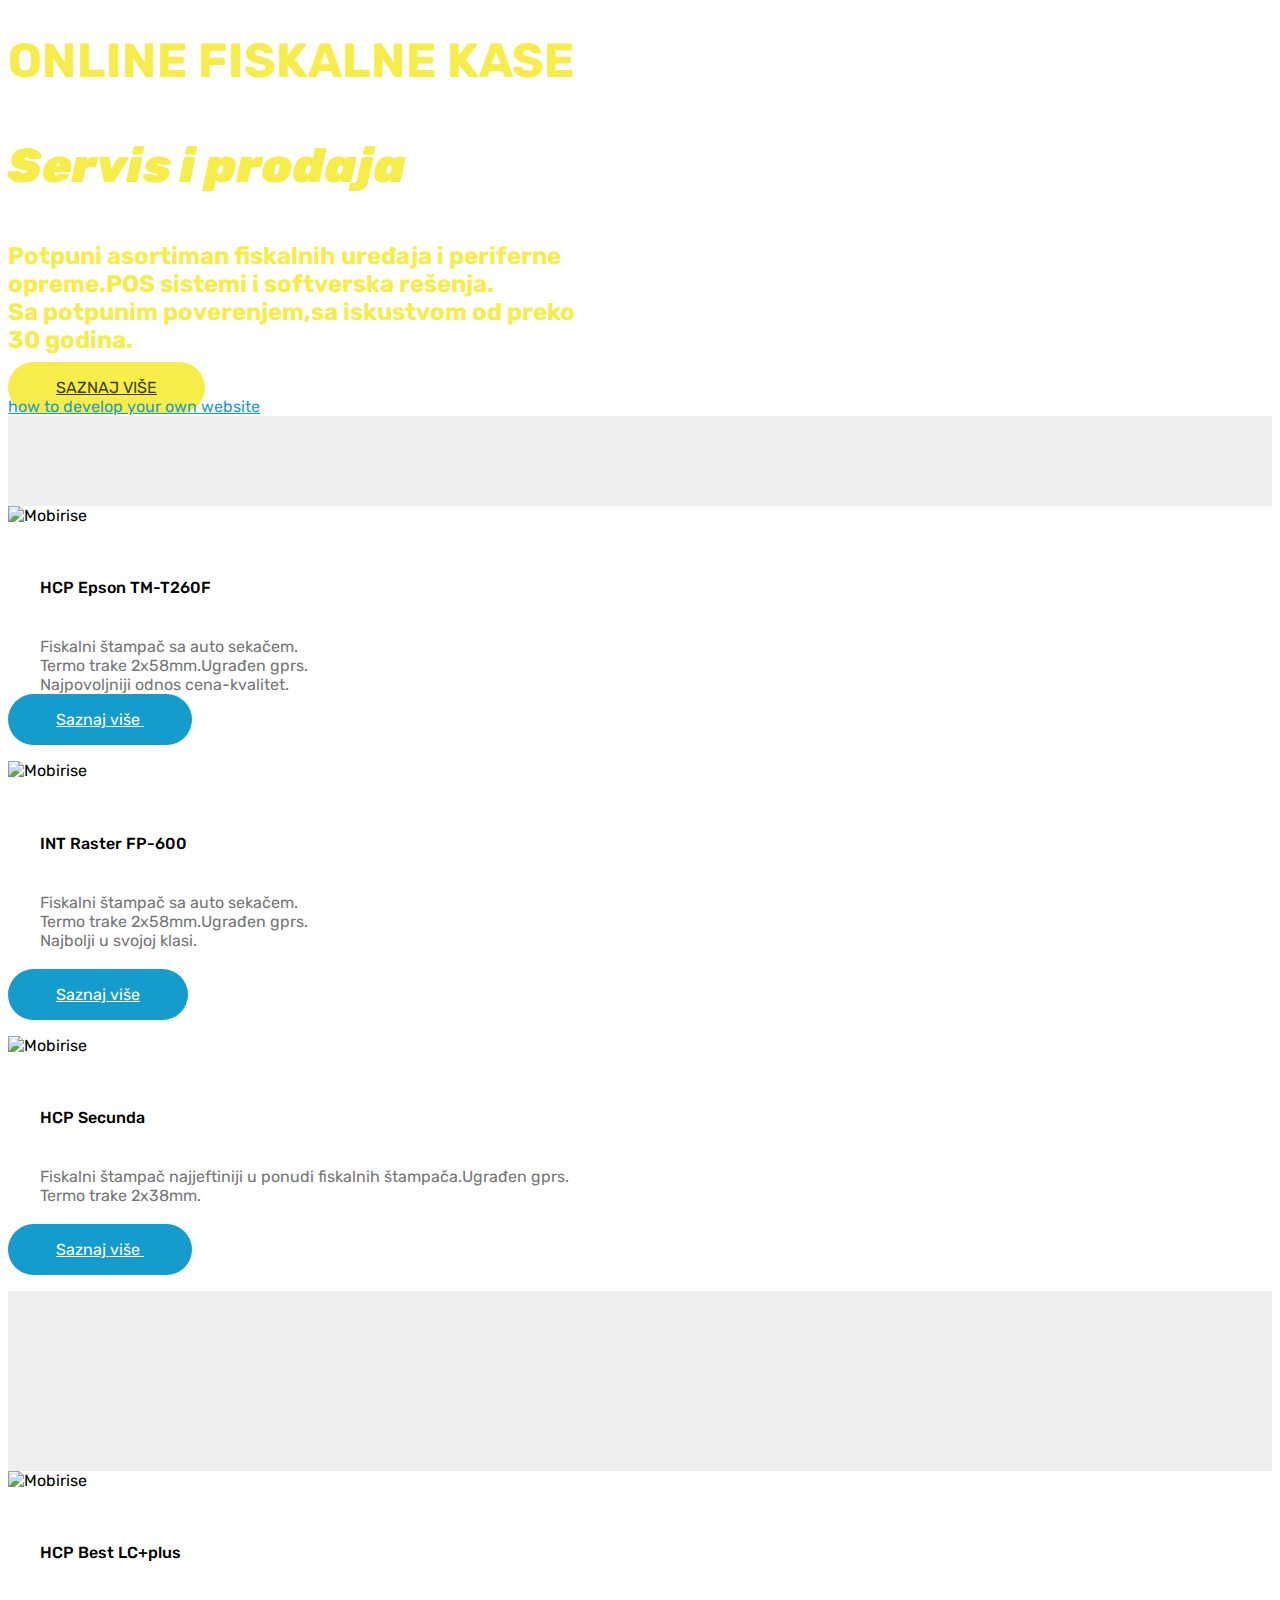
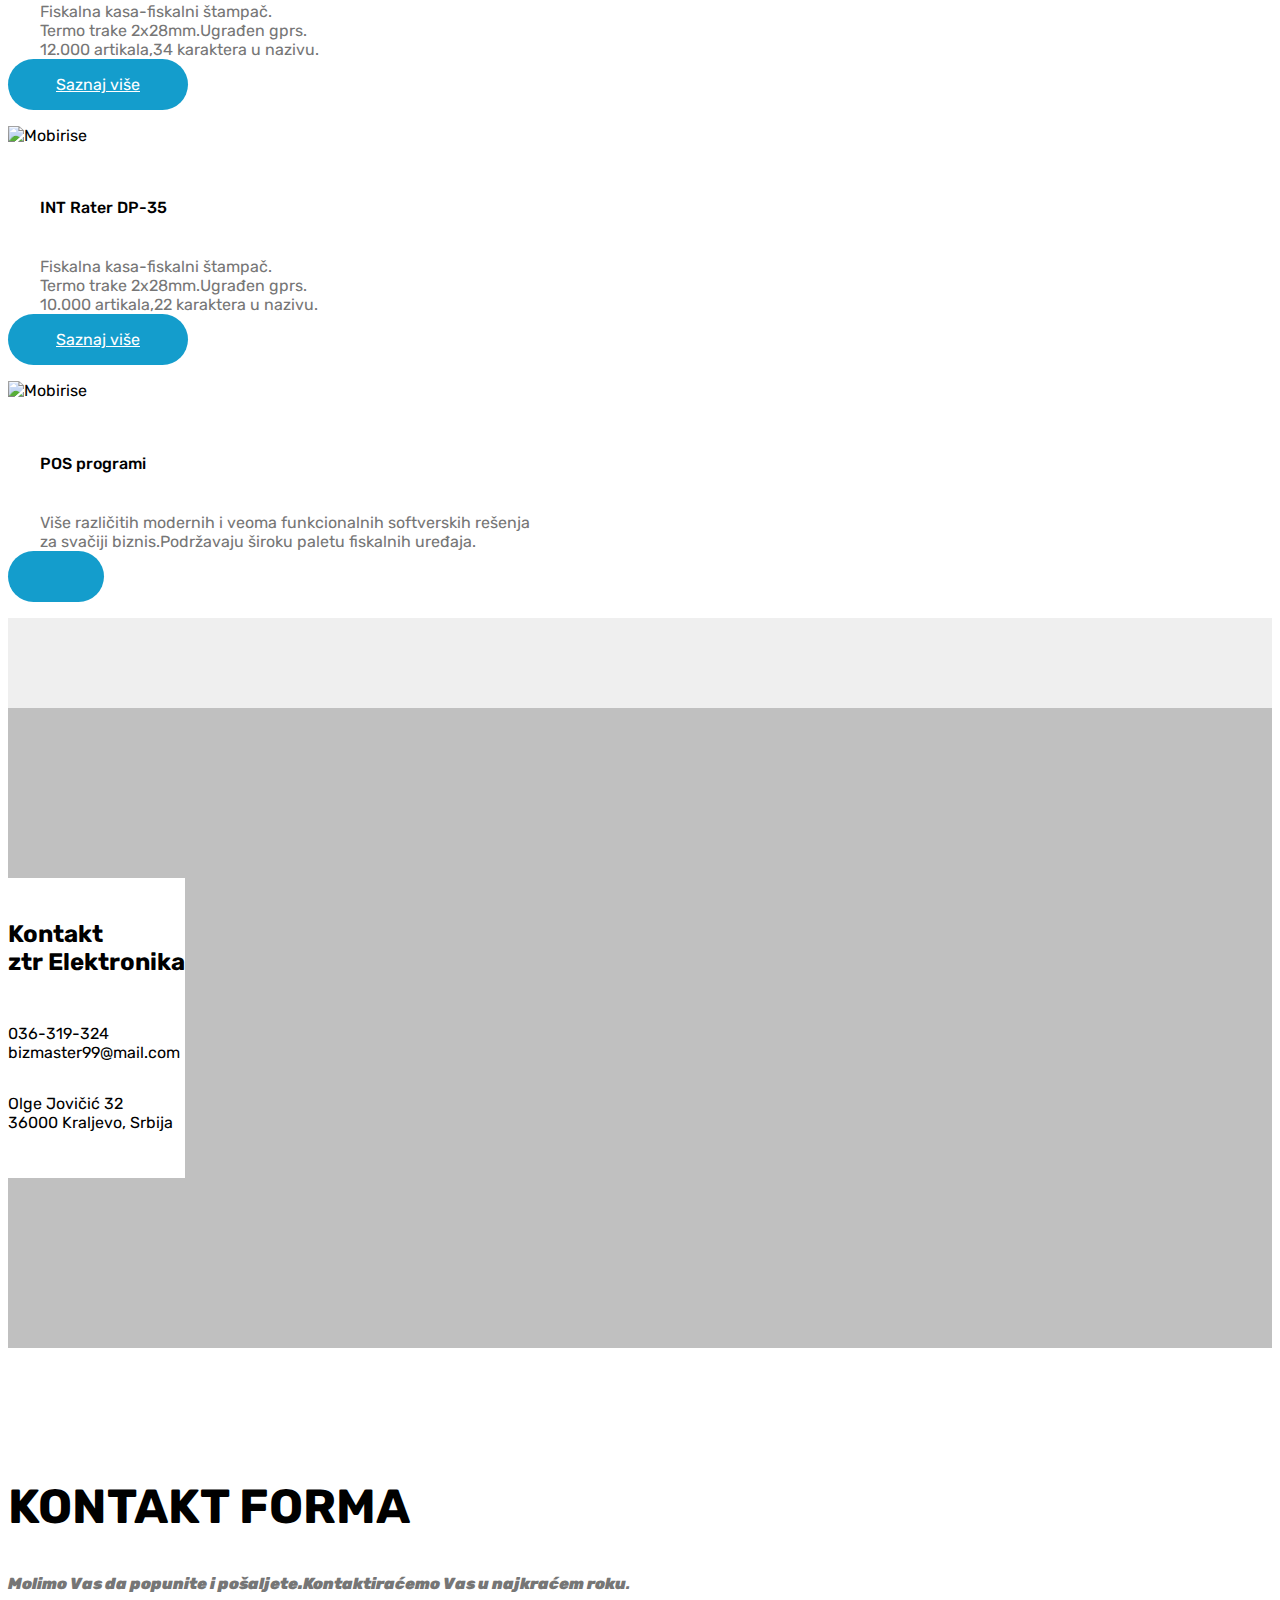
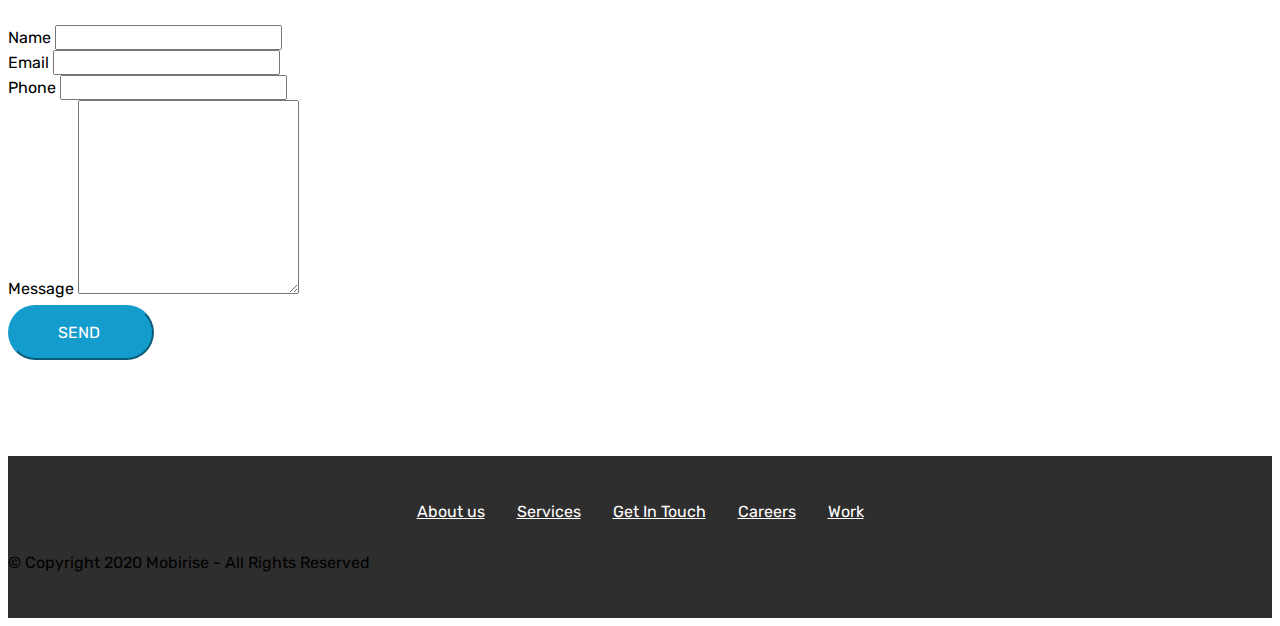
==== index.html @ 7638347e "create github pages" ====
<!DOCTYPE html>
<html  >
<head>
  <!-- Site made with Mobirise Website Builder v4.12.1, https://mobirise.com -->
  <meta charset="UTF-8">
  <meta http-equiv="X-UA-Compatible" content="IE=edge">
  <meta name="generator" content="Mobirise v4.12.1, mobirise.com">
  <meta name="viewport" content="width=device-width, initial-scale=1, minimum-scale=1">
  <link rel="shortcut icon" href="assets/images/logo4.png" type="image/x-icon">
  <meta name="description" content="">
  
  <title>Home</title>
  <link rel="stylesheet" href="assets/web/assets/mobirise-icons/mobirise-icons.css">
  <link rel="stylesheet" href="assets/bootstrap/css/bootstrap.min.css">
  <link rel="stylesheet" href="assets/bootstrap/css/bootstrap-grid.min.css">
  <link rel="stylesheet" href="assets/bootstrap/css/bootstrap-reboot.min.css">
  <link rel="stylesheet" href="assets/tether/tether.min.css">
  <link rel="stylesheet" href="assets/socicon/css/styles.css">
  <link rel="stylesheet" href="assets/theme/css/style.css">
  <link rel="preload" as="style" href="assets/mobirise/css/mbr-additional.css"><link rel="stylesheet" href="assets/mobirise/css/mbr-additional.css" type="text/css">
  
  
  
</head>
<body>
  <section class="header9 cid-rQvzvfm8LG mbr-fullscreen mbr-parallax-background" id="header9-1">

    

    <div class="mbr-overlay" style="opacity: 0; background-color: rgb(255, 255, 255);">
    </div>

    <div class="container">
        <div class="media-container-column mbr-white col-lg-8 col-md-10">
            <h1 class="mbr-section-title align-left mbr-bold pb-3 mbr-fonts-style display-2">ONLINE FISKALNE KASE<br></h1>
            <h3 class="mbr-section-subtitle align-left mbr-light pb-3 mbr-fonts-style display-2"><strong>Servis i prodaja</strong></h3>
            <p class="mbr-text align-left pb-3 mbr-fonts-style display-5"><strong>
                Potpuni asortiman fiskalnih uređaja i periferne </strong><br><strong>opreme.POS sistemi i softverska rešenja.</strong><br><strong>Sa potpunim poverenjem,sa iskustvom od preko </strong><br><strong>30 godina.</strong></p>
            <div class="mbr-section-btn align-left"><a class="btn btn-md btn-success display-4" href="https://mobirise.co">SAZNAJ VIŠE</a></div>
        </div>
    </div>

    <div class="mbr-arrow hidden-sm-down" aria-hidden="true">
        <a href="#next">
            <i class="mbri-down mbr-iconfont"></i>
        </a>
    </div>
</section>

<section class="engine"><a href="https://mobirise.info/k">how to develop your own website</a></section><section class="features3 cid-rQvD0f20ky" id="features3-7">

    

    
    <div class="container">
        <div class="media-container-row">
            <div class="card p-3 col-12 col-md-6 col-lg-4">
                <div class="card-wrapper">
                    <div class="card-img">
                        <img src="assets/images/0000000-tm-t260f-orig-2000.jpg-455x550.jpeg" alt="Mobirise" title="">
                    </div>
                    <div class="card-box">
                        <h4 class="card-title mbr-fonts-style display-7">HCP Epson TM-T260F<br></h4>
                        <p class="mbr-text mbr-fonts-style display-7">Fiskalni štampač sa auto sekačem.
<br>Termo trake 2x58mm.Ugrađen gprs.
<br>Najpovoljniji odnos cena-kvalitet.<br></p>
                    </div>
                    <div class="mbr-section-btn text-center"><a href="https://hcp.rs/sr/proizvodi/fiskalni-ure%C4%91aji/hcp-epson-tm-t260" class="btn btn-primary display-4" target="_blank">Saznaj više&nbsp;</a></div>
                </div>
            </div>

            <div class="card p-3 col-12 col-md-6 col-lg-4">
                <div class="card-wrapper">
                    <div class="card-img">
                        <img src="assets/images/fp600beli-600x597.jpeg" alt="Mobirise" title="">
                    </div>
                    <div class="card-box">
                        <h4 class="card-title mbr-fonts-style display-7">INT Raster FP-600</h4>
                        <p class="mbr-text mbr-fonts-style display-7">Fiskalni štampač sa auto sekačem.<br>Termo trake 2x58mm.Ugrađen gprs.<br>Najbolji u svojoj klasi.<br><br></p>
                    </div>
                    <div class="mbr-section-btn text-center"><a href="http://www.intraster.rs/product/FP-600/573434cb14cf5" class="btn btn-primary display-4" target="_blank">Saznaj više</a></div>
                </div>
            </div>

            <div class="card p-3 col-12 col-md-6 col-lg-4">
                <div class="card-wrapper">
                    <div class="card-img">
                        <img src="assets/images/secunda.jpg-640x640-copy-640x640.jpg" alt="Mobirise" title="">
                    </div>
                    <div class="card-box">
                        <h4 class="card-title mbr-fonts-style display-7">HCP Secunda</h4>
                        <p class="mbr-text mbr-fonts-style display-7">Fiskalni štampač najjeftiniji u ponudi fiskalnih štampača.Ugrađen gprs.<br>Termo trake 2x38mm.<br><br></p>
                    </div>
                    <div class="mbr-section-btn text-center"><a href="https://hcp.rs/sr/proizvodi/fiskalni-ure%C4%91aji/secunda" class="btn btn-primary display-4" target="_blank">Saznaj više&nbsp;</a></div>
                </div>
            </div>

            
        </div>
    </div>
</section>

<section class="features3 cid-rQvD3uN4kS" id="features3-8">

    

    
    <div class="container">
        <div class="media-container-row">
            <div class="card p-3 col-12 col-md-6 col-lg-4">
                <div class="card-wrapper">
                    <div class="card-img">
                        <img src="assets/images/1-676x577.jpg" alt="Mobirise" title="">
                    </div>
                    <div class="card-box">
                        <h4 class="card-title mbr-fonts-style display-7">HCP Best LC+plus</h4>
                        <p class="mbr-text mbr-fonts-style display-7">Fiskalna kasa-fiskalni štampač.<br>Termo trake 2x28mm.Ugrađen gprs.<br>12.000 artikala,34 karaktera u nazivu.</p>
                    </div>
                    <div class="mbr-section-btn text-center"><a href="https://hcp.rs/sr/proizvodi/fiskalni-ure%C4%91aji/best-lc" class="btn btn-primary display-4" target="_blank">Saznaj više</a></div>
                </div>
            </div>

            <div class="card p-3 col-12 col-md-6 col-lg-4">
                <div class="card-wrapper">
                    <div class="card-img">
                        <img src="assets/images/dp35.1-612x460.jpg" alt="Mobirise" title="">
                    </div>
                    <div class="card-box">
                        <h4 class="card-title mbr-fonts-style display-7">INT Rater DP-35</h4>
                        <p class="mbr-text mbr-fonts-style display-7">Fiskalna kasa-fiskalni štampač.
<br>Termo trake 2x28mm.Ugrađen gprs.
<br>10.000 artikala,22 karaktera u nazivu.</p>
                    </div>
                    <div class="mbr-section-btn text-center"><a href="http://www.intraster.rs/product/DP-35/573434cb20b5d" class="btn btn-primary display-4" target="_blank">Saznaj više</a></div>
                </div>
            </div>

            <div class="card p-3 col-12 col-md-6 col-lg-4">
                <div class="card-wrapper">
                    <div class="card-img">
                        <img src="assets/images/m1-1-676x422.jpg" alt="Mobirise" title="">
                    </div>
                    <div class="card-box">
                        <h4 class="card-title mbr-fonts-style display-7">POS programi</h4>
                        <p class="mbr-text mbr-fonts-style display-7">Više različitih modernih i veoma funkcionalnih softverskih rešenja<br>za svačiji biznis.Podržavaju široku paletu fiskalnih uređaja.</p>
                    </div>
                    <div class="mbr-section-btn text-center"><a href="https://mobirise.co" class="btn btn-primary display-4"></a></div>
                </div>
            </div>

            
        </div>
    </div>
</section>

<section class="contacts4 cid-rQvDs4I9K6" id="contacts4-a">

    

    <div class="main_wrapper">
        <div class="b_wrapper">
            <div class="container">
                <div class="row">
                    <div class="col-12 col-md-5 p-0">
                        <div class="block p-5">
                            <div class="block_wrapper">
                                <h4 class="align-left mbr-fonts-style pb-4 m-0 display-5">Kontakt&nbsp;<br>ztr Elektronika<br></h4>
                                <p class="mbr-text align-left mbr-fonts-style pb-4 m-0 display-7">036-319-324<br>bizmaster99@mail.com</p>
                                <p class="mbr-text align-left mbr-fonts-style m-0 display-7">Olge Jovičić 32<br>36000 Kraljevo, Srbija<br><br></p>
                            </div>
                        </div>
                    </div>
                </div>
            </div>
        </div>
        <!--Map-->
        <div class="google-map"><iframe frameborder="0" style="border:0" src="https://www.google.com/maps/embed/v1/place?key=AIzaSyAEIpgj38KyLFELm2bK9Y7krBkz1K-cMq8&amp;q=place_id:EipPbGdlIEpvdmnEjWnEhyAtIFJpdGUgMzIsIEtyYWxqZXZvLCBTZXJiaWEiGhIYChQKEgnnLonM4gBXRxGwnPc2V6OBixAg" allowfullscreen=""></iframe></div>
    </div>
</section>

<section class="mbr-section form1 cid-rQvDf5ATrv" id="form1-9">

    

    
    <div class="container">
        <div class="row justify-content-center">
            <div class="title col-12 col-lg-8">
                <h2 class="mbr-section-title align-center pb-3 mbr-fonts-style display-2">KONTAKT FORMA</h2>
                <h3 class="mbr-section-subtitle align-center mbr-light pb-3 mbr-fonts-style display-7"><em><strong>Molimo Vas da popunite i pošaljete.Kontaktiraćemo Vas u najkraćem roku</strong>.</em></h3>
            </div>
        </div>
    </div>
    <div class="container">
        <div class="row justify-content-center">
            <div class="media-container-column col-lg-8" data-form-type="formoid">
                <!---Formbuilder Form--->
                <form action="https://mobirise.com/" method="POST" class="mbr-form form-with-styler" data-form-title="Mobirise Form"><input type="hidden" name="email" data-form-email="true" value="DifdHAzIC3pXCcosR1FjIde7xh2M9wGekkypINDsxrRYdnPQ/q0P+TBaqbU9roQad15WiYChRStwgJpd98q3VB9Axp/YcqZrBgleumSgj5swXajoc0ea/OZbLF1CyVzx">
                    <div class="row">
                        <div hidden="hidden" data-form-alert="" class="alert alert-success col-12">Thanks for filling out the form!</div>
                        <div hidden="hidden" data-form-alert-danger="" class="alert alert-danger col-12">
                        </div>
                    </div>
                    <div class="dragArea row">
                        <div class="col-md-4  form-group" data-for="name">
                            <label for="name-form1-9" class="form-control-label mbr-fonts-style display-7">Name</label>
                            <input type="text" name="name" data-form-field="Name" required="required" class="form-control display-7" id="name-form1-9">
                        </div>
                        <div class="col-md-4  form-group" data-for="email">
                            <label for="email-form1-9" class="form-control-label mbr-fonts-style display-7">Email</label>
                            <input type="email" name="email" data-form-field="Email" required="required" class="form-control display-7" id="email-form1-9">
                        </div>
                        <div data-for="phone" class="col-md-4  form-group">
                            <label for="phone-form1-9" class="form-control-label mbr-fonts-style display-7">Phone</label>
                            <input type="tel" name="phone" data-form-field="Phone" class="form-control display-7" id="phone-form1-9">
                        </div>
                        <div data-for="message" class="col-md-12 form-group">
                            <label for="message-form1-9" class="form-control-label mbr-fonts-style display-7">Message</label>
                            <textarea name="message" data-form-field="Message" class="form-control display-7" id="message-form1-9"></textarea>
                        </div>
                        <div class="col-md-12 input-group-btn align-center"><button type="submit" class="btn btn-primary btn-form display-4" href="mailto:bizmaster99@gmail.com">SEND&nbsp;</button></div>
                    </div>
                </form><!---Formbuilder Form--->
            </div>
        </div>
    </div>
</section>

<section once="footers" class="cid-rQvIQLHQCl" id="footer7-b">

    

    

    <div class="container">
        <div class="media-container-row align-center mbr-white">
            <div class="row row-links">
                <ul class="foot-menu">
                    
                    
                    
                    
                    
                <li class="foot-menu-item mbr-fonts-style display-7">
                        <a class="text-white mbr-bold" href="#" target="_blank">About us</a>
                    </li><li class="foot-menu-item mbr-fonts-style display-7">
                        <a class="text-white mbr-bold" href="#" target="_blank">Services</a>
                    </li><li class="foot-menu-item mbr-fonts-style display-7">
                        <a class="text-white mbr-bold" href="#" target="_blank">Get In Touch</a>
                    </li><li class="foot-menu-item mbr-fonts-style display-7">
                        <a class="text-white mbr-bold" href="#" target="_blank">Careers</a>
                    </li><li class="foot-menu-item mbr-fonts-style display-7">
                        <a class="text-white mbr-bold" href="#" target="_blank">Work</a>
                    </li></ul>
            </div>
            <div class="row social-row">
                <div class="social-list align-right pb-2">
                    
                    
                    
                    
                    
                    
                <div class="soc-item">
                        <a href="https://twitter.com/mobirise" target="_blank">
                            <span class="socicon-twitter socicon mbr-iconfont mbr-iconfont-social"></span>
                        </a>
                    </div><div class="soc-item">
                        <a href="https://www.facebook.com/pages/Mobirise/1616226671953247" target="_blank">
                            <span class="socicon-facebook socicon mbr-iconfont mbr-iconfont-social"></span>
                        </a>
                    </div><div class="soc-item">
                        <a href="https://www.youtube.com/c/mobirise" target="_blank">
                            <span class="socicon-youtube socicon mbr-iconfont mbr-iconfont-social"></span>
                        </a>
                    </div><div class="soc-item">
                        <a href="https://instagram.com/mobirise" target="_blank">
                            <span class="socicon-instagram socicon mbr-iconfont mbr-iconfont-social"></span>
                        </a>
                    </div><div class="soc-item">
                        <a href="https://plus.google.com/u/0/+Mobirise" target="_blank">
                            <span class="socicon-googleplus socicon mbr-iconfont mbr-iconfont-social"></span>
                        </a>
                    </div><div class="soc-item">
                        <a href="https://www.behance.net/Mobirise" target="_blank">
                            <span class="socicon-behance socicon mbr-iconfont mbr-iconfont-social"></span>
                        </a>
                    </div></div>
            </div>
            <div class="row row-copirayt">
                <p class="mbr-text mb-0 mbr-fonts-style mbr-white align-center display-7">
                    © Copyright 2020 Mobirise - All Rights Reserved
                </p>
            </div>
        </div>
    </div>
</section>


  <script src="assets/web/assets/jquery/jquery.min.js"></script>
  <script src="assets/popper/popper.min.js"></script>
  <script src="assets/bootstrap/js/bootstrap.min.js"></script>
  <script src="assets/tether/tether.min.js"></script>
  <script src="assets/smoothscroll/smooth-scroll.js"></script>
  <script src="assets/parallax/jarallax.min.js"></script>
  <script src="assets/theme/js/script.js"></script>
  <script src="assets/formoid/formoid.min.js"></script>
  
  
</body>
</html>
---- assets/mobirise/css/mbr-additional.css ----
@import url(https://fonts.googleapis.com/css?family=Rubik:300,300i,400,400i,500,500i,700,700i,900,900i&display=swap);





body {
  font-family: Rubik;
}
.display-1 {
  font-family: 'Rubik', sans-serif;
  font-size: 4.25rem;
  font-display: swap;
}
.display-1 > .mbr-iconfont {
  font-size: 6.8rem;
}
.display-2 {
  font-family: 'Rubik', sans-serif;
  font-size: 3rem;
  font-display: swap;
}
.display-2 > .mbr-iconfont {
  font-size: 4.8rem;
}
.display-4 {
  font-family: 'Rubik', sans-serif;
  font-size: 1rem;
  font-display: swap;
}
.display-4 > .mbr-iconfont {
  font-size: 1.6rem;
}
.display-5 {
  font-family: 'Rubik', sans-serif;
  font-size: 1.5rem;
  font-display: swap;
}
.display-5 > .mbr-iconfont {
  font-size: 2.4rem;
}
.display-7 {
  font-family: 'Rubik', sans-serif;
  font-size: 1rem;
  font-display: swap;
}
.display-7 > .mbr-iconfont {
  font-size: 1.6rem;
}
/* ---- Fluid typography for mobile devices ---- */
/* 1.4 - font scale ratio ( bootstrap == 1.42857 ) */
/* 100vw - current viewport width */
/* (48 - 20)  48 == 48rem == 768px, 20 == 20rem == 320px(minimal supported viewport) */
/* 0.65 - min scale variable, may vary */
@media (max-width: 768px) {
  .display-1 {
    font-size: 3.4rem;
    font-size: calc( 2.1374999999999997rem + (4.25 - 2.1374999999999997) * ((100vw - 20rem) / (48 - 20)));
    line-height: calc( 1.4 * (2.1374999999999997rem + (4.25 - 2.1374999999999997) * ((100vw - 20rem) / (48 - 20))));
  }
  .display-2 {
    font-size: 2.4rem;
    font-size: calc( 1.7rem + (3 - 1.7) * ((100vw - 20rem) / (48 - 20)));
    line-height: calc( 1.4 * (1.7rem + (3 - 1.7) * ((100vw - 20rem) / (48 - 20))));
  }
  .display-4 {
    font-size: 0.8rem;
    font-size: calc( 1rem + (1 - 1) * ((100vw - 20rem) / (48 - 20)));
    line-height: calc( 1.4 * (1rem + (1 - 1) * ((100vw - 20rem) / (48 - 20))));
  }
  .display-5 {
    font-size: 1.2rem;
    font-size: calc( 1.175rem + (1.5 - 1.175) * ((100vw - 20rem) / (48 - 20)));
    line-height: calc( 1.4 * (1.175rem + (1.5 - 1.175) * ((100vw - 20rem) / (48 - 20))));
  }
}
/* Buttons */
.btn {
  padding: 1rem 3rem;
  border-radius: 3px;
}
.btn-sm {
  padding: 0.6rem 1.5rem;
  border-radius: 3px;
}
.btn-md {
  padding: 1rem 3rem;
  border-radius: 3px;
}
.btn-lg {
  padding: 1.2rem 3.2rem;
  border-radius: 3px;
}
.bg-primary {
  background-color: #149dcc !important;
}
.bg-success {
  background-color: #f7ed4a !important;
}
.bg-info {
  background-color: #82786e !important;
}
.bg-warning {
  background-color: #879a9f !important;
}
.bg-danger {
  background-color: #b1a374 !important;
}
.btn-primary,
.btn-primary:active {
  background-color: #149dcc !important;
  border-color: #149dcc !important;
  color: #ffffff !important;
}
.btn-primary:hover,
.btn-primary:focus,
.btn-primary.focus,
.btn-primary.active {
  color: #ffffff !important;
  background-color: #0d6786 !important;
  border-color: #0d6786 !important;
}
.btn-primary.disabled,
.btn-primary:disabled {
  color: #ffffff !important;
  background-color: #0d6786 !important;
  border-color: #0d6786 !important;
}
.btn-secondary,
.btn-secondary:active {
  background-color: #ff3366 !important;
  border-color: #ff3366 !important;
  color: #ffffff !important;
}
.btn-secondary:hover,
.btn-secondary:focus,
.btn-secondary.focus,
.btn-secondary.active {
  color: #ffffff !important;
  background-color: #e50039 !important;
  border-color: #e50039 !important;
}
.btn-secondary.disabled,
.btn-secondary:disabled {
  color: #ffffff !important;
  background-color: #e50039 !important;
  border-color: #e50039 !important;
}
.btn-info,
.btn-info:active {
  background-color: #82786e !important;
  border-color: #82786e !important;
  color: #ffffff !important;
}
.btn-info:hover,
.btn-info:focus,
.btn-info.focus,
.btn-info.active {
  color: #ffffff !important;
  background-color: #59524b !important;
  border-color: #59524b !important;
}
.btn-info.disabled,
.btn-info:disabled {
  color: #ffffff !important;
  background-color: #59524b !important;
  border-color: #59524b !important;
}
.btn-success,
.btn-success:active {
  background-color: #f7ed4a !important;
  border-color: #f7ed4a !important;
  color: #3f3c03 !important;
}
.btn-success:hover,
.btn-success:focus,
.btn-success.focus,
.btn-success.active {
  color: #3f3c03 !important;
  background-color: #eadd0a !important;
  border-color: #eadd0a !important;
}
.btn-success.disabled,
.btn-success:disabled {
  color: #3f3c03 !important;
  background-color: #eadd0a !important;
  border-color: #eadd0a !important;
}
.btn-warning,
.btn-warning:active {
  background-color: #879a9f !important;
  border-color: #879a9f !important;
  color: #ffffff !important;
}
.btn-warning:hover,
.btn-warning:focus,
.btn-warning.focus,
.btn-warning.active {
  color: #ffffff !important;
  background-color: #617479 !important;
  border-color: #617479 !important;
}
.btn-warning.disabled,
.btn-warning:disabled {
  color: #ffffff !important;
  background-color: #617479 !important;
  border-color: #617479 !important;
}
.btn-danger,
.btn-danger:active {
  background-color: #b1a374 !important;
  border-color: #b1a374 !important;
  color: #ffffff !important;
}
.btn-danger:hover,
.btn-danger:focus,
.btn-danger.focus,
.btn-danger.active {
  color: #ffffff !important;
  background-color: #8b7d4e !important;
  border-color: #8b7d4e !important;
}
.btn-danger.disabled,
.btn-danger:disabled {
  color: #ffffff !important;
  background-color: #8b7d4e !important;
  border-color: #8b7d4e !important;
}
.btn-white {
  color: #333333 !important;
}
.btn-white,
.btn-white:active {
  background-color: #ffffff !important;
  border-color: #ffffff !important;
  color: #808080 !important;
}
.btn-white:hover,
.btn-white:focus,
.btn-white.focus,
.btn-white.active {
  color: #808080 !important;
  background-color: #d9d9d9 !important;
  border-color: #d9d9d9 !important;
}
.btn-white.disabled,
.btn-white:disabled {
  color: #808080 !important;
  background-color: #d9d9d9 !important;
  border-color: #d9d9d9 !important;
}
.btn-black,
.btn-black:active {
  background-color: #333333 !important;
  border-color: #333333 !important;
  color: #ffffff !important;
}
.btn-black:hover,
.btn-black:focus,
.btn-black.focus,
.btn-black.active {
  color: #ffffff !important;
  background-color: #0d0d0d !important;
  border-color: #0d0d0d !important;
}
.btn-black.disabled,
.btn-black:disabled {
  color: #ffffff !important;
  background-color: #0d0d0d !important;
  border-color: #0d0d0d !important;
}
.btn-primary-outline,
.btn-primary-outline:active {
  background: none;
  border-color: #0b566f;
  color: #0b566f;
}
.btn-primary-outline:hover,
.btn-primary-outline:focus,
.btn-primary-outline.focus,
.btn-primary-outline.active {
  color: #ffffff;
  background-color: #149dcc;
  border-color: #149dcc;
}
.btn-primary-outline.disabled,
.btn-primary-outline:disabled {
  color: #ffffff !important;
  background-color: #149dcc !important;
  border-color: #149dcc !important;
}
.btn-secondary-outline,
.btn-secondary-outline:active {
  background: none;
  border-color: #cc0033;
  color: #cc0033;
}
.btn-secondary-outline:hover,
.btn-secondary-outline:focus,
.btn-secondary-outline.focus,
.btn-secondary-outline.active {
  color: #ffffff;
  background-color: #ff3366;
  border-color: #ff3366;
}
.btn-secondary-outline.disabled,
.btn-secondary-outline:disabled {
  color: #ffffff !important;
  background-color: #ff3366 !important;
  border-color: #ff3366 !important;
}
.btn-info-outline,
.btn-info-outline:active {
  background: none;
  border-color: #4b453f;
  color: #4b453f;
}
.btn-info-outline:hover,
.btn-info-outline:focus,
.btn-info-outline.focus,
.btn-info-outline.active {
  color: #ffffff;
  background-color: #82786e;
  border-color: #82786e;
}
.btn-info-outline.disabled,
.btn-info-outline:disabled {
  color: #ffffff !important;
  background-color: #82786e !important;
  border-color: #82786e !important;
}
.btn-success-outline,
.btn-success-outline:active {
  background: none;
  border-color: #d2c609;
  color: #d2c609;
}
.btn-success-outline:hover,
.btn-success-outline:focus,
.btn-success-outline.focus,
.btn-success-outline.active {
  color: #3f3c03;
  background-color: #f7ed4a;
  border-color: #f7ed4a;
}
.btn-success-outline.disabled,
.btn-success-outline:disabled {
  color: #3f3c03 !important;
  background-color: #f7ed4a !important;
  border-color: #f7ed4a !important;
}
.btn-warning-outline,
.btn-warning-outline:active {
  background: none;
  border-color: #55666b;
  color: #55666b;
}
.btn-warning-outline:hover,
.btn-warning-outline:focus,
.btn-warning-outline.focus,
.btn-warning-outline.active {
  color: #ffffff;
  background-color: #879a9f;
  border-color: #879a9f;
}
.btn-warning-outline.disabled,
.btn-warning-outline:disabled {
  color: #ffffff !important;
  background-color: #879a9f !important;
  border-color: #879a9f !important;
}
.btn-danger-outline,
.btn-danger-outline:active {
  background: none;
  border-color: #7a6e45;
  color: #7a6e45;
}
.btn-danger-outline:hover,
.btn-danger-outline:focus,
.btn-danger-outline.focus,
.btn-danger-outline.active {
  color: #ffffff;
  background-color: #b1a374;
  border-color: #b1a374;
}
.btn-danger-outline.disabled,
.btn-danger-outline:disabled {
  color: #ffffff !important;
  background-color: #b1a374 !important;
  border-color: #b1a374 !important;
}
.btn-black-outline,
.btn-black-outline:active {
  background: none;
  border-color: #000000;
  color: #000000;
}
.btn-black-outline:hover,
.btn-black-outline:focus,
.btn-black-outline.focus,
.btn-black-outline.active {
  color: #ffffff;
  background-color: #333333;
  border-color: #333333;
}
.btn-black-outline.disabled,
.btn-black-outline:disabled {
  color: #ffffff !important;
  background-color: #333333 !important;
  border-color: #333333 !important;
}
.btn-white-outline,
.btn-white-outline:active,
.btn-white-outline.active {
  background: none;
  border-color: #ffffff;
  color: #ffffff;
}
.btn-white-outline:hover,
.btn-white-outline:focus,
.btn-white-outline.focus {
  color: #333333;
  background-color: #ffffff;
  border-color: #ffffff;
}
.text-primary {
  color: #149dcc !important;
}
.text-secondary {
  color: #ff3366 !important;
}
.text-success {
  color: #f7ed4a !important;
}
.text-info {
  color: #82786e !important;
}
.text-warning {
  color: #879a9f !important;
}
.text-danger {
  color: #b1a374 !important;
}
.text-white {
  color: #ffffff !important;
}
.text-black {
  color: #000000 !important;
}
a.text-primary:hover,
a.text-primary:focus {
  color: #0b566f !important;
}
a.text-secondary:hover,
a.text-secondary:focus {
  color: #cc0033 !important;
}
a.text-success:hover,
a.text-success:focus {
  color: #d2c609 !important;
}
a.text-info:hover,
a.text-info:focus {
  color: #4b453f !important;
}
a.text-warning:hover,
a.text-warning:focus {
  color: #55666b !important;
}
a.text-danger:hover,
a.text-danger:focus {
  color: #7a6e45 !important;
}
a.text-white:hover,
a.text-white:focus {
  color: #b3b3b3 !important;
}
a.text-black:hover,
a.text-black:focus {
  color: #4d4d4d !important;
}
.alert-success {
  background-color: #70c770;
}
.alert-info {
  background-color: #82786e;
}
.alert-warning {
  background-color: #879a9f;
}
.alert-danger {
  background-color: #b1a374;
}
.mbr-section-btn a.btn:not(.btn-form) {
  border-radius: 100px;
}
.mbr-section-btn a.btn:not(.btn-form):hover,
.mbr-section-btn a.btn:not(.btn-form):focus {
  box-shadow: none !important;
}
.mbr-section-btn a.btn:not(.btn-form):hover,
.mbr-section-btn a.btn:not(.btn-form):focus {
  box-shadow: 0 10px 40px 0 rgba(0, 0, 0, 0.2) !important;
  -webkit-box-shadow: 0 10px 40px 0 rgba(0, 0, 0, 0.2) !important;
}
.mbr-gallery-filter li a {
  border-radius: 100px !important;
}
.mbr-gallery-filter li.active .btn {
  background-color: #149dcc;
  border-color: #149dcc;
  color: #ffffff;
}
.mbr-gallery-filter li.active .btn:focus {
  box-shadow: none;
}
.nav-tabs .nav-link {
  border-radius: 100px !important;
}
a,
a:hover {
  color: #149dcc;
}
.mbr-plan-header.bg-primary .mbr-plan-subtitle,
.mbr-plan-header.bg-primary .mbr-plan-price-desc {
  color: #b4e6f8;
}
.mbr-plan-header.bg-success .mbr-plan-subtitle,
.mbr-plan-header.bg-success .mbr-plan-price-desc {
  color: #ffffff;
}
.mbr-plan-header.bg-info .mbr-plan-subtitle,
.mbr-plan-header.bg-info .mbr-plan-price-desc {
  color: #beb8b2;
}
.mbr-plan-header.bg-warning .mbr-plan-subtitle,
.mbr-plan-header.bg-warning .mbr-plan-price-desc {
  color: #ced6d8;
}
.mbr-plan-header.bg-danger .mbr-plan-subtitle,
.mbr-plan-header.bg-danger .mbr-plan-price-desc {
  color: #dfd9c6;
}
/* Scroll to top button*/
.scrollToTop_wraper {
  display: none;
}
.form-control {
  font-family: 'Rubik', sans-serif;
  font-size: 1rem;
  font-display: swap;
}
.form-control > .mbr-iconfont {
  font-size: 1.6rem;
}
blockquote {
  border-color: #149dcc;
}
/* Forms */
.mbr-form .btn {
  margin: .4rem 0;
}
.mbr-form .input-group-btn a.btn {
  border-radius: 100px !important;
}
.mbr-form .input-group-btn a.btn:hover {
  box-shadow: 0 10px 40px 0 rgba(0, 0, 0, 0.2);
}
.mbr-form .input-group-btn button[type="submit"] {
  border-radius: 100px !important;
  padding: 1rem 3rem;
}
.mbr-form .input-group-btn button[type="submit"]:hover {
  box-shadow: 0 10px 40px 0 rgba(0, 0, 0, 0.2);
}
.form2 .form-control {
  border-top-left-radius: 100px;
  border-bottom-left-radius: 100px;
}
.form2 .input-group-btn a.btn {
  border-top-left-radius: 0 !important;
  border-bottom-left-radius: 0 !important;
}
.form2 .input-group-btn button[type="submit"] {
  border-top-left-radius: 0 !important;
  border-bottom-left-radius: 0 !important;
}
.form3 input[type="email"] {
  border-radius: 100px !important;
}
@media (max-width: 349px) {
  .form2 input[type="email"] {
    border-radius: 100px !important;
  }
  .form2 .input-group-btn a.btn {
    border-radius: 100px !important;
  }
  .form2 .input-group-btn button[type="submit"] {
    border-radius: 100px !important;
  }
}
@media (max-width: 767px) {
  .btn {
    font-size: .75rem !important;
  }
  .btn .mbr-iconfont {
    font-size: 1rem !important;
  }
}
/* Footer */
.mbr-footer-content li::before,
.mbr-footer .mbr-contacts li::before {
  background: #149dcc;
}
.mbr-footer-content li a:hover,
.mbr-footer .mbr-contacts li a:hover {
  color: #149dcc;
}
.footer3 input[type="email"],
.footer4 input[type="email"] {
  border-radius: 100px !important;
}
.footer3 .input-group-btn a.btn,
.footer4 .input-group-btn a.btn {
  border-radius: 100px !important;
}
.footer3 .input-group-btn button[type="submit"],
.footer4 .input-group-btn button[type="submit"] {
  border-radius: 100px !important;
}
/* Headers*/
.header13 .form-inline input[type="email"],
.header14 .form-inline input[type="email"] {
  border-radius: 100px;
}
.header13 .form-inline input[type="text"],
.header14 .form-inline input[type="text"] {
  border-radius: 100px;
}
.header13 .form-inline input[type="tel"],
.header14 .form-inline input[type="tel"] {
  border-radius: 100px;
}
.header13 .form-inline a.btn,
.header14 .form-inline a.btn {
  border-radius: 100px;
}
.header13 .form-inline button,
.header14 .form-inline button {
  border-radius: 100px !important;
}
@media screen and (-ms-high-contrast: active), (-ms-high-contrast: none) {
  .card-wrapper {
    flex: auto !important;
  }
}
.jq-selectbox li:hover,
.jq-selectbox li.selected {
  background-color: #149dcc;
  color: #ffffff;
}
.jq-selectbox .jq-selectbox__trigger-arrow,
.jq-number__spin.minus:after,
.jq-number__spin.plus:after {
  transition: 0.4s;
  border-top-color: currentColor;
  border-bottom-color: currentColor;
}
.jq-selectbox:hover .jq-selectbox__trigger-arrow,
.jq-number__spin.minus:hover:after,
.jq-number__spin.plus:hover:after {
  border-top-color: #149dcc;
  border-bottom-color: #149dcc;
}
.xdsoft_datetimepicker .xdsoft_calendar td.xdsoft_default,
.xdsoft_datetimepicker .xdsoft_calendar td.xdsoft_current,
.xdsoft_datetimepicker .xdsoft_timepicker .xdsoft_time_box > div > div.xdsoft_current {
  color: #ffffff !important;
  background-color: #149dcc !important;
  box-shadow: none !important;
}
.xdsoft_datetimepicker .xdsoft_calendar td:hover,
.xdsoft_datetimepicker .xdsoft_timepicker .xdsoft_time_box > div > div:hover {
  color: #ffffff !important;
  background: #ff3366 !important;
  box-shadow: none !important;
}
.lazy-bg {
  background-image: none !important;
}
.lazy-placeholder:not(section),
.lazy-none {
  display: block;
  position: relative;
  padding-bottom: 56.25%;
}
iframe.lazy-placeholder,
.lazy-placeholder:after {
  content: '';
  position: absolute;
  width: 100px;
  height: 100px;
  background: transparent no-repeat center;
  background-size: contain;
  top: 50%;
  left: 50%;
  transform: translateX(-50%) translateY(-50%);
  background-image: url("data:image/svg+xml;charset=UTF-8,%3csvg width='32' height='32' viewBox='0 0 64 64' xmlns='http://www.w3.org/2000/svg' stroke='%23149dcc' %3e%3cg fill='none' fill-rule='evenodd'%3e%3cg transform='translate(16 16)' stroke-width='2'%3e%3ccircle stroke-opacity='.5' cx='16' cy='16' r='16'/%3e%3cpath d='M32 16c0-9.94-8.06-16-16-16'%3e%3canimateTransform attributeName='transform' type='rotate' from='0 16 16' to='360 16 16' dur='1s' repeatCount='indefinite'/%3e%3c/path%3e%3c/g%3e%3c/g%3e%3c/svg%3e");
}
section.lazy-placeholder:after {
  opacity: 0.3;
}
.cid-rQvzvfm8LG {
  background-image: url("../../../assets/images/online-trading-845x551.png");
}
.cid-rQvzvfm8LG h1 {
  color: #616161;
}
.cid-rQvzvfm8LG h2,
.cid-rQvzvfm8LG h3,
.cid-rQvzvfm8LG p {
  color: #767676;
}
.cid-rQvzvfm8LG .mbr-section-subtitle {
  font-style: italic;
}
.cid-rQvzvfm8LG .mbr-text,
.cid-rQvzvfm8LG .mbr-section-btn {
  color: #f7ed4a;
}
.cid-rQvzvfm8LG H1 {
  color: #f7ed4a;
}
.cid-rQvzvfm8LG H3 {
  color: #f7ed4a;
}
.cid-rQvD0f20ky {
  padding-top: 90px;
  padding-bottom: 90px;
  background-color: #efefef;
}
.cid-rQvD0f20ky .card-box {
  padding: 0 2rem;
}
.cid-rQvD0f20ky .mbr-section-btn {
  padding-top: 1rem;
}
.cid-rQvD0f20ky .mbr-section-btn a {
  margin-top: 1rem;
  margin-bottom: 0;
}
.cid-rQvD0f20ky h4 {
  font-weight: 500;
  margin-bottom: 0;
  text-align: left;
  padding-top: 2rem;
}
.cid-rQvD0f20ky p {
  margin-bottom: 0;
  text-align: left;
  padding-top: 1.5rem;
}
.cid-rQvD0f20ky .mbr-text {
  color: #767676;
}
.cid-rQvD0f20ky .card-wrapper {
  height: 100%;
  padding-bottom: 2rem;
  background: #ffffff;
  box-shadow: 0px 0px 0px 0px rgba(0, 0, 0, 0);
  transition: box-shadow 0.3s;
}
.cid-rQvD0f20ky .card-wrapper:hover {
  box-shadow: 0px 0px 30px 0px rgba(0, 0, 0, 0.05);
  transition: box-shadow 0.3s;
}
.cid-rQvD3uN4kS {
  padding-top: 90px;
  padding-bottom: 90px;
  background-color: #efefef;
}
.cid-rQvD3uN4kS .card-box {
  padding: 0 2rem;
}
.cid-rQvD3uN4kS .mbr-section-btn {
  padding-top: 1rem;
}
.cid-rQvD3uN4kS .mbr-section-btn a {
  margin-top: 1rem;
  margin-bottom: 0;
}
.cid-rQvD3uN4kS h4 {
  font-weight: 500;
  margin-bottom: 0;
  text-align: left;
  padding-top: 2rem;
}
.cid-rQvD3uN4kS p {
  margin-bottom: 0;
  text-align: left;
  padding-top: 1.5rem;
}
.cid-rQvD3uN4kS .mbr-text {
  color: #767676;
}
.cid-rQvD3uN4kS .card-wrapper {
  height: 100%;
  padding-bottom: 2rem;
  background: #ffffff;
  box-shadow: 0px 0px 0px 0px rgba(0, 0, 0, 0);
  transition: box-shadow 0.3s;
}
.cid-rQvD3uN4kS .card-wrapper:hover {
  box-shadow: 0px 0px 30px 0px rgba(0, 0, 0, 0.05);
  transition: box-shadow 0.3s;
}
.cid-rQvDs4I9K6 .main_wrapper {
  position: relative;
  height: 40rem;
  width: 100%;
  background-color: #c0c0c0;
}
.cid-rQvDs4I9K6 .main_wrapper .b_wrapper {
  height: 100%;
  display: flex;
  align-items: center;
  position: relative;
  z-index: 2;
  pointer-events: none;
}
.cid-rQvDs4I9K6 .main_wrapper .b_wrapper .block {
  height: 300px;
  background-color: #ffffff;
  pointer-events: fill;
}
.cid-rQvDs4I9K6 .main_wrapper .b_wrapper .block .block_wrapper {
  display: flex;
  flex-direction: column;
  justify-content: center;
  height: 100%;
}
.cid-rQvDs4I9K6 .google-map {
  height: 100%;
  width: 100%;
  position: absolute;
  left: 0;
  top: 0;
  z-index: 1;
}
.cid-rQvDs4I9K6 .google-map iframe {
  height: 100%;
  width: 100%;
}
.cid-rQvDs4I9K6 .google-map [data-state-details] {
  color: #6b6763;
  font-family: Montserrat;
  height: 1.5em;
  margin-top: -0.75em;
  padding-left: 1.25rem;
  padding-right: 1.25rem;
  position: absolute;
  text-align: center;
  top: 50%;
  width: 100%;
}
.cid-rQvDs4I9K6 .google-map[data-state] {
  background: #e9e5dc;
}
.cid-rQvDs4I9K6 .google-map[data-state="loading"] [data-state-details] {
  display: none;
}
@media (max-width: 767px) {
  .cid-rQvDs4I9K6 .main_wrapper .b_wrapper {
    display: block;
    height: unset;
  }
  .cid-rQvDs4I9K6 .google-map {
    position: relative;
  }
  .cid-rQvDs4I9K6 .container {
    max-width: 100%;
    padding: 0;
  }
}
.cid-rQvDf5ATrv {
  padding-top: 90px;
  padding-bottom: 90px;
  background-color: #ffffff;
}
.cid-rQvDf5ATrv .title {
  margin-bottom: 2rem;
}
.cid-rQvDf5ATrv .mbr-section-subtitle {
  color: #767676;
}
.cid-rQvDf5ATrv a:not([href]):not([tabindex]) {
  color: #fff;
  border-radius: 3px;
}
.cid-rQvDf5ATrv a.btn-white:not([href]):not([tabindex]) {
  color: #333;
}
.cid-rQvDf5ATrv textarea.form-control {
  min-height: 188px;
}
.cid-rQvIQLHQCl {
  padding-top: 30px;
  padding-bottom: 30px;
  background-color: #2e2e2e;
}
.cid-rQvIQLHQCl .row-links {
  width: 100%;
  -webkit-justify-content: center;
  justify-content: center;
}
.cid-rQvIQLHQCl .social-row {
  width: 100%;
  -webkit-justify-content: center;
  justify-content: center;
}
.cid-rQvIQLHQCl .media-container-row {
  -webkit-flex-direction: column;
  flex-direction: column;
  -webkit-justify-content: center;
  justify-content: center;
  -webkit-align-items: center;
  align-items: center;
}
.cid-rQvIQLHQCl .media-container-row .foot-menu {
  list-style: none;
  display: flex;
  -webkit-justify-content: center;
  justify-content: center;
  -webkit-flex-wrap: wrap;
  flex-wrap: wrap;
  padding: 0;
  margin-bottom: 0;
}
.cid-rQvIQLHQCl .media-container-row .foot-menu li {
  padding: 0 1rem 1rem 1rem;
}
.cid-rQvIQLHQCl .media-container-row .foot-menu li p {
  margin: 0;
}
.cid-rQvIQLHQCl .media-container-row .social-list {
  padding-left: 0;
  margin-bottom: 0;
  list-style: none;
  display: flex;
  -webkit-flex-wrap: wrap;
  flex-wrap: wrap;
  -webkit-justify-content: flex-end;
  justify-content: flex-end;
}
.cid-rQvIQLHQCl .media-container-row .social-list .mbr-iconfont-social {
  font-size: 1.5rem;
  color: #ffffff;
}
.cid-rQvIQLHQCl .media-container-row .social-list .soc-item {
  margin: 0 .5rem;
}
.cid-rQvIQLHQCl .media-container-row .social-list a {
  margin: 0;
  opacity: .5;
  -webkit-transition: .2s linear;
  transition: .2s linear;
}
.cid-rQvIQLHQCl .media-container-row .social-list a:hover {
  opacity: 1;
}
@media (max-width: 767px) {
  .cid-rQvIQLHQCl .media-container-row .social-list {
    -webkit-justify-content: center;
    justify-content: center;
  }
}
.cid-rQvIQLHQCl .media-container-row .row-copirayt {
  word-break: break-word;
  width: 100%;
}
.cid-rQvIQLHQCl .media-container-row .row-copirayt p {
  width: 100%;
}
---- assets/mobirise/css/mbr-additional.css ----
@import url(https://fonts.googleapis.com/css?family=Rubik:300,300i,400,400i,500,500i,700,700i,900,900i&display=swap);





body {
  font-family: Rubik;
}
.display-1 {
  font-family: 'Rubik', sans-serif;
  font-size: 4.25rem;
  font-display: swap;
}
.display-1 > .mbr-iconfont {
  font-size: 6.8rem;
}
.display-2 {
  font-family: 'Rubik', sans-serif;
  font-size: 3rem;
  font-display: swap;
}
.display-2 > .mbr-iconfont {
  font-size: 4.8rem;
}
.display-4 {
  font-family: 'Rubik', sans-serif;
  font-size: 1rem;
  font-display: swap;
}
.display-4 > .mbr-iconfont {
  font-size: 1.6rem;
}
.display-5 {
  font-family: 'Rubik', sans-serif;
  font-size: 1.5rem;
  font-display: swap;
}
.display-5 > .mbr-iconfont {
  font-size: 2.4rem;
}
.display-7 {
  font-family: 'Rubik', sans-serif;
  font-size: 1rem;
  font-display: swap;
}
.display-7 > .mbr-iconfont {
  font-size: 1.6rem;
}
/* ---- Fluid typography for mobile devices ---- */
/* 1.4 - font scale ratio ( bootstrap == 1.42857 ) */
/* 100vw - current viewport width */
/* (48 - 20)  48 == 48rem == 768px, 20 == 20rem == 320px(minimal supported viewport) */
/* 0.65 - min scale variable, may vary */
@media (max-width: 768px) {
  .display-1 {
    font-size: 3.4rem;
    font-size: calc( 2.1374999999999997rem + (4.25 - 2.1374999999999997) * ((100vw - 20rem) / (48 - 20)));
    line-height: calc( 1.4 * (2.1374999999999997rem + (4.25 - 2.1374999999999997) * ((100vw - 20rem) / (48 - 20))));
  }
  .display-2 {
    font-size: 2.4rem;
    font-size: calc( 1.7rem + (3 - 1.7) * ((100vw - 20rem) / (48 - 20)));
    line-height: calc( 1.4 * (1.7rem + (3 - 1.7) * ((100vw - 20rem) / (48 - 20))));
  }
  .display-4 {
    font-size: 0.8rem;
    font-size: calc( 1rem + (1 - 1) * ((100vw - 20rem) / (48 - 20)));
    line-height: calc( 1.4 * (1rem + (1 - 1) * ((100vw - 20rem) / (48 - 20))));
  }
  .display-5 {
    font-size: 1.2rem;
    font-size: calc( 1.175rem + (1.5 - 1.175) * ((100vw - 20rem) / (48 - 20)));
    line-height: calc( 1.4 * (1.175rem + (1.5 - 1.175) * ((100vw - 20rem) / (48 - 20))));
  }
}
/* Buttons */
.btn {
  padding: 1rem 3rem;
  border-radius: 3px;
}
.btn-sm {
  padding: 0.6rem 1.5rem;
  border-radius: 3px;
}
.btn-md {
  padding: 1rem 3rem;
  border-radius: 3px;
}
.btn-lg {
  padding: 1.2rem 3.2rem;
  border-radius: 3px;
}
.bg-primary {
  background-color: #149dcc !important;
}
.bg-success {
  background-color: #f7ed4a !important;
}
.bg-info {
  background-color: #82786e !important;
}
.bg-warning {
  background-color: #879a9f !important;
}
.bg-danger {
  background-color: #b1a374 !important;
}
.btn-primary,
.btn-primary:active {
  background-color: #149dcc !important;
  border-color: #149dcc !important;
  color: #ffffff !important;
}
.btn-primary:hover,
.btn-primary:focus,
.btn-primary.focus,
.btn-primary.active {
  color: #ffffff !important;
  background-color: #0d6786 !important;
  border-color: #0d6786 !important;
}
.btn-primary.disabled,
.btn-primary:disabled {
  color: #ffffff !important;
  background-color: #0d6786 !important;
  border-color: #0d6786 !important;
}
.btn-secondary,
.btn-secondary:active {
  background-color: #ff3366 !important;
  border-color: #ff3366 !important;
  color: #ffffff !important;
}
.btn-secondary:hover,
.btn-secondary:focus,
.btn-secondary.focus,
.btn-secondary.active {
  color: #ffffff !important;
  background-color: #e50039 !important;
  border-color: #e50039 !important;
}
.btn-secondary.disabled,
.btn-secondary:disabled {
  color: #ffffff !important;
  background-color: #e50039 !important;
  border-color: #e50039 !important;
}
.btn-info,
.btn-info:active {
  background-color: #82786e !important;
  border-color: #82786e !important;
  color: #ffffff !important;
}
.btn-info:hover,
.btn-info:focus,
.btn-info.focus,
.btn-info.active {
  color: #ffffff !important;
  background-color: #59524b !important;
  border-color: #59524b !important;
}
.btn-info.disabled,
.btn-info:disabled {
  color: #ffffff !important;
  background-color: #59524b !important;
  border-color: #59524b !important;
}
.btn-success,
.btn-success:active {
  background-color: #f7ed4a !important;
  border-color: #f7ed4a !important;
  color: #3f3c03 !important;
}
.btn-success:hover,
.btn-success:focus,
.btn-success.focus,
.btn-success.active {
  color: #3f3c03 !important;
  background-color: #eadd0a !important;
  border-color: #eadd0a !important;
}
.btn-success.disabled,
.btn-success:disabled {
  color: #3f3c03 !important;
  background-color: #eadd0a !important;
  border-color: #eadd0a !important;
}
.btn-warning,
.btn-warning:active {
  background-color: #879a9f !important;
  border-color: #879a9f !important;
  color: #ffffff !important;
}
.btn-warning:hover,
.btn-warning:focus,
.btn-warning.focus,
.btn-warning.active {
  color: #ffffff !important;
  background-color: #617479 !important;
  border-color: #617479 !important;
}
.btn-warning.disabled,
.btn-warning:disabled {
  color: #ffffff !important;
  background-color: #617479 !important;
  border-color: #617479 !important;
}
.btn-danger,
.btn-danger:active {
  background-color: #b1a374 !important;
  border-color: #b1a374 !important;
  color: #ffffff !important;
}
.btn-danger:hover,
.btn-danger:focus,
.btn-danger.focus,
.btn-danger.active {
  color: #ffffff !important;
  background-color: #8b7d4e !important;
  border-color: #8b7d4e !important;
}
.btn-danger.disabled,
.btn-danger:disabled {
  color: #ffffff !important;
  background-color: #8b7d4e !important;
  border-color: #8b7d4e !important;
}
.btn-white {
  color: #333333 !important;
}
.btn-white,
.btn-white:active {
  background-color: #ffffff !important;
  border-color: #ffffff !important;
  color: #808080 !important;
}
.btn-white:hover,
.btn-white:focus,
.btn-white.focus,
.btn-white.active {
  color: #808080 !important;
  background-color: #d9d9d9 !important;
  border-color: #d9d9d9 !important;
}
.btn-white.disabled,
.btn-white:disabled {
  color: #808080 !important;
  background-color: #d9d9d9 !important;
  border-color: #d9d9d9 !important;
}
.btn-black,
.btn-black:active {
  background-color: #333333 !important;
  border-color: #333333 !important;
  color: #ffffff !important;
}
.btn-black:hover,
.btn-black:focus,
.btn-black.focus,
.btn-black.active {
  color: #ffffff !important;
  background-color: #0d0d0d !important;
  border-color: #0d0d0d !important;
}
.btn-black.disabled,
.btn-black:disabled {
  color: #ffffff !important;
  background-color: #0d0d0d !important;
  border-color: #0d0d0d !important;
}
.btn-primary-outline,
.btn-primary-outline:active {
  background: none;
  border-color: #0b566f;
  color: #0b566f;
}
.btn-primary-outline:hover,
.btn-primary-outline:focus,
.btn-primary-outline.focus,
.btn-primary-outline.active {
  color: #ffffff;
  background-color: #149dcc;
  border-color: #149dcc;
}
.btn-primary-outline.disabled,
.btn-primary-outline:disabled {
  color: #ffffff !important;
  background-color: #149dcc !important;
  border-color: #149dcc !important;
}
.btn-secondary-outline,
.btn-secondary-outline:active {
  background: none;
  border-color: #cc0033;
  color: #cc0033;
}
.btn-secondary-outline:hover,
.btn-secondary-outline:focus,
.btn-secondary-outline.focus,
.btn-secondary-outline.active {
  color: #ffffff;
  background-color: #ff3366;
  border-color: #ff3366;
}
.btn-secondary-outline.disabled,
.btn-secondary-outline:disabled {
  color: #ffffff !important;
  background-color: #ff3366 !important;
  border-color: #ff3366 !important;
}
.btn-info-outline,
.btn-info-outline:active {
  background: none;
  border-color: #4b453f;
  color: #4b453f;
}
.btn-info-outline:hover,
.btn-info-outline:focus,
.btn-info-outline.focus,
.btn-info-outline.active {
  color: #ffffff;
  background-color: #82786e;
  border-color: #82786e;
}
.btn-info-outline.disabled,
.btn-info-outline:disabled {
  color: #ffffff !important;
  background-color: #82786e !important;
  border-color: #82786e !important;
}
.btn-success-outline,
.btn-success-outline:active {
  background: none;
  border-color: #d2c609;
  color: #d2c609;
}
.btn-success-outline:hover,
.btn-success-outline:focus,
.btn-success-outline.focus,
.btn-success-outline.active {
  color: #3f3c03;
  background-color: #f7ed4a;
  border-color: #f7ed4a;
}
.btn-success-outline.disabled,
.btn-success-outline:disabled {
  color: #3f3c03 !important;
  background-color: #f7ed4a !important;
  border-color: #f7ed4a !important;
}
.btn-warning-outline,
.btn-warning-outline:active {
  background: none;
  border-color: #55666b;
  color: #55666b;
}
.btn-warning-outline:hover,
.btn-warning-outline:focus,
.btn-warning-outline.focus,
.btn-warning-outline.active {
  color: #ffffff;
  background-color: #879a9f;
  border-color: #879a9f;
}
.btn-warning-outline.disabled,
.btn-warning-outline:disabled {
  color: #ffffff !important;
  background-color: #879a9f !important;
  border-color: #879a9f !important;
}
.btn-danger-outline,
.btn-danger-outline:active {
  background: none;
  border-color: #7a6e45;
  color: #7a6e45;
}
.btn-danger-outline:hover,
.btn-danger-outline:focus,
.btn-danger-outline.focus,
.btn-danger-outline.active {
  color: #ffffff;
  background-color: #b1a374;
  border-color: #b1a374;
}
.btn-danger-outline.disabled,
.btn-danger-outline:disabled {
  color: #ffffff !important;
  background-color: #b1a374 !important;
  border-color: #b1a374 !important;
}
.btn-black-outline,
.btn-black-outline:active {
  background: none;
  border-color: #000000;
  color: #000000;
}
.btn-black-outline:hover,
.btn-black-outline:focus,
.btn-black-outline.focus,
.btn-black-outline.active {
  color: #ffffff;
  background-color: #333333;
  border-color: #333333;
}
.btn-black-outline.disabled,
.btn-black-outline:disabled {
  color: #ffffff !important;
  background-color: #333333 !important;
  border-color: #333333 !important;
}
.btn-white-outline,
.btn-white-outline:active,
.btn-white-outline.active {
  background: none;
  border-color: #ffffff;
  color: #ffffff;
}
.btn-white-outline:hover,
.btn-white-outline:focus,
.btn-white-outline.focus {
  color: #333333;
  background-color: #ffffff;
  border-color: #ffffff;
}
.text-primary {
  color: #149dcc !important;
}
.text-secondary {
  color: #ff3366 !important;
}
.text-success {
  color: #f7ed4a !important;
}
.text-info {
  color: #82786e !important;
}
.text-warning {
  color: #879a9f !important;
}
.text-danger {
  color: #b1a374 !important;
}
.text-white {
  color: #ffffff !important;
}
.text-black {
  color: #000000 !important;
}
a.text-primary:hover,
a.text-primary:focus {
  color: #0b566f !important;
}
a.text-secondary:hover,
a.text-secondary:focus {
  color: #cc0033 !important;
}
a.text-success:hover,
a.text-success:focus {
  color: #d2c609 !important;
}
a.text-info:hover,
a.text-info:focus {
  color: #4b453f !important;
}
a.text-warning:hover,
a.text-warning:focus {
  color: #55666b !important;
}
a.text-danger:hover,
a.text-danger:focus {
  color: #7a6e45 !important;
}
a.text-white:hover,
a.text-white:focus {
  color: #b3b3b3 !important;
}
a.text-black:hover,
a.text-black:focus {
  color: #4d4d4d !important;
}
.alert-success {
  background-color: #70c770;
}
.alert-info {
  background-color: #82786e;
}
.alert-warning {
  background-color: #879a9f;
}
.alert-danger {
  background-color: #b1a374;
}
.mbr-section-btn a.btn:not(.btn-form) {
  border-radius: 100px;
}
.mbr-section-btn a.btn:not(.btn-form):hover,
.mbr-section-btn a.btn:not(.btn-form):focus {
  box-shadow: none !important;
}
.mbr-section-btn a.btn:not(.btn-form):hover,
.mbr-section-btn a.btn:not(.btn-form):focus {
  box-shadow: 0 10px 40px 0 rgba(0, 0, 0, 0.2) !important;
  -webkit-box-shadow: 0 10px 40px 0 rgba(0, 0, 0, 0.2) !important;
}
.mbr-gallery-filter li a {
  border-radius: 100px !important;
}
.mbr-gallery-filter li.active .btn {
  background-color: #149dcc;
  border-color: #149dcc;
  color: #ffffff;
}
.mbr-gallery-filter li.active .btn:focus {
  box-shadow: none;
}
.nav-tabs .nav-link {
  border-radius: 100px !important;
}
a,
a:hover {
  color: #149dcc;
}
.mbr-plan-header.bg-primary .mbr-plan-subtitle,
.mbr-plan-header.bg-primary .mbr-plan-price-desc {
  color: #b4e6f8;
}
.mbr-plan-header.bg-success .mbr-plan-subtitle,
.mbr-plan-header.bg-success .mbr-plan-price-desc {
  color: #ffffff;
}
.mbr-plan-header.bg-info .mbr-plan-subtitle,
.mbr-plan-header.bg-info .mbr-plan-price-desc {
  color: #beb8b2;
}
.mbr-plan-header.bg-warning .mbr-plan-subtitle,
.mbr-plan-header.bg-warning .mbr-plan-price-desc {
  color: #ced6d8;
}
.mbr-plan-header.bg-danger .mbr-plan-subtitle,
.mbr-plan-header.bg-danger .mbr-plan-price-desc {
  color: #dfd9c6;
}
/* Scroll to top button*/
.scrollToTop_wraper {
  display: none;
}
.form-control {
  font-family: 'Rubik', sans-serif;
  font-size: 1rem;
  font-display: swap;
}
.form-control > .mbr-iconfont {
  font-size: 1.6rem;
}
blockquote {
  border-color: #149dcc;
}
/* Forms */
.mbr-form .btn {
  margin: .4rem 0;
}
.mbr-form .input-group-btn a.btn {
  border-radius: 100px !important;
}
.mbr-form .input-group-btn a.btn:hover {
  box-shadow: 0 10px 40px 0 rgba(0, 0, 0, 0.2);
}
.mbr-form .input-group-btn button[type="submit"] {
  border-radius: 100px !important;
  padding: 1rem 3rem;
}
.mbr-form .input-group-btn button[type="submit"]:hover {
  box-shadow: 0 10px 40px 0 rgba(0, 0, 0, 0.2);
}
.form2 .form-control {
  border-top-left-radius: 100px;
  border-bottom-left-radius: 100px;
}
.form2 .input-group-btn a.btn {
  border-top-left-radius: 0 !important;
  border-bottom-left-radius: 0 !important;
}
.form2 .input-group-btn button[type="submit"] {
  border-top-left-radius: 0 !important;
  border-bottom-left-radius: 0 !important;
}
.form3 input[type="email"] {
  border-radius: 100px !important;
}
@media (max-width: 349px) {
  .form2 input[type="email"] {
    border-radius: 100px !important;
  }
  .form2 .input-group-btn a.btn {
    border-radius: 100px !important;
  }
  .form2 .input-group-btn button[type="submit"] {
    border-radius: 100px !important;
  }
}
@media (max-width: 767px) {
  .btn {
    font-size: .75rem !important;
  }
  .btn .mbr-iconfont {
    font-size: 1rem !important;
  }
}
/* Footer */
.mbr-footer-content li::before,
.mbr-footer .mbr-contacts li::before {
  background: #149dcc;
}
.mbr-footer-content li a:hover,
.mbr-footer .mbr-contacts li a:hover {
  color: #149dcc;
}
.footer3 input[type="email"],
.footer4 input[type="email"] {
  border-radius: 100px !important;
}
.footer3 .input-group-btn a.btn,
.footer4 .input-group-btn a.btn {
  border-radius: 100px !important;
}
.footer3 .input-group-btn button[type="submit"],
.footer4 .input-group-btn button[type="submit"] {
  border-radius: 100px !important;
}
/* Headers*/
.header13 .form-inline input[type="email"],
.header14 .form-inline input[type="email"] {
  border-radius: 100px;
}
.header13 .form-inline input[type="text"],
.header14 .form-inline input[type="text"] {
  border-radius: 100px;
}
.header13 .form-inline input[type="tel"],
.header14 .form-inline input[type="tel"] {
  border-radius: 100px;
}
.header13 .form-inline a.btn,
.header14 .form-inline a.btn {
  border-radius: 100px;
}
.header13 .form-inline button,
.header14 .form-inline button {
  border-radius: 100px !important;
}
@media screen and (-ms-high-contrast: active), (-ms-high-contrast: none) {
  .card-wrapper {
    flex: auto !important;
  }
}
.jq-selectbox li:hover,
.jq-selectbox li.selected {
  background-color: #149dcc;
  color: #ffffff;
}
.jq-selectbox .jq-selectbox__trigger-arrow,
.jq-number__spin.minus:after,
.jq-number__spin.plus:after {
  transition: 0.4s;
  border-top-color: currentColor;
  border-bottom-color: currentColor;
}
.jq-selectbox:hover .jq-selectbox__trigger-arrow,
.jq-number__spin.minus:hover:after,
.jq-number__spin.plus:hover:after {
  border-top-color: #149dcc;
  border-bottom-color: #149dcc;
}
.xdsoft_datetimepicker .xdsoft_calendar td.xdsoft_default,
.xdsoft_datetimepicker .xdsoft_calendar td.xdsoft_current,
.xdsoft_datetimepicker .xdsoft_timepicker .xdsoft_time_box > div > div.xdsoft_current {
  color: #ffffff !important;
  background-color: #149dcc !important;
  box-shadow: none !important;
}
.xdsoft_datetimepicker .xdsoft_calendar td:hover,
.xdsoft_datetimepicker .xdsoft_timepicker .xdsoft_time_box > div > div:hover {
  color: #ffffff !important;
  background: #ff3366 !important;
  box-shadow: none !important;
}
.lazy-bg {
  background-image: none !important;
}
.lazy-placeholder:not(section),
.lazy-none {
  display: block;
  position: relative;
  padding-bottom: 56.25%;
}
iframe.lazy-placeholder,
.lazy-placeholder:after {
  content: '';
  position: absolute;
  width: 100px;
  height: 100px;
  background: transparent no-repeat center;
  background-size: contain;
  top: 50%;
  left: 50%;
  transform: translateX(-50%) translateY(-50%);
  background-image: url("data:image/svg+xml;charset=UTF-8,%3csvg width='32' height='32' viewBox='0 0 64 64' xmlns='http://www.w3.org/2000/svg' stroke='%23149dcc' %3e%3cg fill='none' fill-rule='evenodd'%3e%3cg transform='translate(16 16)' stroke-width='2'%3e%3ccircle stroke-opacity='.5' cx='16' cy='16' r='16'/%3e%3cpath d='M32 16c0-9.94-8.06-16-16-16'%3e%3canimateTransform attributeName='transform' type='rotate' from='0 16 16' to='360 16 16' dur='1s' repeatCount='indefinite'/%3e%3c/path%3e%3c/g%3e%3c/g%3e%3c/svg%3e");
}
section.lazy-placeholder:after {
  opacity: 0.3;
}
.cid-rQvzvfm8LG {
  background-image: url("../../../assets/images/online-trading-845x551.png");
}
.cid-rQvzvfm8LG h1 {
  color: #616161;
}
.cid-rQvzvfm8LG h2,
.cid-rQvzvfm8LG h3,
.cid-rQvzvfm8LG p {
  color: #767676;
}
.cid-rQvzvfm8LG .mbr-section-subtitle {
  font-style: italic;
}
.cid-rQvzvfm8LG .mbr-text,
.cid-rQvzvfm8LG .mbr-section-btn {
  color: #f7ed4a;
}
.cid-rQvzvfm8LG H1 {
  color: #f7ed4a;
}
.cid-rQvzvfm8LG H3 {
  color: #f7ed4a;
}
.cid-rQvD0f20ky {
  padding-top: 90px;
  padding-bottom: 90px;
  background-color: #efefef;
}
.cid-rQvD0f20ky .card-box {
  padding: 0 2rem;
}
.cid-rQvD0f20ky .mbr-section-btn {
  padding-top: 1rem;
}
.cid-rQvD0f20ky .mbr-section-btn a {
  margin-top: 1rem;
  margin-bottom: 0;
}
.cid-rQvD0f20ky h4 {
  font-weight: 500;
  margin-bottom: 0;
  text-align: left;
  padding-top: 2rem;
}
.cid-rQvD0f20ky p {
  margin-bottom: 0;
  text-align: left;
  padding-top: 1.5rem;
}
.cid-rQvD0f20ky .mbr-text {
  color: #767676;
}
.cid-rQvD0f20ky .card-wrapper {
  height: 100%;
  padding-bottom: 2rem;
  background: #ffffff;
  box-shadow: 0px 0px 0px 0px rgba(0, 0, 0, 0);
  transition: box-shadow 0.3s;
}
.cid-rQvD0f20ky .card-wrapper:hover {
  box-shadow: 0px 0px 30px 0px rgba(0, 0, 0, 0.05);
  transition: box-shadow 0.3s;
}
.cid-rQvD3uN4kS {
  padding-top: 90px;
  padding-bottom: 90px;
  background-color: #efefef;
}
.cid-rQvD3uN4kS .card-box {
  padding: 0 2rem;
}
.cid-rQvD3uN4kS .mbr-section-btn {
  padding-top: 1rem;
}
.cid-rQvD3uN4kS .mbr-section-btn a {
  margin-top: 1rem;
  margin-bottom: 0;
}
.cid-rQvD3uN4kS h4 {
  font-weight: 500;
  margin-bottom: 0;
  text-align: left;
  padding-top: 2rem;
}
.cid-rQvD3uN4kS p {
  margin-bottom: 0;
  text-align: left;
  padding-top: 1.5rem;
}
.cid-rQvD3uN4kS .mbr-text {
  color: #767676;
}
.cid-rQvD3uN4kS .card-wrapper {
  height: 100%;
  padding-bottom: 2rem;
  background: #ffffff;
  box-shadow: 0px 0px 0px 0px rgba(0, 0, 0, 0);
  transition: box-shadow 0.3s;
}
.cid-rQvD3uN4kS .card-wrapper:hover {
  box-shadow: 0px 0px 30px 0px rgba(0, 0, 0, 0.05);
  transition: box-shadow 0.3s;
}
.cid-rQvDs4I9K6 .main_wrapper {
  position: relative;
  height: 40rem;
  width: 100%;
  background-color: #c0c0c0;
}
.cid-rQvDs4I9K6 .main_wrapper .b_wrapper {
  height: 100%;
  display: flex;
  align-items: center;
  position: relative;
  z-index: 2;
  pointer-events: none;
}
.cid-rQvDs4I9K6 .main_wrapper .b_wrapper .block {
  height: 300px;
  background-color: #ffffff;
  pointer-events: fill;
}
.cid-rQvDs4I9K6 .main_wrapper .b_wrapper .block .block_wrapper {
  display: flex;
  flex-direction: column;
  justify-content: center;
  height: 100%;
}
.cid-rQvDs4I9K6 .google-map {
  height: 100%;
  width: 100%;
  position: absolute;
  left: 0;
  top: 0;
  z-index: 1;
}
.cid-rQvDs4I9K6 .google-map iframe {
  height: 100%;
  width: 100%;
}
.cid-rQvDs4I9K6 .google-map [data-state-details] {
  color: #6b6763;
  font-family: Montserrat;
  height: 1.5em;
  margin-top: -0.75em;
  padding-left: 1.25rem;
  padding-right: 1.25rem;
  position: absolute;
  text-align: center;
  top: 50%;
  width: 100%;
}
.cid-rQvDs4I9K6 .google-map[data-state] {
  background: #e9e5dc;
}
.cid-rQvDs4I9K6 .google-map[data-state="loading"] [data-state-details] {
  display: none;
}
@media (max-width: 767px) {
  .cid-rQvDs4I9K6 .main_wrapper .b_wrapper {
    display: block;
    height: unset;
  }
  .cid-rQvDs4I9K6 .google-map {
    position: relative;
  }
  .cid-rQvDs4I9K6 .container {
    max-width: 100%;
    padding: 0;
  }
}
.cid-rQvDf5ATrv {
  padding-top: 90px;
  padding-bottom: 90px;
  background-color: #ffffff;
}
.cid-rQvDf5ATrv .title {
  margin-bottom: 2rem;
}
.cid-rQvDf5ATrv .mbr-section-subtitle {
  color: #767676;
}
.cid-rQvDf5ATrv a:not([href]):not([tabindex]) {
  color: #fff;
  border-radius: 3px;
}
.cid-rQvDf5ATrv a.btn-white:not([href]):not([tabindex]) {
  color: #333;
}
.cid-rQvDf5ATrv textarea.form-control {
  min-height: 188px;
}
.cid-rQvIQLHQCl {
  padding-top: 30px;
  padding-bottom: 30px;
  background-color: #2e2e2e;
}
.cid-rQvIQLHQCl .row-links {
  width: 100%;
  -webkit-justify-content: center;
  justify-content: center;
}
.cid-rQvIQLHQCl .social-row {
  width: 100%;
  -webkit-justify-content: center;
  justify-content: center;
}
.cid-rQvIQLHQCl .media-container-row {
  -webkit-flex-direction: column;
  flex-direction: column;
  -webkit-justify-content: center;
  justify-content: center;
  -webkit-align-items: center;
  align-items: center;
}
.cid-rQvIQLHQCl .media-container-row .foot-menu {
  list-style: none;
  display: flex;
  -webkit-justify-content: center;
  justify-content: center;
  -webkit-flex-wrap: wrap;
  flex-wrap: wrap;
  padding: 0;
  margin-bottom: 0;
}
.cid-rQvIQLHQCl .media-container-row .foot-menu li {
  padding: 0 1rem 1rem 1rem;
}
.cid-rQvIQLHQCl .media-container-row .foot-menu li p {
  margin: 0;
}
.cid-rQvIQLHQCl .media-container-row .social-list {
  padding-left: 0;
  margin-bottom: 0;
  list-style: none;
  display: flex;
  -webkit-flex-wrap: wrap;
  flex-wrap: wrap;
  -webkit-justify-content: flex-end;
  justify-content: flex-end;
}
.cid-rQvIQLHQCl .media-container-row .social-list .mbr-iconfont-social {
  font-size: 1.5rem;
  color: #ffffff;
}
.cid-rQvIQLHQCl .media-container-row .social-list .soc-item {
  margin: 0 .5rem;
}
.cid-rQvIQLHQCl .media-container-row .social-list a {
  margin: 0;
  opacity: .5;
  -webkit-transition: .2s linear;
  transition: .2s linear;
}
.cid-rQvIQLHQCl .media-container-row .social-list a:hover {
  opacity: 1;
}
@media (max-width: 767px) {
  .cid-rQvIQLHQCl .media-container-row .social-list {
    -webkit-justify-content: center;
    justify-content: center;
  }
}
.cid-rQvIQLHQCl .media-container-row .row-copirayt {
  word-break: break-word;
  width: 100%;
}
.cid-rQvIQLHQCl .media-container-row .row-copirayt p {
  width: 100%;
}
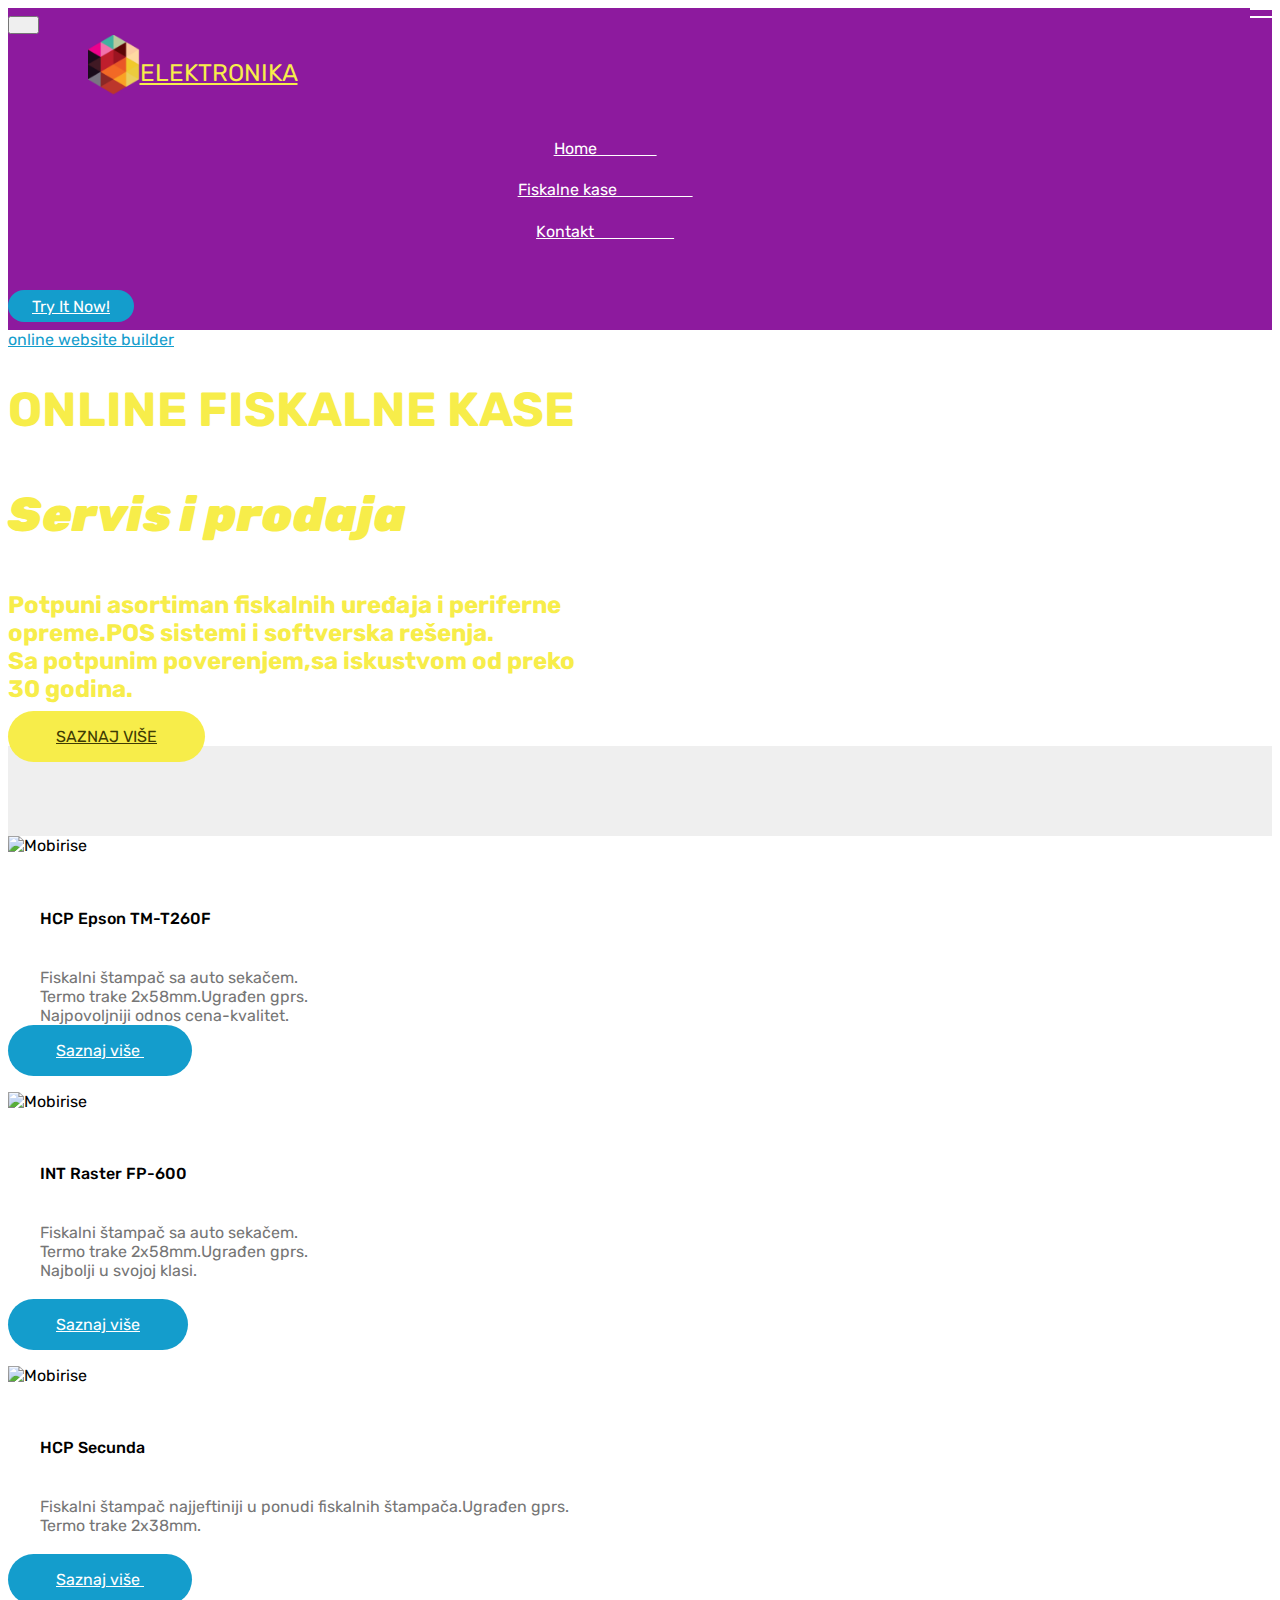
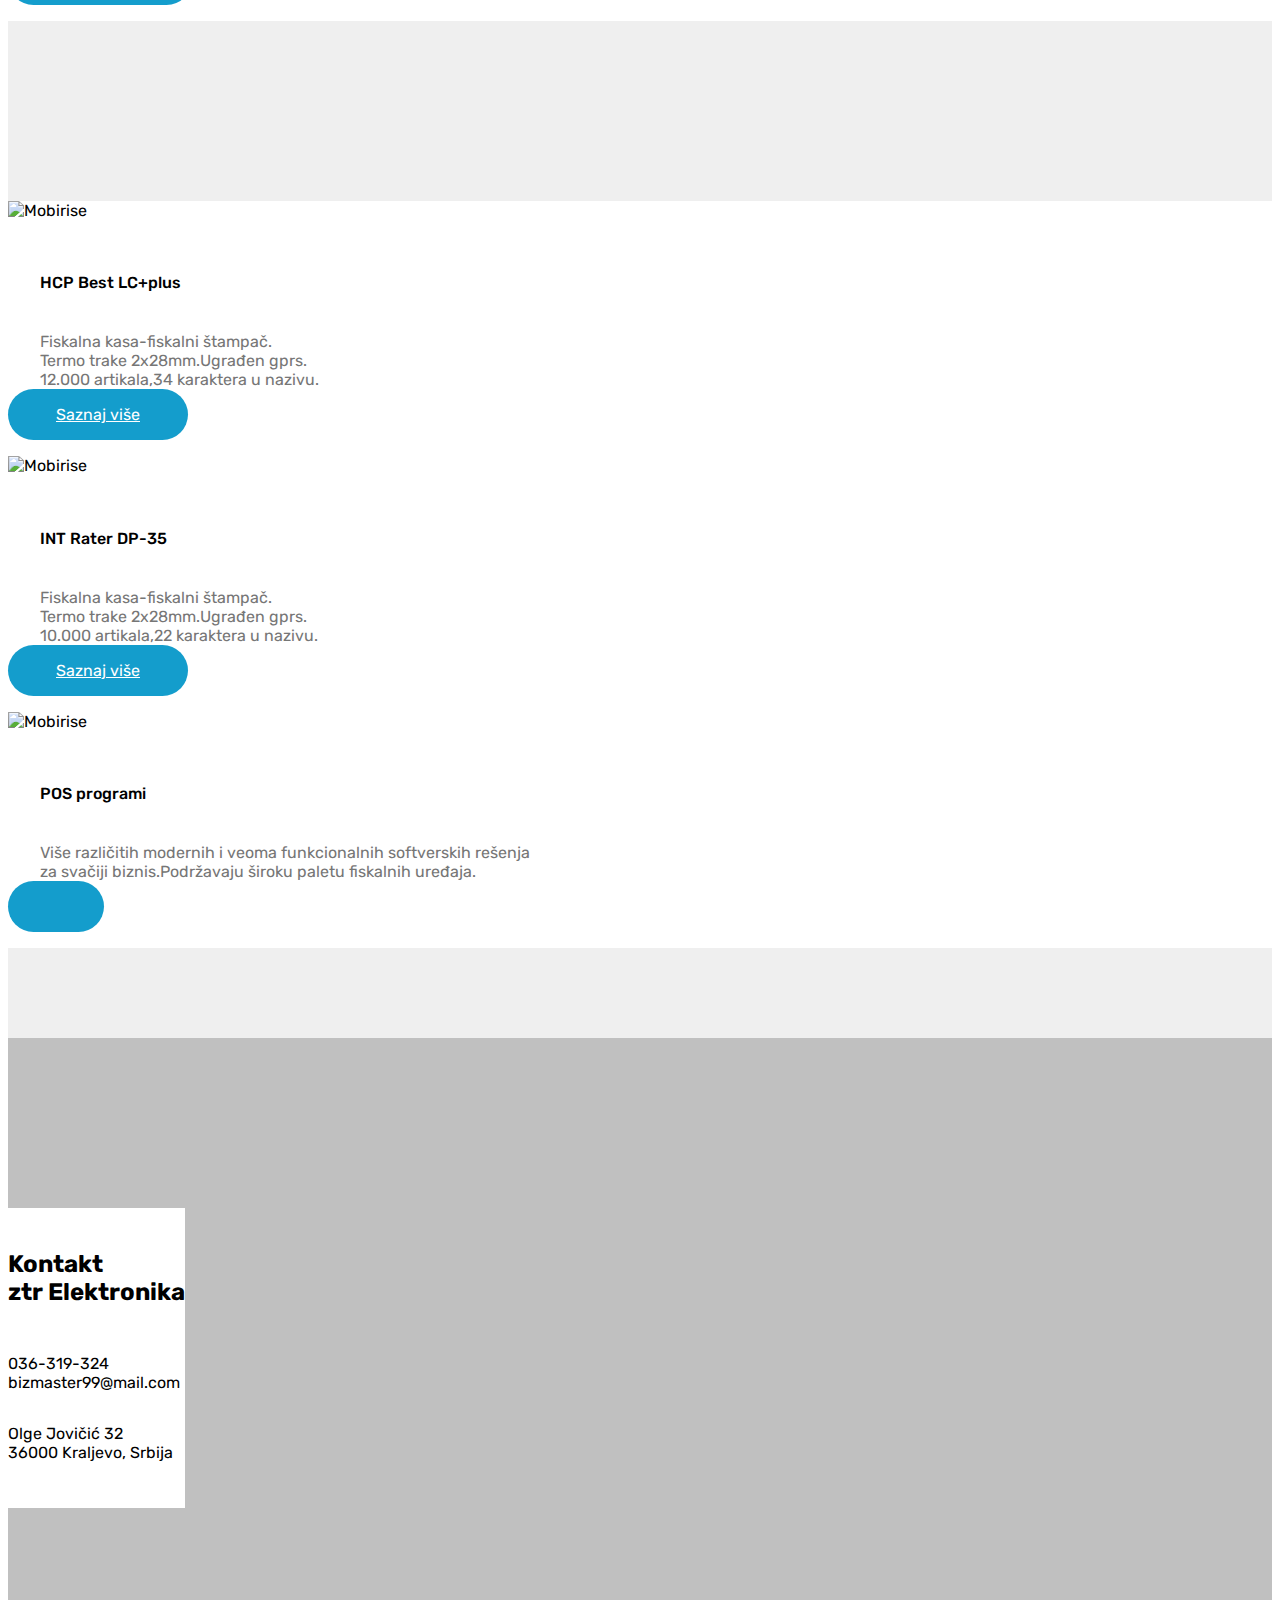
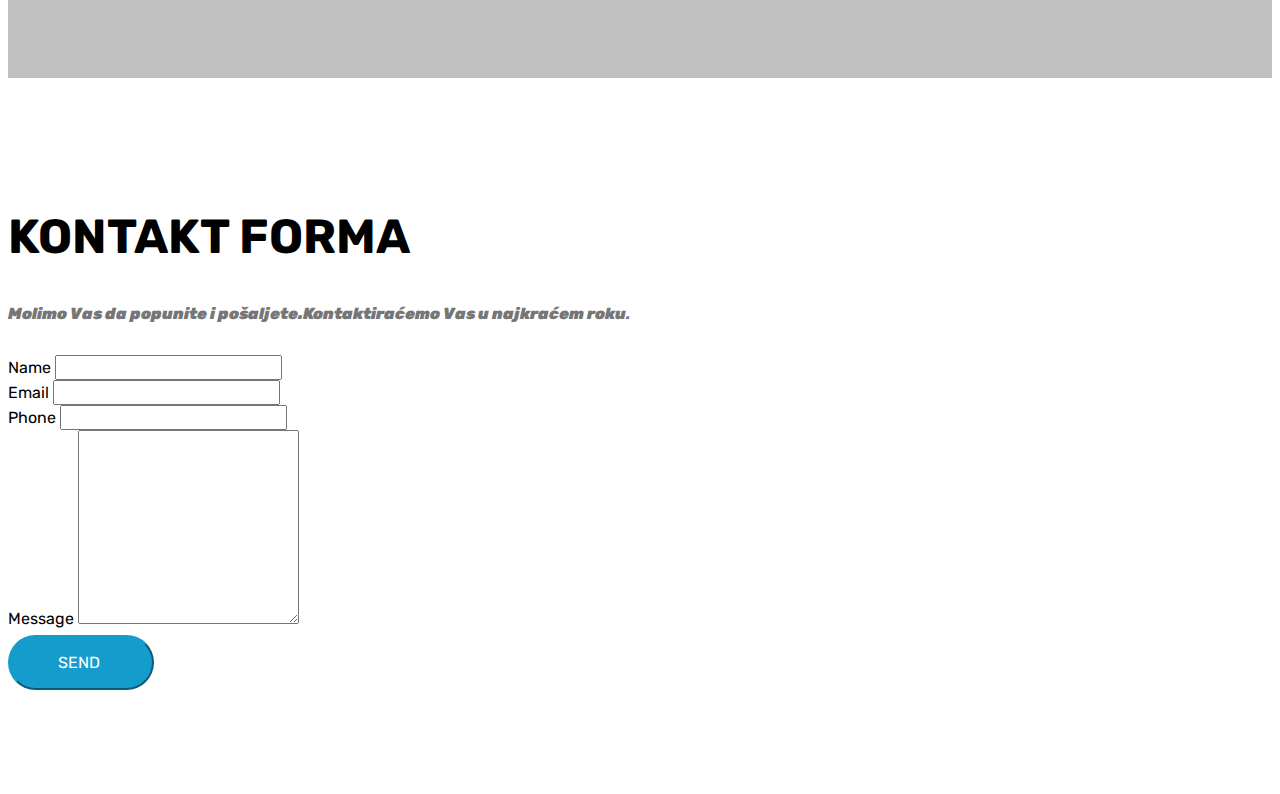
==== commit 46a5585d: "create github pages" ====
--- a/index.html
+++ b/index.html
@@ -6,8 +6,8 @@
   <meta http-equiv="X-UA-Compatible" content="IE=edge">
   <meta name="generator" content="Mobirise v4.12.1, mobirise.com">
   <meta name="viewport" content="width=device-width, initial-scale=1, minimum-scale=1">
-  <link rel="shortcut icon" href="assets/images/logo4.png" type="image/x-icon">
-  <meta name="description" content="">
+  <link rel="shortcut icon" href="assets/images/itproportal-128x151-1.png" type="image/x-icon">
+  <meta name="description" content="home">
   
   <title>Home</title>
   <link rel="stylesheet" href="assets/web/assets/mobirise-icons/mobirise-icons.css">
@@ -15,7 +15,7 @@
   <link rel="stylesheet" href="assets/bootstrap/css/bootstrap-grid.min.css">
   <link rel="stylesheet" href="assets/bootstrap/css/bootstrap-reboot.min.css">
   <link rel="stylesheet" href="assets/tether/tether.min.css">
-  <link rel="stylesheet" href="assets/socicon/css/styles.css">
+  <link rel="stylesheet" href="assets/dropdown/css/style.css">
   <link rel="stylesheet" href="assets/theme/css/style.css">
   <link rel="preload" as="style" href="assets/mobirise/css/mbr-additional.css"><link rel="stylesheet" href="assets/mobirise/css/mbr-additional.css" type="text/css">
   
@@ -23,7 +23,48 @@
   
 </head>
 <body>
-  <section class="header9 cid-rQvzvfm8LG mbr-fullscreen mbr-parallax-background" id="header9-1">
+  <section class="menu cid-rQFHcFsFCb" once="menu" id="menu1-f">
+
+    
+
+    <nav class="navbar navbar-expand beta-menu navbar-dropdown align-items-center navbar-fixed-top navbar-toggleable-sm">
+        <button class="navbar-toggler navbar-toggler-right" type="button" data-toggle="collapse" data-target="#navbarSupportedContent" aria-controls="navbarSupportedContent" aria-expanded="false" aria-label="Toggle navigation">
+            <div class="hamburger">
+                <span></span>
+                <span></span>
+                <span></span>
+                <span></span>
+            </div>
+        </button>
+        <div class="menu-logo">
+            <div class="navbar-brand">
+                <span class="navbar-logo">
+                    <a href="page2.html">
+                         <img src="assets/images/itproportal-122x144.png" alt="Mobirise" title="" style="height: 3.8rem;">
+                    </a>
+                </span>
+                <span class="navbar-caption-wrap"><a class="navbar-caption text-success display-5" href="page1.html">ELEKTRONIKA</a></span>
+            </div>
+        </div>
+        <div class="collapse navbar-collapse" id="navbarSupportedContent">
+            <ul class="navbar-nav nav-dropdown" data-app-modern-menu="true"><li class="nav-item dropdown">
+                    <a class="nav-link link text-white dropdown-toggle display-4" href="page2.html" data-toggle="dropdown-submenu" aria-expanded="false"><span class="mbri-home mbr-iconfont mbr-iconfont-btn"></span>
+                        Home &nbsp; &nbsp; &nbsp; &nbsp; &nbsp; &nbsp; &nbsp;&nbsp;</a><div class="dropdown-menu"><a class="text-white dropdown-item display-4" href="https://mobirise.co">New Item</a></div>
+                </li><li class="nav-item"><a class="nav-link link text-white display-4" href="page2.html"><span class="mbri-shopping-cart mbr-iconfont mbr-iconfont-btn"></span>
+                        Fiskalne kase &nbsp; &nbsp; &nbsp; &nbsp; &nbsp; &nbsp; &nbsp; &nbsp; &nbsp;&nbsp;</a></li><li class="nav-item"><a class="nav-link link text-white display-4" href="page3.html"><span class="mbri-like mbr-iconfont mbr-iconfont-btn"></span>
+                        Kontakt &nbsp; &nbsp; &nbsp; &nbsp; &nbsp; &nbsp; &nbsp; &nbsp; &nbsp; &nbsp;</a></li><li class="nav-item">
+                    <a class="nav-link link text-white display-4" href="https://mobirise.co">
+                        </a>
+                </li></ul>
+            <div class="navbar-buttons mbr-section-btn"><a class="btn btn-sm btn-primary display-4" href="https://mobirise.co">
+                    <span class="mbri-save mbr-iconfont mbr-iconfont-btn "></span>
+                    Try It Now!
+                </a></div>
+        </div>
+    </nav>
+</section>
+
+<section class="engine"><a href="https://mobirise.info/a">online website builder</a></section><section class="header9 cid-rQvzvfm8LG mbr-fullscreen mbr-parallax-background" id="header9-1">
 
     
 
@@ -47,7 +88,7 @@
     </div>
 </section>
 
-<section class="engine"><a href="https://mobirise.info/k">how to develop your own website</a></section><section class="features3 cid-rQvD0f20ky" id="features3-7">
+<section class="features3 cid-rQvD0f20ky" id="features3-7">
 
     
 
@@ -195,7 +236,7 @@
         <div class="row justify-content-center">
             <div class="media-container-column col-lg-8" data-form-type="formoid">
                 <!---Formbuilder Form--->
-                <form action="https://mobirise.com/" method="POST" class="mbr-form form-with-styler" data-form-title="Mobirise Form"><input type="hidden" name="email" data-form-email="true" value="DifdHAzIC3pXCcosR1FjIde7xh2M9wGekkypINDsxrRYdnPQ/q0P+TBaqbU9roQad15WiYChRStwgJpd98q3VB9Axp/YcqZrBgleumSgj5swXajoc0ea/OZbLF1CyVzx">
+                <form action="https://mobirise.com/" method="POST" class="mbr-form form-with-styler" data-form-title="Mobirise Form"><input type="hidden" name="email" data-form-email="true" value="YTh7Z4B4SBxrMaJJ3wDSWPNhqhbSAGyF9c38zX8D30Zc8a5F9gxqT7eAO7rTsSkY2qP9po9hYQMTC6P9ymWlwRPweLEaByFQRZl323ROzrcD3CIn5Yk64DMBO4Pvn6bl">
                     <div class="row">
                         <div hidden="hidden" data-form-alert="" class="alert alert-success col-12">Thanks for filling out the form!</div>
                         <div hidden="hidden" data-form-alert-danger="" class="alert alert-danger col-12">
@@ -226,83 +267,16 @@
     </div>
 </section>
 
-<section once="footers" class="cid-rQvIQLHQCl" id="footer7-b">
-
-    
-
-    
-
-    <div class="container">
-        <div class="media-container-row align-center mbr-white">
-            <div class="row row-links">
-                <ul class="foot-menu">
-                    
-                    
-                    
-                    
-                    
-                <li class="foot-menu-item mbr-fonts-style display-7">
-                        <a class="text-white mbr-bold" href="#" target="_blank">About us</a>
-                    </li><li class="foot-menu-item mbr-fonts-style display-7">
-                        <a class="text-white mbr-bold" href="#" target="_blank">Services</a>
-                    </li><li class="foot-menu-item mbr-fonts-style display-7">
-                        <a class="text-white mbr-bold" href="#" target="_blank">Get In Touch</a>
-                    </li><li class="foot-menu-item mbr-fonts-style display-7">
-                        <a class="text-white mbr-bold" href="#" target="_blank">Careers</a>
-                    </li><li class="foot-menu-item mbr-fonts-style display-7">
-                        <a class="text-white mbr-bold" href="#" target="_blank">Work</a>
-                    </li></ul>
-            </div>
-            <div class="row social-row">
-                <div class="social-list align-right pb-2">
-                    
-                    
-                    
-                    
-                    
-                    
-                <div class="soc-item">
-                        <a href="https://twitter.com/mobirise" target="_blank">
-                            <span class="socicon-twitter socicon mbr-iconfont mbr-iconfont-social"></span>
-                        </a>
-                    </div><div class="soc-item">
-                        <a href="https://www.facebook.com/pages/Mobirise/1616226671953247" target="_blank">
-                            <span class="socicon-facebook socicon mbr-iconfont mbr-iconfont-social"></span>
-                        </a>
-                    </div><div class="soc-item">
-                        <a href="https://www.youtube.com/c/mobirise" target="_blank">
-                            <span class="socicon-youtube socicon mbr-iconfont mbr-iconfont-social"></span>
-                        </a>
-                    </div><div class="soc-item">
-                        <a href="https://instagram.com/mobirise" target="_blank">
-                            <span class="socicon-instagram socicon mbr-iconfont mbr-iconfont-social"></span>
-                        </a>
-                    </div><div class="soc-item">
-                        <a href="https://plus.google.com/u/0/+Mobirise" target="_blank">
-                            <span class="socicon-googleplus socicon mbr-iconfont mbr-iconfont-social"></span>
-                        </a>
-                    </div><div class="soc-item">
-                        <a href="https://www.behance.net/Mobirise" target="_blank">
-                            <span class="socicon-behance socicon mbr-iconfont mbr-iconfont-social"></span>
-                        </a>
-                    </div></div>
-            </div>
-            <div class="row row-copirayt">
-                <p class="mbr-text mb-0 mbr-fonts-style mbr-white align-center display-7">
-                    © Copyright 2020 Mobirise - All Rights Reserved
-                </p>
-            </div>
-        </div>
-    </div>
-</section>
-
 
   <script src="assets/web/assets/jquery/jquery.min.js"></script>
   <script src="assets/popper/popper.min.js"></script>
   <script src="assets/bootstrap/js/bootstrap.min.js"></script>
+  <script src="assets/smoothscroll/smooth-scroll.js"></script>
   <script src="assets/tether/tether.min.js"></script>
-  <script src="assets/smoothscroll/smooth-scroll.js"></script>
   <script src="assets/parallax/jarallax.min.js"></script>
+  <script src="assets/dropdown/js/nav-dropdown.js"></script>
+  <script src="assets/dropdown/js/navbar-dropdown.js"></script>
+  <script src="assets/touchswipe/jquery.touch-swipe.min.js"></script>
   <script src="assets/theme/js/script.js"></script>
   <script src="assets/formoid/formoid.min.js"></script>
   
--- a/assets/mobirise/css/mbr-additional.css
+++ b/assets/mobirise/css/mbr-additional.css
@@ -710,6 +710,1056 @@
 section.lazy-placeholder:after {
   opacity: 0.3;
 }
+.cid-rQFHcFsFCb .navbar {
+  padding: .5rem 0;
+  background: #8d1a9e;
+  transition: none;
+  min-height: 77px;
+}
+.cid-rQFHcFsFCb .navbar-dropdown.bg-color.transparent.opened {
+  background: #8d1a9e;
+}
+.cid-rQFHcFsFCb a {
+  font-style: normal;
+}
+.cid-rQFHcFsFCb .nav-item span {
+  padding-right: 0.4em;
+  line-height: 0.5em;
+  vertical-align: text-bottom;
+  position: relative;
+  text-decoration: none;
+}
+.cid-rQFHcFsFCb .nav-item a {
+  display: -webkit-flex;
+  align-items: center;
+  justify-content: center;
+  padding: 0.7rem 0 !important;
+  margin: 0rem .65rem !important;
+  -webkit-align-items: center;
+  -webkit-justify-content: center;
+}
+.cid-rQFHcFsFCb .nav-item:focus,
+.cid-rQFHcFsFCb .nav-link:focus {
+  outline: none;
+}
+.cid-rQFHcFsFCb .btn {
+  padding: 0.4rem 1.5rem;
+  display: -webkit-inline-flex;
+  align-items: center;
+  -webkit-align-items: center;
+}
+.cid-rQFHcFsFCb .btn .mbr-iconfont {
+  font-size: 1.6rem;
+}
+.cid-rQFHcFsFCb .menu-logo {
+  margin-right: auto;
+}
+.cid-rQFHcFsFCb .menu-logo .navbar-brand {
+  display: flex;
+  margin-left: 5rem;
+  padding: 0;
+  transition: padding .2s;
+  min-height: 3.8rem;
+  -webkit-align-items: center;
+  align-items: center;
+}
+.cid-rQFHcFsFCb .menu-logo .navbar-brand .navbar-caption-wrap {
+  display: flex;
+  -webkit-align-items: center;
+  align-items: center;
+  word-break: break-word;
+  min-width: 7rem;
+  margin: .3rem 0;
+}
+.cid-rQFHcFsFCb .menu-logo .navbar-brand .navbar-caption-wrap .navbar-caption {
+  line-height: 1.2rem !important;
+  padding-right: 2rem;
+}
+.cid-rQFHcFsFCb .menu-logo .navbar-brand .navbar-logo {
+  font-size: 4rem;
+  transition: font-size 0.25s;
+}
+.cid-rQFHcFsFCb .menu-logo .navbar-brand .navbar-logo img {
+  display: flex;
+}
+.cid-rQFHcFsFCb .menu-logo .navbar-brand .navbar-logo .mbr-iconfont {
+  transition: font-size 0.25s;
+}
+.cid-rQFHcFsFCb .menu-logo .navbar-brand .navbar-logo a {
+  display: inline-flex;
+}
+.cid-rQFHcFsFCb .navbar-toggleable-sm .navbar-collapse {
+  justify-content: flex-end;
+  -webkit-justify-content: flex-end;
+  padding-right: 5rem;
+  width: auto;
+}
+.cid-rQFHcFsFCb .navbar-toggleable-sm .navbar-collapse .navbar-nav {
+  flex-wrap: wrap;
+  -webkit-flex-wrap: wrap;
+  padding-left: 0;
+}
+.cid-rQFHcFsFCb .navbar-toggleable-sm .navbar-collapse .navbar-nav .nav-item {
+  -webkit-align-self: center;
+  align-self: center;
+}
+.cid-rQFHcFsFCb .navbar-toggleable-sm .navbar-collapse .navbar-buttons {
+  padding-left: 0;
+  padding-bottom: 0;
+}
+.cid-rQFHcFsFCb .dropdown .dropdown-menu {
+  background: #8d1a9e;
+  visibility: hidden;
+  position: absolute;
+  min-width: 5rem;
+  padding-top: 1.4rem;
+  padding-bottom: 1.4rem;
+  text-align: left;
+}
+.cid-rQFHcFsFCb .dropdown .dropdown-menu .dropdown-item {
+  width: auto;
+  padding: 0.235em 1.5385em 0.235em 1.5385em !important;
+}
+.cid-rQFHcFsFCb .dropdown .dropdown-menu .dropdown-item::after {
+  right: 0.5rem;
+}
+.cid-rQFHcFsFCb .dropdown .dropdown-menu .dropdown-submenu {
+  margin: 0;
+}
+.cid-rQFHcFsFCb .dropdown.open > .dropdown-menu {
+  visibility: visible;
+}
+.cid-rQFHcFsFCb .navbar-toggleable-sm.opened:after {
+  position: absolute;
+  width: 100vw;
+  height: 100vh;
+  content: '';
+  background-color: rgba(0, 0, 0, 0.1);
+  left: 0;
+  bottom: 0;
+  transform: translateY(100%);
+  -webkit-transform: translateY(100%);
+  z-index: 1000;
+}
+.cid-rQFHcFsFCb .navbar.navbar-short {
+  min-height: 60px;
+  transition: all .2s;
+}
+.cid-rQFHcFsFCb .navbar.navbar-short .navbar-toggler-right {
+  top: 20px;
+}
+.cid-rQFHcFsFCb .navbar.navbar-short .navbar-logo a {
+  font-size: 2.5rem !important;
+  line-height: 2.5rem;
+  transition: font-size 0.25s;
+}
+.cid-rQFHcFsFCb .navbar.navbar-short .navbar-logo a .mbr-iconfont {
+  font-size: 2.5rem !important;
+}
+.cid-rQFHcFsFCb .navbar.navbar-short .navbar-logo a img {
+  height: 3rem !important;
+}
+.cid-rQFHcFsFCb .navbar.navbar-short .navbar-brand {
+  min-height: 3rem;
+}
+.cid-rQFHcFsFCb button.navbar-toggler {
+  width: 31px;
+  height: 18px;
+  cursor: pointer;
+  transition: all .2s;
+  top: 1.5rem;
+  right: 1rem;
+}
+.cid-rQFHcFsFCb button.navbar-toggler:focus {
+  outline: none;
+}
+.cid-rQFHcFsFCb button.navbar-toggler .hamburger span {
+  position: absolute;
+  right: 0;
+  width: 30px;
+  height: 2px;
+  border-right: 5px;
+  background-color: #ffffff;
+}
+.cid-rQFHcFsFCb button.navbar-toggler .hamburger span:nth-child(1) {
+  top: 0;
+  transition: all .2s;
+}
+.cid-rQFHcFsFCb button.navbar-toggler .hamburger span:nth-child(2) {
+  top: 8px;
+  transition: all .15s;
+}
+.cid-rQFHcFsFCb button.navbar-toggler .hamburger span:nth-child(3) {
+  top: 8px;
+  transition: all .15s;
+}
+.cid-rQFHcFsFCb button.navbar-toggler .hamburger span:nth-child(4) {
+  top: 16px;
+  transition: all .2s;
+}
+.cid-rQFHcFsFCb nav.opened .hamburger span:nth-child(1) {
+  top: 8px;
+  width: 0;
+  opacity: 0;
+  right: 50%;
+  transition: all .2s;
+}
+.cid-rQFHcFsFCb nav.opened .hamburger span:nth-child(2) {
+  -webkit-transform: rotate(45deg);
+  transform: rotate(45deg);
+  transition: all .25s;
+}
+.cid-rQFHcFsFCb nav.opened .hamburger span:nth-child(3) {
+  -webkit-transform: rotate(-45deg);
+  transform: rotate(-45deg);
+  transition: all .25s;
+}
+.cid-rQFHcFsFCb nav.opened .hamburger span:nth-child(4) {
+  top: 8px;
+  width: 0;
+  opacity: 0;
+  right: 50%;
+  transition: all .2s;
+}
+.cid-rQFHcFsFCb .collapsed.navbar-expand {
+  flex-direction: column;
+  -webkit-flex-direction: column;
+}
+.cid-rQFHcFsFCb .collapsed .btn {
+  display: -webkit-flex;
+}
+.cid-rQFHcFsFCb .collapsed .navbar-collapse {
+  display: none !important;
+  padding-right: 0 !important;
+}
+.cid-rQFHcFsFCb .collapsed .navbar-collapse.collapsing,
+.cid-rQFHcFsFCb .collapsed .navbar-collapse.show {
+  display: block !important;
+}
+.cid-rQFHcFsFCb .collapsed .navbar-collapse.collapsing .navbar-nav,
+.cid-rQFHcFsFCb .collapsed .navbar-collapse.show .navbar-nav {
+  display: block;
+  text-align: center;
+}
+.cid-rQFHcFsFCb .collapsed .navbar-collapse.collapsing .navbar-nav .nav-item,
+.cid-rQFHcFsFCb .collapsed .navbar-collapse.show .navbar-nav .nav-item {
+  clear: both;
+}
+.cid-rQFHcFsFCb .collapsed .navbar-collapse.collapsing .navbar-buttons,
+.cid-rQFHcFsFCb .collapsed .navbar-collapse.show .navbar-buttons {
+  text-align: center;
+}
+.cid-rQFHcFsFCb .collapsed .navbar-collapse.collapsing .navbar-buttons:last-child,
+.cid-rQFHcFsFCb .collapsed .navbar-collapse.show .navbar-buttons:last-child {
+  margin-bottom: 1rem;
+}
+@media (min-width: 1024px) {
+  .cid-rQFHcFsFCb .collapsed:not(.navbar-short) .navbar-collapse {
+    max-height: calc(98.5vh - 3.8rem);
+  }
+}
+.cid-rQFHcFsFCb .collapsed button.navbar-toggler {
+  display: block;
+}
+.cid-rQFHcFsFCb .collapsed .navbar-brand {
+  margin-left: 1rem !important;
+}
+.cid-rQFHcFsFCb .collapsed .navbar-toggleable-sm {
+  flex-direction: column;
+  -webkit-flex-direction: column;
+}
+.cid-rQFHcFsFCb .collapsed .dropdown .dropdown-menu {
+  width: 100%;
+  text-align: center;
+  position: relative;
+  opacity: 0;
+  overflow: hidden;
+  display: block;
+  height: 0;
+  visibility: hidden;
+  padding: 0;
+  transition-duration: .5s;
+  transition-property: opacity,padding,height;
+}
+.cid-rQFHcFsFCb .collapsed .dropdown.open > .dropdown-menu {
+  position: relative;
+  opacity: 1;
+  height: auto;
+  padding: 1.4rem 0;
+  visibility: visible;
+}
+.cid-rQFHcFsFCb .collapsed .dropdown .dropdown-submenu {
+  left: 0;
+  text-align: center;
+  width: 100%;
+}
+.cid-rQFHcFsFCb .collapsed .dropdown .dropdown-toggle[data-toggle="dropdown-submenu"]::after {
+  margin-top: 0;
+  position: inherit;
+  right: 0;
+  top: 50%;
+  display: inline-block;
+  width: 0;
+  height: 0;
+  margin-left: .3em;
+  vertical-align: middle;
+  content: "";
+  border-top: .30em solid;
+  border-right: .30em solid transparent;
+  border-left: .30em solid transparent;
+}
+@media (max-width: 1023px) {
+  .cid-rQFHcFsFCb .navbar-expand {
+    flex-direction: column;
+    -webkit-flex-direction: column;
+  }
+  .cid-rQFHcFsFCb img {
+    height: 3.8rem !important;
+  }
+  .cid-rQFHcFsFCb .btn {
+    display: -webkit-flex;
+  }
+  .cid-rQFHcFsFCb button.navbar-toggler {
+    display: block;
+  }
+  .cid-rQFHcFsFCb .navbar-brand {
+    margin-left: 1rem !important;
+  }
+  .cid-rQFHcFsFCb .navbar-toggleable-sm {
+    flex-direction: column;
+    -webkit-flex-direction: column;
+  }
+  .cid-rQFHcFsFCb .navbar-collapse {
+    display: none !important;
+    padding-right: 0 !important;
+  }
+  .cid-rQFHcFsFCb .navbar-collapse.collapsing,
+  .cid-rQFHcFsFCb .navbar-collapse.show {
+    display: block !important;
+  }
+  .cid-rQFHcFsFCb .navbar-collapse.collapsing .navbar-nav,
+  .cid-rQFHcFsFCb .navbar-collapse.show .navbar-nav {
+    display: block;
+    text-align: center;
+  }
+  .cid-rQFHcFsFCb .navbar-collapse.collapsing .navbar-nav .nav-item,
+  .cid-rQFHcFsFCb .navbar-collapse.show .navbar-nav .nav-item {
+    clear: both;
+  }
+  .cid-rQFHcFsFCb .navbar-collapse.collapsing .navbar-buttons,
+  .cid-rQFHcFsFCb .navbar-collapse.show .navbar-buttons {
+    text-align: center;
+  }
+  .cid-rQFHcFsFCb .navbar-collapse.collapsing .navbar-buttons:last-child,
+  .cid-rQFHcFsFCb .navbar-collapse.show .navbar-buttons:last-child {
+    margin-bottom: 1rem;
+  }
+  .cid-rQFHcFsFCb .dropdown .dropdown-menu {
+    width: 100%;
+    text-align: center;
+    position: relative;
+    opacity: 0;
+    overflow: hidden;
+    display: block;
+    height: 0;
+    visibility: hidden;
+    padding: 0;
+    transition-duration: .5s;
+    transition-property: opacity,padding,height;
+  }
+  .cid-rQFHcFsFCb .dropdown.open > .dropdown-menu {
+    position: relative;
+    opacity: 1;
+    height: auto;
+    padding: 1.4rem 0;
+    visibility: visible;
+  }
+  .cid-rQFHcFsFCb .dropdown .dropdown-submenu {
+    left: 0;
+    text-align: center;
+    width: 100%;
+  }
+  .cid-rQFHcFsFCb .dropdown .dropdown-toggle[data-toggle="dropdown-submenu"]::after {
+    margin-top: 0;
+    position: inherit;
+    right: 0;
+    top: 50%;
+    display: inline-block;
+    width: 0;
+    height: 0;
+    margin-left: .3em;
+    vertical-align: middle;
+    content: "";
+    border-top: .30em solid;
+    border-right: .30em solid transparent;
+    border-left: .30em solid transparent;
+  }
+}
+@media (min-width: 767px) {
+  .cid-rQFHcFsFCb .menu-logo {
+    flex-shrink: 0;
+    -webkit-flex-shrink: 0;
+  }
+}
+.cid-rQFHcFsFCb .navbar-collapse {
+  flex-basis: auto;
+  -webkit-flex-basis: auto;
+}
+.cid-rQFHcFsFCb .nav-link:hover,
+.cid-rQFHcFsFCb .dropdown-item:hover {
+  color: #1234e8 !important;
+}
+.cid-rQFBZhtyuZ {
+  padding-top: 90px;
+  padding-bottom: 90px;
+  background-image: url("../../../assets/images/626550.1570681912.b-1-800x450.jpeg");
+}
+.cid-rQFBZhtyuZ H1 {
+  color: #ff3355;
+}
+.cid-rQFBZhtyuZ .mbr-text,
+.cid-rQFBZhtyuZ .mbr-section-btn {
+  color: #232323;
+}
+.cid-rQFFnUrTW8 {
+  padding-top: 90px;
+  padding-bottom: 90px;
+  background-color: #ffffff;
+}
+.cid-rQFFnUrTW8 .mbr-section-subtitle {
+  color: #232323;
+}
+.cid-rQFFnUrTW8 .btn {
+  margin: 0 0 .5rem 0;
+}
+.cid-rQFHcFsFCb .navbar {
+  padding: .5rem 0;
+  background: #8d1a9e;
+  transition: none;
+  min-height: 77px;
+}
+.cid-rQFHcFsFCb .navbar-dropdown.bg-color.transparent.opened {
+  background: #8d1a9e;
+}
+.cid-rQFHcFsFCb a {
+  font-style: normal;
+}
+.cid-rQFHcFsFCb .nav-item span {
+  padding-right: 0.4em;
+  line-height: 0.5em;
+  vertical-align: text-bottom;
+  position: relative;
+  text-decoration: none;
+}
+.cid-rQFHcFsFCb .nav-item a {
+  display: -webkit-flex;
+  align-items: center;
+  justify-content: center;
+  padding: 0.7rem 0 !important;
+  margin: 0rem .65rem !important;
+  -webkit-align-items: center;
+  -webkit-justify-content: center;
+}
+.cid-rQFHcFsFCb .nav-item:focus,
+.cid-rQFHcFsFCb .nav-link:focus {
+  outline: none;
+}
+.cid-rQFHcFsFCb .btn {
+  padding: 0.4rem 1.5rem;
+  display: -webkit-inline-flex;
+  align-items: center;
+  -webkit-align-items: center;
+}
+.cid-rQFHcFsFCb .btn .mbr-iconfont {
+  font-size: 1.6rem;
+}
+.cid-rQFHcFsFCb .menu-logo {
+  margin-right: auto;
+}
+.cid-rQFHcFsFCb .menu-logo .navbar-brand {
+  display: flex;
+  margin-left: 5rem;
+  padding: 0;
+  transition: padding .2s;
+  min-height: 3.8rem;
+  -webkit-align-items: center;
+  align-items: center;
+}
+.cid-rQFHcFsFCb .menu-logo .navbar-brand .navbar-caption-wrap {
+  display: flex;
+  -webkit-align-items: center;
+  align-items: center;
+  word-break: break-word;
+  min-width: 7rem;
+  margin: .3rem 0;
+}
+.cid-rQFHcFsFCb .menu-logo .navbar-brand .navbar-caption-wrap .navbar-caption {
+  line-height: 1.2rem !important;
+  padding-right: 2rem;
+}
+.cid-rQFHcFsFCb .menu-logo .navbar-brand .navbar-logo {
+  font-size: 4rem;
+  transition: font-size 0.25s;
+}
+.cid-rQFHcFsFCb .menu-logo .navbar-brand .navbar-logo img {
+  display: flex;
+}
+.cid-rQFHcFsFCb .menu-logo .navbar-brand .navbar-logo .mbr-iconfont {
+  transition: font-size 0.25s;
+}
+.cid-rQFHcFsFCb .menu-logo .navbar-brand .navbar-logo a {
+  display: inline-flex;
+}
+.cid-rQFHcFsFCb .navbar-toggleable-sm .navbar-collapse {
+  justify-content: flex-end;
+  -webkit-justify-content: flex-end;
+  padding-right: 5rem;
+  width: auto;
+}
+.cid-rQFHcFsFCb .navbar-toggleable-sm .navbar-collapse .navbar-nav {
+  flex-wrap: wrap;
+  -webkit-flex-wrap: wrap;
+  padding-left: 0;
+}
+.cid-rQFHcFsFCb .navbar-toggleable-sm .navbar-collapse .navbar-nav .nav-item {
+  -webkit-align-self: center;
+  align-self: center;
+}
+.cid-rQFHcFsFCb .navbar-toggleable-sm .navbar-collapse .navbar-buttons {
+  padding-left: 0;
+  padding-bottom: 0;
+}
+.cid-rQFHcFsFCb .dropdown .dropdown-menu {
+  background: #8d1a9e;
+  visibility: hidden;
+  position: absolute;
+  min-width: 5rem;
+  padding-top: 1.4rem;
+  padding-bottom: 1.4rem;
+  text-align: left;
+}
+.cid-rQFHcFsFCb .dropdown .dropdown-menu .dropdown-item {
+  width: auto;
+  padding: 0.235em 1.5385em 0.235em 1.5385em !important;
+}
+.cid-rQFHcFsFCb .dropdown .dropdown-menu .dropdown-item::after {
+  right: 0.5rem;
+}
+.cid-rQFHcFsFCb .dropdown .dropdown-menu .dropdown-submenu {
+  margin: 0;
+}
+.cid-rQFHcFsFCb .dropdown.open > .dropdown-menu {
+  visibility: visible;
+}
+.cid-rQFHcFsFCb .navbar-toggleable-sm.opened:after {
+  position: absolute;
+  width: 100vw;
+  height: 100vh;
+  content: '';
+  background-color: rgba(0, 0, 0, 0.1);
+  left: 0;
+  bottom: 0;
+  transform: translateY(100%);
+  -webkit-transform: translateY(100%);
+  z-index: 1000;
+}
+.cid-rQFHcFsFCb .navbar.navbar-short {
+  min-height: 60px;
+  transition: all .2s;
+}
+.cid-rQFHcFsFCb .navbar.navbar-short .navbar-toggler-right {
+  top: 20px;
+}
+.cid-rQFHcFsFCb .navbar.navbar-short .navbar-logo a {
+  font-size: 2.5rem !important;
+  line-height: 2.5rem;
+  transition: font-size 0.25s;
+}
+.cid-rQFHcFsFCb .navbar.navbar-short .navbar-logo a .mbr-iconfont {
+  font-size: 2.5rem !important;
+}
+.cid-rQFHcFsFCb .navbar.navbar-short .navbar-logo a img {
+  height: 3rem !important;
+}
+.cid-rQFHcFsFCb .navbar.navbar-short .navbar-brand {
+  min-height: 3rem;
+}
+.cid-rQFHcFsFCb button.navbar-toggler {
+  width: 31px;
+  height: 18px;
+  cursor: pointer;
+  transition: all .2s;
+  top: 1.5rem;
+  right: 1rem;
+}
+.cid-rQFHcFsFCb button.navbar-toggler:focus {
+  outline: none;
+}
+.cid-rQFHcFsFCb button.navbar-toggler .hamburger span {
+  position: absolute;
+  right: 0;
+  width: 30px;
+  height: 2px;
+  border-right: 5px;
+  background-color: #ffffff;
+}
+.cid-rQFHcFsFCb button.navbar-toggler .hamburger span:nth-child(1) {
+  top: 0;
+  transition: all .2s;
+}
+.cid-rQFHcFsFCb button.navbar-toggler .hamburger span:nth-child(2) {
+  top: 8px;
+  transition: all .15s;
+}
+.cid-rQFHcFsFCb button.navbar-toggler .hamburger span:nth-child(3) {
+  top: 8px;
+  transition: all .15s;
+}
+.cid-rQFHcFsFCb button.navbar-toggler .hamburger span:nth-child(4) {
+  top: 16px;
+  transition: all .2s;
+}
+.cid-rQFHcFsFCb nav.opened .hamburger span:nth-child(1) {
+  top: 8px;
+  width: 0;
+  opacity: 0;
+  right: 50%;
+  transition: all .2s;
+}
+.cid-rQFHcFsFCb nav.opened .hamburger span:nth-child(2) {
+  -webkit-transform: rotate(45deg);
+  transform: rotate(45deg);
+  transition: all .25s;
+}
+.cid-rQFHcFsFCb nav.opened .hamburger span:nth-child(3) {
+  -webkit-transform: rotate(-45deg);
+  transform: rotate(-45deg);
+  transition: all .25s;
+}
+.cid-rQFHcFsFCb nav.opened .hamburger span:nth-child(4) {
+  top: 8px;
+  width: 0;
+  opacity: 0;
+  right: 50%;
+  transition: all .2s;
+}
+.cid-rQFHcFsFCb .collapsed.navbar-expand {
+  flex-direction: column;
+  -webkit-flex-direction: column;
+}
+.cid-rQFHcFsFCb .collapsed .btn {
+  display: -webkit-flex;
+}
+.cid-rQFHcFsFCb .collapsed .navbar-collapse {
+  display: none !important;
+  padding-right: 0 !important;
+}
+.cid-rQFHcFsFCb .collapsed .navbar-collapse.collapsing,
+.cid-rQFHcFsFCb .collapsed .navbar-collapse.show {
+  display: block !important;
+}
+.cid-rQFHcFsFCb .collapsed .navbar-collapse.collapsing .navbar-nav,
+.cid-rQFHcFsFCb .collapsed .navbar-collapse.show .navbar-nav {
+  display: block;
+  text-align: center;
+}
+.cid-rQFHcFsFCb .collapsed .navbar-collapse.collapsing .navbar-nav .nav-item,
+.cid-rQFHcFsFCb .collapsed .navbar-collapse.show .navbar-nav .nav-item {
+  clear: both;
+}
+.cid-rQFHcFsFCb .collapsed .navbar-collapse.collapsing .navbar-buttons,
+.cid-rQFHcFsFCb .collapsed .navbar-collapse.show .navbar-buttons {
+  text-align: center;
+}
+.cid-rQFHcFsFCb .collapsed .navbar-collapse.collapsing .navbar-buttons:last-child,
+.cid-rQFHcFsFCb .collapsed .navbar-collapse.show .navbar-buttons:last-child {
+  margin-bottom: 1rem;
+}
+@media (min-width: 1024px) {
+  .cid-rQFHcFsFCb .collapsed:not(.navbar-short) .navbar-collapse {
+    max-height: calc(98.5vh - 3.8rem);
+  }
+}
+.cid-rQFHcFsFCb .collapsed button.navbar-toggler {
+  display: block;
+}
+.cid-rQFHcFsFCb .collapsed .navbar-brand {
+  margin-left: 1rem !important;
+}
+.cid-rQFHcFsFCb .collapsed .navbar-toggleable-sm {
+  flex-direction: column;
+  -webkit-flex-direction: column;
+}
+.cid-rQFHcFsFCb .collapsed .dropdown .dropdown-menu {
+  width: 100%;
+  text-align: center;
+  position: relative;
+  opacity: 0;
+  overflow: hidden;
+  display: block;
+  height: 0;
+  visibility: hidden;
+  padding: 0;
+  transition-duration: .5s;
+  transition-property: opacity,padding,height;
+}
+.cid-rQFHcFsFCb .collapsed .dropdown.open > .dropdown-menu {
+  position: relative;
+  opacity: 1;
+  height: auto;
+  padding: 1.4rem 0;
+  visibility: visible;
+}
+.cid-rQFHcFsFCb .collapsed .dropdown .dropdown-submenu {
+  left: 0;
+  text-align: center;
+  width: 100%;
+}
+.cid-rQFHcFsFCb .collapsed .dropdown .dropdown-toggle[data-toggle="dropdown-submenu"]::after {
+  margin-top: 0;
+  position: inherit;
+  right: 0;
+  top: 50%;
+  display: inline-block;
+  width: 0;
+  height: 0;
+  margin-left: .3em;
+  vertical-align: middle;
+  content: "";
+  border-top: .30em solid;
+  border-right: .30em solid transparent;
+  border-left: .30em solid transparent;
+}
+@media (max-width: 1023px) {
+  .cid-rQFHcFsFCb .navbar-expand {
+    flex-direction: column;
+    -webkit-flex-direction: column;
+  }
+  .cid-rQFHcFsFCb img {
+    height: 3.8rem !important;
+  }
+  .cid-rQFHcFsFCb .btn {
+    display: -webkit-flex;
+  }
+  .cid-rQFHcFsFCb button.navbar-toggler {
+    display: block;
+  }
+  .cid-rQFHcFsFCb .navbar-brand {
+    margin-left: 1rem !important;
+  }
+  .cid-rQFHcFsFCb .navbar-toggleable-sm {
+    flex-direction: column;
+    -webkit-flex-direction: column;
+  }
+  .cid-rQFHcFsFCb .navbar-collapse {
+    display: none !important;
+    padding-right: 0 !important;
+  }
+  .cid-rQFHcFsFCb .navbar-collapse.collapsing,
+  .cid-rQFHcFsFCb .navbar-collapse.show {
+    display: block !important;
+  }
+  .cid-rQFHcFsFCb .navbar-collapse.collapsing .navbar-nav,
+  .cid-rQFHcFsFCb .navbar-collapse.show .navbar-nav {
+    display: block;
+    text-align: center;
+  }
+  .cid-rQFHcFsFCb .navbar-collapse.collapsing .navbar-nav .nav-item,
+  .cid-rQFHcFsFCb .navbar-collapse.show .navbar-nav .nav-item {
+    clear: both;
+  }
+  .cid-rQFHcFsFCb .navbar-collapse.collapsing .navbar-buttons,
+  .cid-rQFHcFsFCb .navbar-collapse.show .navbar-buttons {
+    text-align: center;
+  }
+  .cid-rQFHcFsFCb .navbar-collapse.collapsing .navbar-buttons:last-child,
+  .cid-rQFHcFsFCb .navbar-collapse.show .navbar-buttons:last-child {
+    margin-bottom: 1rem;
+  }
+  .cid-rQFHcFsFCb .dropdown .dropdown-menu {
+    width: 100%;
+    text-align: center;
+    position: relative;
+    opacity: 0;
+    overflow: hidden;
+    display: block;
+    height: 0;
+    visibility: hidden;
+    padding: 0;
+    transition-duration: .5s;
+    transition-property: opacity,padding,height;
+  }
+  .cid-rQFHcFsFCb .dropdown.open > .dropdown-menu {
+    position: relative;
+    opacity: 1;
+    height: auto;
+    padding: 1.4rem 0;
+    visibility: visible;
+  }
+  .cid-rQFHcFsFCb .dropdown .dropdown-submenu {
+    left: 0;
+    text-align: center;
+    width: 100%;
+  }
+  .cid-rQFHcFsFCb .dropdown .dropdown-toggle[data-toggle="dropdown-submenu"]::after {
+    margin-top: 0;
+    position: inherit;
+    right: 0;
+    top: 50%;
+    display: inline-block;
+    width: 0;
+    height: 0;
+    margin-left: .3em;
+    vertical-align: middle;
+    content: "";
+    border-top: .30em solid;
+    border-right: .30em solid transparent;
+    border-left: .30em solid transparent;
+  }
+}
+@media (min-width: 767px) {
+  .cid-rQFHcFsFCb .menu-logo {
+    flex-shrink: 0;
+    -webkit-flex-shrink: 0;
+  }
+}
+.cid-rQFHcFsFCb .navbar-collapse {
+  flex-basis: auto;
+  -webkit-flex-basis: auto;
+}
+.cid-rQFHcFsFCb .nav-link:hover,
+.cid-rQFHcFsFCb .dropdown-item:hover {
+  color: #1234e8 !important;
+}
+.cid-rQGvKAfnr2 {
+  padding-top: 90px;
+  padding-bottom: 90px;
+  background-image: url("../../../assets/images/background4.jpg");
+}
+.cid-rQGvOeEcaf {
+  padding-top: 90px;
+  padding-bottom: 90px;
+  background-color: #ffffff;
+}
+.cid-rQGvOeEcaf .mbr-section-subtitle {
+  color: #767676;
+  font-weight: 300;
+}
+.cid-rQGvOeEcaf .number-wrap {
+  color: #4f4943;
+  border-color: rgba(255, 255, 255, 0.15);
+  position: relative;
+  display: inline-block;
+  text-align: center;
+  padding: 5px 10px 13px 10px;
+  margin: 0;
+  min-width: 118px;
+  border-radius: 2px;
+  max-width: 100%;
+}
+.cid-rQGvOeEcaf .number {
+  font-style: normal;
+  font-weight: 700;
+  font-size: 55px;
+  text-transform: none;
+  letter-spacing: -2px;
+  word-spacing: 0;
+  line-height: 1.3;
+  color: #232323;
+}
+.cid-rQGvOeEcaf .period {
+  display: block;
+  padding-top: 2px;
+  border-top: 1px solid rgba(0, 0, 0, 0.1);
+}
+.cid-rQGvOeEcaf .dot {
+  position: absolute;
+  top: -10px;
+  right: -1em;
+  width: 1em;
+  display: block;
+  height: 83%;
+  overflow: hidden;
+  font-style: normal;
+  font-weight: 700;
+  font-size: 55px;
+  line-height: 89.65px;
+  text-transform: none;
+  letter-spacing: 0;
+  word-spacing: 0;
+  color: #232323;
+}
+.cid-rQGvOeEcaf .countdown-cont {
+  max-width: 700px;
+  margin: 0 auto;
+}
+@media (max-width: 768px) {
+  .cid-rQGvOeEcaf .dot {
+    display: none;
+  }
+}
+@media (max-width: 543px) {
+  .cid-rQGvOeEcaf .number-wrap {
+    margin-bottom: 15px;
+  }
+}
+@media (max-width: 550px) {
+  .cid-rQGvOeEcaf .col-xs-3 {
+    padding-left: 0;
+    padding-right: 0;
+    max-width: 25%;
+    flex: 0 0 25%;
+  }
+  .cid-rQGvOeEcaf .number-wrap {
+    min-width: auto;
+  }
+}
+@media (max-width: 440px) {
+  .cid-rQGvOeEcaf .number,
+  .cid-rQGvOeEcaf .dot {
+    font-size: 40px;
+  }
+}
+@media (max-width: 380px) {
+  .cid-rQGvOeEcaf .period {
+    font-size: 0.8rem;
+  }
+}
+.cid-rQGvY8CSjc {
+  padding-top: 90px;
+  padding-bottom: 90px;
+  background-color: #c1c1c1;
+}
+.cid-rQGvY8CSjc div.b {
+  padding-top: 2rem;
+}
+.cid-rQGvY8CSjc .mbr-text {
+  color: #767676;
+  margin: 0;
+  padding-top: 1.5rem;
+}
+.cid-rQGvY8CSjc a:not([href]):not([tabindex]) {
+  color: #fff;
+  border-radius: 3px;
+}
+.cid-rQGvY8CSjc .google-map {
+  height: 30rem;
+  position: relative;
+}
+.cid-rQGvY8CSjc .google-map iframe {
+  height: 100%;
+  width: 100%;
+}
+.cid-rQGvY8CSjc .google-map [data-state-details] {
+  color: #6b6763;
+  font-family: Montserrat;
+  height: 1.5em;
+  margin-top: -0.75em;
+  padding-left: 1.25rem;
+  padding-right: 1.25rem;
+  position: absolute;
+  text-align: center;
+  top: 50%;
+  width: 100%;
+}
+.cid-rQGvY8CSjc .google-map[data-state] {
+  background: #e9e5dc;
+}
+.cid-rQGvY8CSjc .google-map[data-state="loading"] [data-state-details] {
+  display: none;
+}
+.cid-rQGvY8CSjc div.left-block.wrapper {
+  height: 100%;
+  display: flex;
+  flex-direction: column;
+  justify-content: flex-start;
+}
+@media (max-width: 767px) {
+  .cid-rQGvY8CSjc div.left-block.wrapper {
+    padding-bottom: 3rem;
+  }
+}
+.cid-rQGwaNFANA {
+  padding-top: 30px;
+  padding-bottom: 30px;
+  background-color: #2e2e2e;
+}
+.cid-rQGwaNFANA .row-links {
+  width: 100%;
+  -webkit-justify-content: center;
+  justify-content: center;
+}
+.cid-rQGwaNFANA .social-row {
+  width: 100%;
+  -webkit-justify-content: center;
+  justify-content: center;
+}
+.cid-rQGwaNFANA .media-container-row {
+  -webkit-flex-direction: column;
+  flex-direction: column;
+  -webkit-justify-content: center;
+  justify-content: center;
+  -webkit-align-items: center;
+  align-items: center;
+}
+.cid-rQGwaNFANA .media-container-row .foot-menu {
+  list-style: none;
+  display: flex;
+  -webkit-justify-content: center;
+  justify-content: center;
+  -webkit-flex-wrap: wrap;
+  flex-wrap: wrap;
+  padding: 0;
+  margin-bottom: 0;
+}
+.cid-rQGwaNFANA .media-container-row .foot-menu li {
+  padding: 0 1rem 1rem 1rem;
+}
+.cid-rQGwaNFANA .media-container-row .foot-menu li p {
+  margin: 0;
+}
+.cid-rQGwaNFANA .media-container-row .social-list {
+  padding-left: 0;
+  margin-bottom: 0;
+  list-style: none;
+  display: flex;
+  -webkit-flex-wrap: wrap;
+  flex-wrap: wrap;
+  -webkit-justify-content: flex-end;
+  justify-content: flex-end;
+}
+.cid-rQGwaNFANA .media-container-row .social-list .mbr-iconfont-social {
+  font-size: 1.5rem;
+  color: #ffffff;
+}
+.cid-rQGwaNFANA .media-container-row .social-list .soc-item {
+  margin: 0 .5rem;
+}
+.cid-rQGwaNFANA .media-container-row .social-list a {
+  margin: 0;
+  opacity: .5;
+  -webkit-transition: .2s linear;
+  transition: .2s linear;
+}
+.cid-rQGwaNFANA .media-container-row .social-list a:hover {
+  opacity: 1;
+}
+@media (max-width: 767px) {
+  .cid-rQGwaNFANA .media-container-row .social-list {
+    -webkit-justify-content: center;
+    justify-content: center;
+  }
+}
+.cid-rQGwaNFANA .media-container-row .row-copirayt {
+  word-break: break-word;
+  width: 100%;
+}
+.cid-rQGwaNFANA .media-container-row .row-copirayt p {
+  width: 100%;
+}
+.cid-rQGwaNFANA .media-container-row .mbr-text {
+  text-align: right;
+}
 .cid-rQvzvfm8LG {
   background-image: url("../../../assets/images/online-trading-845x551.png");
 }
@@ -903,81 +1953,402 @@
 .cid-rQvDf5ATrv textarea.form-control {
   min-height: 188px;
 }
-.cid-rQvIQLHQCl {
-  padding-top: 30px;
-  padding-bottom: 30px;
-  background-color: #2e2e2e;
-}
-.cid-rQvIQLHQCl .row-links {
-  width: 100%;
+.cid-rQFHcFsFCb .navbar {
+  padding: .5rem 0;
+  background: #8d1a9e;
+  transition: none;
+  min-height: 77px;
+}
+.cid-rQFHcFsFCb .navbar-dropdown.bg-color.transparent.opened {
+  background: #8d1a9e;
+}
+.cid-rQFHcFsFCb a {
+  font-style: normal;
+}
+.cid-rQFHcFsFCb .nav-item span {
+  padding-right: 0.4em;
+  line-height: 0.5em;
+  vertical-align: text-bottom;
+  position: relative;
+  text-decoration: none;
+}
+.cid-rQFHcFsFCb .nav-item a {
+  display: -webkit-flex;
+  align-items: center;
+  justify-content: center;
+  padding: 0.7rem 0 !important;
+  margin: 0rem .65rem !important;
+  -webkit-align-items: center;
   -webkit-justify-content: center;
-  justify-content: center;
-}
-.cid-rQvIQLHQCl .social-row {
-  width: 100%;
-  -webkit-justify-content: center;
-  justify-content: center;
-}
-.cid-rQvIQLHQCl .media-container-row {
-  -webkit-flex-direction: column;
-  flex-direction: column;
-  -webkit-justify-content: center;
-  justify-content: center;
+}
+.cid-rQFHcFsFCb .nav-item:focus,
+.cid-rQFHcFsFCb .nav-link:focus {
+  outline: none;
+}
+.cid-rQFHcFsFCb .btn {
+  padding: 0.4rem 1.5rem;
+  display: -webkit-inline-flex;
+  align-items: center;
+  -webkit-align-items: center;
+}
+.cid-rQFHcFsFCb .btn .mbr-iconfont {
+  font-size: 1.6rem;
+}
+.cid-rQFHcFsFCb .menu-logo {
+  margin-right: auto;
+}
+.cid-rQFHcFsFCb .menu-logo .navbar-brand {
+  display: flex;
+  margin-left: 5rem;
+  padding: 0;
+  transition: padding .2s;
+  min-height: 3.8rem;
   -webkit-align-items: center;
   align-items: center;
 }
-.cid-rQvIQLHQCl .media-container-row .foot-menu {
-  list-style: none;
+.cid-rQFHcFsFCb .menu-logo .navbar-brand .navbar-caption-wrap {
   display: flex;
-  -webkit-justify-content: center;
-  justify-content: center;
+  -webkit-align-items: center;
+  align-items: center;
+  word-break: break-word;
+  min-width: 7rem;
+  margin: .3rem 0;
+}
+.cid-rQFHcFsFCb .menu-logo .navbar-brand .navbar-caption-wrap .navbar-caption {
+  line-height: 1.2rem !important;
+  padding-right: 2rem;
+}
+.cid-rQFHcFsFCb .menu-logo .navbar-brand .navbar-logo {
+  font-size: 4rem;
+  transition: font-size 0.25s;
+}
+.cid-rQFHcFsFCb .menu-logo .navbar-brand .navbar-logo img {
+  display: flex;
+}
+.cid-rQFHcFsFCb .menu-logo .navbar-brand .navbar-logo .mbr-iconfont {
+  transition: font-size 0.25s;
+}
+.cid-rQFHcFsFCb .menu-logo .navbar-brand .navbar-logo a {
+  display: inline-flex;
+}
+.cid-rQFHcFsFCb .navbar-toggleable-sm .navbar-collapse {
+  justify-content: flex-end;
+  -webkit-justify-content: flex-end;
+  padding-right: 5rem;
+  width: auto;
+}
+.cid-rQFHcFsFCb .navbar-toggleable-sm .navbar-collapse .navbar-nav {
+  flex-wrap: wrap;
   -webkit-flex-wrap: wrap;
-  flex-wrap: wrap;
+  padding-left: 0;
+}
+.cid-rQFHcFsFCb .navbar-toggleable-sm .navbar-collapse .navbar-nav .nav-item {
+  -webkit-align-self: center;
+  align-self: center;
+}
+.cid-rQFHcFsFCb .navbar-toggleable-sm .navbar-collapse .navbar-buttons {
+  padding-left: 0;
+  padding-bottom: 0;
+}
+.cid-rQFHcFsFCb .dropdown .dropdown-menu {
+  background: #8d1a9e;
+  visibility: hidden;
+  position: absolute;
+  min-width: 5rem;
+  padding-top: 1.4rem;
+  padding-bottom: 1.4rem;
+  text-align: left;
+}
+.cid-rQFHcFsFCb .dropdown .dropdown-menu .dropdown-item {
+  width: auto;
+  padding: 0.235em 1.5385em 0.235em 1.5385em !important;
+}
+.cid-rQFHcFsFCb .dropdown .dropdown-menu .dropdown-item::after {
+  right: 0.5rem;
+}
+.cid-rQFHcFsFCb .dropdown .dropdown-menu .dropdown-submenu {
+  margin: 0;
+}
+.cid-rQFHcFsFCb .dropdown.open > .dropdown-menu {
+  visibility: visible;
+}
+.cid-rQFHcFsFCb .navbar-toggleable-sm.opened:after {
+  position: absolute;
+  width: 100vw;
+  height: 100vh;
+  content: '';
+  background-color: rgba(0, 0, 0, 0.1);
+  left: 0;
+  bottom: 0;
+  transform: translateY(100%);
+  -webkit-transform: translateY(100%);
+  z-index: 1000;
+}
+.cid-rQFHcFsFCb .navbar.navbar-short {
+  min-height: 60px;
+  transition: all .2s;
+}
+.cid-rQFHcFsFCb .navbar.navbar-short .navbar-toggler-right {
+  top: 20px;
+}
+.cid-rQFHcFsFCb .navbar.navbar-short .navbar-logo a {
+  font-size: 2.5rem !important;
+  line-height: 2.5rem;
+  transition: font-size 0.25s;
+}
+.cid-rQFHcFsFCb .navbar.navbar-short .navbar-logo a .mbr-iconfont {
+  font-size: 2.5rem !important;
+}
+.cid-rQFHcFsFCb .navbar.navbar-short .navbar-logo a img {
+  height: 3rem !important;
+}
+.cid-rQFHcFsFCb .navbar.navbar-short .navbar-brand {
+  min-height: 3rem;
+}
+.cid-rQFHcFsFCb button.navbar-toggler {
+  width: 31px;
+  height: 18px;
+  cursor: pointer;
+  transition: all .2s;
+  top: 1.5rem;
+  right: 1rem;
+}
+.cid-rQFHcFsFCb button.navbar-toggler:focus {
+  outline: none;
+}
+.cid-rQFHcFsFCb button.navbar-toggler .hamburger span {
+  position: absolute;
+  right: 0;
+  width: 30px;
+  height: 2px;
+  border-right: 5px;
+  background-color: #ffffff;
+}
+.cid-rQFHcFsFCb button.navbar-toggler .hamburger span:nth-child(1) {
+  top: 0;
+  transition: all .2s;
+}
+.cid-rQFHcFsFCb button.navbar-toggler .hamburger span:nth-child(2) {
+  top: 8px;
+  transition: all .15s;
+}
+.cid-rQFHcFsFCb button.navbar-toggler .hamburger span:nth-child(3) {
+  top: 8px;
+  transition: all .15s;
+}
+.cid-rQFHcFsFCb button.navbar-toggler .hamburger span:nth-child(4) {
+  top: 16px;
+  transition: all .2s;
+}
+.cid-rQFHcFsFCb nav.opened .hamburger span:nth-child(1) {
+  top: 8px;
+  width: 0;
+  opacity: 0;
+  right: 50%;
+  transition: all .2s;
+}
+.cid-rQFHcFsFCb nav.opened .hamburger span:nth-child(2) {
+  -webkit-transform: rotate(45deg);
+  transform: rotate(45deg);
+  transition: all .25s;
+}
+.cid-rQFHcFsFCb nav.opened .hamburger span:nth-child(3) {
+  -webkit-transform: rotate(-45deg);
+  transform: rotate(-45deg);
+  transition: all .25s;
+}
+.cid-rQFHcFsFCb nav.opened .hamburger span:nth-child(4) {
+  top: 8px;
+  width: 0;
+  opacity: 0;
+  right: 50%;
+  transition: all .2s;
+}
+.cid-rQFHcFsFCb .collapsed.navbar-expand {
+  flex-direction: column;
+  -webkit-flex-direction: column;
+}
+.cid-rQFHcFsFCb .collapsed .btn {
+  display: -webkit-flex;
+}
+.cid-rQFHcFsFCb .collapsed .navbar-collapse {
+  display: none !important;
+  padding-right: 0 !important;
+}
+.cid-rQFHcFsFCb .collapsed .navbar-collapse.collapsing,
+.cid-rQFHcFsFCb .collapsed .navbar-collapse.show {
+  display: block !important;
+}
+.cid-rQFHcFsFCb .collapsed .navbar-collapse.collapsing .navbar-nav,
+.cid-rQFHcFsFCb .collapsed .navbar-collapse.show .navbar-nav {
+  display: block;
+  text-align: center;
+}
+.cid-rQFHcFsFCb .collapsed .navbar-collapse.collapsing .navbar-nav .nav-item,
+.cid-rQFHcFsFCb .collapsed .navbar-collapse.show .navbar-nav .nav-item {
+  clear: both;
+}
+.cid-rQFHcFsFCb .collapsed .navbar-collapse.collapsing .navbar-buttons,
+.cid-rQFHcFsFCb .collapsed .navbar-collapse.show .navbar-buttons {
+  text-align: center;
+}
+.cid-rQFHcFsFCb .collapsed .navbar-collapse.collapsing .navbar-buttons:last-child,
+.cid-rQFHcFsFCb .collapsed .navbar-collapse.show .navbar-buttons:last-child {
+  margin-bottom: 1rem;
+}
+@media (min-width: 1024px) {
+  .cid-rQFHcFsFCb .collapsed:not(.navbar-short) .navbar-collapse {
+    max-height: calc(98.5vh - 3.8rem);
+  }
+}
+.cid-rQFHcFsFCb .collapsed button.navbar-toggler {
+  display: block;
+}
+.cid-rQFHcFsFCb .collapsed .navbar-brand {
+  margin-left: 1rem !important;
+}
+.cid-rQFHcFsFCb .collapsed .navbar-toggleable-sm {
+  flex-direction: column;
+  -webkit-flex-direction: column;
+}
+.cid-rQFHcFsFCb .collapsed .dropdown .dropdown-menu {
+  width: 100%;
+  text-align: center;
+  position: relative;
+  opacity: 0;
+  overflow: hidden;
+  display: block;
+  height: 0;
+  visibility: hidden;
   padding: 0;
-  margin-bottom: 0;
-}
-.cid-rQvIQLHQCl .media-container-row .foot-menu li {
-  padding: 0 1rem 1rem 1rem;
-}
-.cid-rQvIQLHQCl .media-container-row .foot-menu li p {
-  margin: 0;
-}
-.cid-rQvIQLHQCl .media-container-row .social-list {
-  padding-left: 0;
-  margin-bottom: 0;
-  list-style: none;
-  display: flex;
-  -webkit-flex-wrap: wrap;
-  flex-wrap: wrap;
-  -webkit-justify-content: flex-end;
-  justify-content: flex-end;
-}
-.cid-rQvIQLHQCl .media-container-row .social-list .mbr-iconfont-social {
-  font-size: 1.5rem;
-  color: #ffffff;
-}
-.cid-rQvIQLHQCl .media-container-row .social-list .soc-item {
-  margin: 0 .5rem;
-}
-.cid-rQvIQLHQCl .media-container-row .social-list a {
-  margin: 0;
-  opacity: .5;
-  -webkit-transition: .2s linear;
-  transition: .2s linear;
-}
-.cid-rQvIQLHQCl .media-container-row .social-list a:hover {
+  transition-duration: .5s;
+  transition-property: opacity,padding,height;
+}
+.cid-rQFHcFsFCb .collapsed .dropdown.open > .dropdown-menu {
+  position: relative;
   opacity: 1;
-}
-@media (max-width: 767px) {
-  .cid-rQvIQLHQCl .media-container-row .social-list {
-    -webkit-justify-content: center;
-    justify-content: center;
-  }
-}
-.cid-rQvIQLHQCl .media-container-row .row-copirayt {
-  word-break: break-word;
+  height: auto;
+  padding: 1.4rem 0;
+  visibility: visible;
+}
+.cid-rQFHcFsFCb .collapsed .dropdown .dropdown-submenu {
+  left: 0;
+  text-align: center;
   width: 100%;
 }
-.cid-rQvIQLHQCl .media-container-row .row-copirayt p {
-  width: 100%;
-}
+.cid-rQFHcFsFCb .collapsed .dropdown .dropdown-toggle[data-toggle="dropdown-submenu"]::after {
+  margin-top: 0;
+  position: inherit;
+  right: 0;
+  top: 50%;
+  display: inline-block;
+  width: 0;
+  height: 0;
+  margin-left: .3em;
+  vertical-align: middle;
+  content: "";
+  border-top: .30em solid;
+  border-right: .30em solid transparent;
+  border-left: .30em solid transparent;
+}
+@media (max-width: 1023px) {
+  .cid-rQFHcFsFCb .navbar-expand {
+    flex-direction: column;
+    -webkit-flex-direction: column;
+  }
+  .cid-rQFHcFsFCb img {
+    height: 3.8rem !important;
+  }
+  .cid-rQFHcFsFCb .btn {
+    display: -webkit-flex;
+  }
+  .cid-rQFHcFsFCb button.navbar-toggler {
+    display: block;
+  }
+  .cid-rQFHcFsFCb .navbar-brand {
+    margin-left: 1rem !important;
+  }
+  .cid-rQFHcFsFCb .navbar-toggleable-sm {
+    flex-direction: column;
+    -webkit-flex-direction: column;
+  }
+  .cid-rQFHcFsFCb .navbar-collapse {
+    display: none !important;
+    padding-right: 0 !important;
+  }
+  .cid-rQFHcFsFCb .navbar-collapse.collapsing,
+  .cid-rQFHcFsFCb .navbar-collapse.show {
+    display: block !important;
+  }
+  .cid-rQFHcFsFCb .navbar-collapse.collapsing .navbar-nav,
+  .cid-rQFHcFsFCb .navbar-collapse.show .navbar-nav {
+    display: block;
+    text-align: center;
+  }
+  .cid-rQFHcFsFCb .navbar-collapse.collapsing .navbar-nav .nav-item,
+  .cid-rQFHcFsFCb .navbar-collapse.show .navbar-nav .nav-item {
+    clear: both;
+  }
+  .cid-rQFHcFsFCb .navbar-collapse.collapsing .navbar-buttons,
+  .cid-rQFHcFsFCb .navbar-collapse.show .navbar-buttons {
+    text-align: center;
+  }
+  .cid-rQFHcFsFCb .navbar-collapse.collapsing .navbar-buttons:last-child,
+  .cid-rQFHcFsFCb .navbar-collapse.show .navbar-buttons:last-child {
+    margin-bottom: 1rem;
+  }
+  .cid-rQFHcFsFCb .dropdown .dropdown-menu {
+    width: 100%;
+    text-align: center;
+    position: relative;
+    opacity: 0;
+    overflow: hidden;
+    display: block;
+    height: 0;
+    visibility: hidden;
+    padding: 0;
+    transition-duration: .5s;
+    transition-property: opacity,padding,height;
+  }
+  .cid-rQFHcFsFCb .dropdown.open > .dropdown-menu {
+    position: relative;
+    opacity: 1;
+    height: auto;
+    padding: 1.4rem 0;
+    visibility: visible;
+  }
+  .cid-rQFHcFsFCb .dropdown .dropdown-submenu {
+    left: 0;
+    text-align: center;
+    width: 100%;
+  }
+  .cid-rQFHcFsFCb .dropdown .dropdown-toggle[data-toggle="dropdown-submenu"]::after {
+    margin-top: 0;
+    position: inherit;
+    right: 0;
+    top: 50%;
+    display: inline-block;
+    width: 0;
+    height: 0;
+    margin-left: .3em;
+    vertical-align: middle;
+    content: "";
+    border-top: .30em solid;
+    border-right: .30em solid transparent;
+    border-left: .30em solid transparent;
+  }
+}
+@media (min-width: 767px) {
+  .cid-rQFHcFsFCb .menu-logo {
+    flex-shrink: 0;
+    -webkit-flex-shrink: 0;
+  }
+}
+.cid-rQFHcFsFCb .navbar-collapse {
+  flex-basis: auto;
+  -webkit-flex-basis: auto;
+}
+.cid-rQFHcFsFCb .nav-link:hover,
+.cid-rQFHcFsFCb .dropdown-item:hover {
+  color: #1234e8 !important;
+}
--- a/assets/mobirise/css/mbr-additional.css
+++ b/assets/mobirise/css/mbr-additional.css
@@ -710,6 +710,1056 @@
 section.lazy-placeholder:after {
   opacity: 0.3;
 }
+.cid-rQFHcFsFCb .navbar {
+  padding: .5rem 0;
+  background: #8d1a9e;
+  transition: none;
+  min-height: 77px;
+}
+.cid-rQFHcFsFCb .navbar-dropdown.bg-color.transparent.opened {
+  background: #8d1a9e;
+}
+.cid-rQFHcFsFCb a {
+  font-style: normal;
+}
+.cid-rQFHcFsFCb .nav-item span {
+  padding-right: 0.4em;
+  line-height: 0.5em;
+  vertical-align: text-bottom;
+  position: relative;
+  text-decoration: none;
+}
+.cid-rQFHcFsFCb .nav-item a {
+  display: -webkit-flex;
+  align-items: center;
+  justify-content: center;
+  padding: 0.7rem 0 !important;
+  margin: 0rem .65rem !important;
+  -webkit-align-items: center;
+  -webkit-justify-content: center;
+}
+.cid-rQFHcFsFCb .nav-item:focus,
+.cid-rQFHcFsFCb .nav-link:focus {
+  outline: none;
+}
+.cid-rQFHcFsFCb .btn {
+  padding: 0.4rem 1.5rem;
+  display: -webkit-inline-flex;
+  align-items: center;
+  -webkit-align-items: center;
+}
+.cid-rQFHcFsFCb .btn .mbr-iconfont {
+  font-size: 1.6rem;
+}
+.cid-rQFHcFsFCb .menu-logo {
+  margin-right: auto;
+}
+.cid-rQFHcFsFCb .menu-logo .navbar-brand {
+  display: flex;
+  margin-left: 5rem;
+  padding: 0;
+  transition: padding .2s;
+  min-height: 3.8rem;
+  -webkit-align-items: center;
+  align-items: center;
+}
+.cid-rQFHcFsFCb .menu-logo .navbar-brand .navbar-caption-wrap {
+  display: flex;
+  -webkit-align-items: center;
+  align-items: center;
+  word-break: break-word;
+  min-width: 7rem;
+  margin: .3rem 0;
+}
+.cid-rQFHcFsFCb .menu-logo .navbar-brand .navbar-caption-wrap .navbar-caption {
+  line-height: 1.2rem !important;
+  padding-right: 2rem;
+}
+.cid-rQFHcFsFCb .menu-logo .navbar-brand .navbar-logo {
+  font-size: 4rem;
+  transition: font-size 0.25s;
+}
+.cid-rQFHcFsFCb .menu-logo .navbar-brand .navbar-logo img {
+  display: flex;
+}
+.cid-rQFHcFsFCb .menu-logo .navbar-brand .navbar-logo .mbr-iconfont {
+  transition: font-size 0.25s;
+}
+.cid-rQFHcFsFCb .menu-logo .navbar-brand .navbar-logo a {
+  display: inline-flex;
+}
+.cid-rQFHcFsFCb .navbar-toggleable-sm .navbar-collapse {
+  justify-content: flex-end;
+  -webkit-justify-content: flex-end;
+  padding-right: 5rem;
+  width: auto;
+}
+.cid-rQFHcFsFCb .navbar-toggleable-sm .navbar-collapse .navbar-nav {
+  flex-wrap: wrap;
+  -webkit-flex-wrap: wrap;
+  padding-left: 0;
+}
+.cid-rQFHcFsFCb .navbar-toggleable-sm .navbar-collapse .navbar-nav .nav-item {
+  -webkit-align-self: center;
+  align-self: center;
+}
+.cid-rQFHcFsFCb .navbar-toggleable-sm .navbar-collapse .navbar-buttons {
+  padding-left: 0;
+  padding-bottom: 0;
+}
+.cid-rQFHcFsFCb .dropdown .dropdown-menu {
+  background: #8d1a9e;
+  visibility: hidden;
+  position: absolute;
+  min-width: 5rem;
+  padding-top: 1.4rem;
+  padding-bottom: 1.4rem;
+  text-align: left;
+}
+.cid-rQFHcFsFCb .dropdown .dropdown-menu .dropdown-item {
+  width: auto;
+  padding: 0.235em 1.5385em 0.235em 1.5385em !important;
+}
+.cid-rQFHcFsFCb .dropdown .dropdown-menu .dropdown-item::after {
+  right: 0.5rem;
+}
+.cid-rQFHcFsFCb .dropdown .dropdown-menu .dropdown-submenu {
+  margin: 0;
+}
+.cid-rQFHcFsFCb .dropdown.open > .dropdown-menu {
+  visibility: visible;
+}
+.cid-rQFHcFsFCb .navbar-toggleable-sm.opened:after {
+  position: absolute;
+  width: 100vw;
+  height: 100vh;
+  content: '';
+  background-color: rgba(0, 0, 0, 0.1);
+  left: 0;
+  bottom: 0;
+  transform: translateY(100%);
+  -webkit-transform: translateY(100%);
+  z-index: 1000;
+}
+.cid-rQFHcFsFCb .navbar.navbar-short {
+  min-height: 60px;
+  transition: all .2s;
+}
+.cid-rQFHcFsFCb .navbar.navbar-short .navbar-toggler-right {
+  top: 20px;
+}
+.cid-rQFHcFsFCb .navbar.navbar-short .navbar-logo a {
+  font-size: 2.5rem !important;
+  line-height: 2.5rem;
+  transition: font-size 0.25s;
+}
+.cid-rQFHcFsFCb .navbar.navbar-short .navbar-logo a .mbr-iconfont {
+  font-size: 2.5rem !important;
+}
+.cid-rQFHcFsFCb .navbar.navbar-short .navbar-logo a img {
+  height: 3rem !important;
+}
+.cid-rQFHcFsFCb .navbar.navbar-short .navbar-brand {
+  min-height: 3rem;
+}
+.cid-rQFHcFsFCb button.navbar-toggler {
+  width: 31px;
+  height: 18px;
+  cursor: pointer;
+  transition: all .2s;
+  top: 1.5rem;
+  right: 1rem;
+}
+.cid-rQFHcFsFCb button.navbar-toggler:focus {
+  outline: none;
+}
+.cid-rQFHcFsFCb button.navbar-toggler .hamburger span {
+  position: absolute;
+  right: 0;
+  width: 30px;
+  height: 2px;
+  border-right: 5px;
+  background-color: #ffffff;
+}
+.cid-rQFHcFsFCb button.navbar-toggler .hamburger span:nth-child(1) {
+  top: 0;
+  transition: all .2s;
+}
+.cid-rQFHcFsFCb button.navbar-toggler .hamburger span:nth-child(2) {
+  top: 8px;
+  transition: all .15s;
+}
+.cid-rQFHcFsFCb button.navbar-toggler .hamburger span:nth-child(3) {
+  top: 8px;
+  transition: all .15s;
+}
+.cid-rQFHcFsFCb button.navbar-toggler .hamburger span:nth-child(4) {
+  top: 16px;
+  transition: all .2s;
+}
+.cid-rQFHcFsFCb nav.opened .hamburger span:nth-child(1) {
+  top: 8px;
+  width: 0;
+  opacity: 0;
+  right: 50%;
+  transition: all .2s;
+}
+.cid-rQFHcFsFCb nav.opened .hamburger span:nth-child(2) {
+  -webkit-transform: rotate(45deg);
+  transform: rotate(45deg);
+  transition: all .25s;
+}
+.cid-rQFHcFsFCb nav.opened .hamburger span:nth-child(3) {
+  -webkit-transform: rotate(-45deg);
+  transform: rotate(-45deg);
+  transition: all .25s;
+}
+.cid-rQFHcFsFCb nav.opened .hamburger span:nth-child(4) {
+  top: 8px;
+  width: 0;
+  opacity: 0;
+  right: 50%;
+  transition: all .2s;
+}
+.cid-rQFHcFsFCb .collapsed.navbar-expand {
+  flex-direction: column;
+  -webkit-flex-direction: column;
+}
+.cid-rQFHcFsFCb .collapsed .btn {
+  display: -webkit-flex;
+}
+.cid-rQFHcFsFCb .collapsed .navbar-collapse {
+  display: none !important;
+  padding-right: 0 !important;
+}
+.cid-rQFHcFsFCb .collapsed .navbar-collapse.collapsing,
+.cid-rQFHcFsFCb .collapsed .navbar-collapse.show {
+  display: block !important;
+}
+.cid-rQFHcFsFCb .collapsed .navbar-collapse.collapsing .navbar-nav,
+.cid-rQFHcFsFCb .collapsed .navbar-collapse.show .navbar-nav {
+  display: block;
+  text-align: center;
+}
+.cid-rQFHcFsFCb .collapsed .navbar-collapse.collapsing .navbar-nav .nav-item,
+.cid-rQFHcFsFCb .collapsed .navbar-collapse.show .navbar-nav .nav-item {
+  clear: both;
+}
+.cid-rQFHcFsFCb .collapsed .navbar-collapse.collapsing .navbar-buttons,
+.cid-rQFHcFsFCb .collapsed .navbar-collapse.show .navbar-buttons {
+  text-align: center;
+}
+.cid-rQFHcFsFCb .collapsed .navbar-collapse.collapsing .navbar-buttons:last-child,
+.cid-rQFHcFsFCb .collapsed .navbar-collapse.show .navbar-buttons:last-child {
+  margin-bottom: 1rem;
+}
+@media (min-width: 1024px) {
+  .cid-rQFHcFsFCb .collapsed:not(.navbar-short) .navbar-collapse {
+    max-height: calc(98.5vh - 3.8rem);
+  }
+}
+.cid-rQFHcFsFCb .collapsed button.navbar-toggler {
+  display: block;
+}
+.cid-rQFHcFsFCb .collapsed .navbar-brand {
+  margin-left: 1rem !important;
+}
+.cid-rQFHcFsFCb .collapsed .navbar-toggleable-sm {
+  flex-direction: column;
+  -webkit-flex-direction: column;
+}
+.cid-rQFHcFsFCb .collapsed .dropdown .dropdown-menu {
+  width: 100%;
+  text-align: center;
+  position: relative;
+  opacity: 0;
+  overflow: hidden;
+  display: block;
+  height: 0;
+  visibility: hidden;
+  padding: 0;
+  transition-duration: .5s;
+  transition-property: opacity,padding,height;
+}
+.cid-rQFHcFsFCb .collapsed .dropdown.open > .dropdown-menu {
+  position: relative;
+  opacity: 1;
+  height: auto;
+  padding: 1.4rem 0;
+  visibility: visible;
+}
+.cid-rQFHcFsFCb .collapsed .dropdown .dropdown-submenu {
+  left: 0;
+  text-align: center;
+  width: 100%;
+}
+.cid-rQFHcFsFCb .collapsed .dropdown .dropdown-toggle[data-toggle="dropdown-submenu"]::after {
+  margin-top: 0;
+  position: inherit;
+  right: 0;
+  top: 50%;
+  display: inline-block;
+  width: 0;
+  height: 0;
+  margin-left: .3em;
+  vertical-align: middle;
+  content: "";
+  border-top: .30em solid;
+  border-right: .30em solid transparent;
+  border-left: .30em solid transparent;
+}
+@media (max-width: 1023px) {
+  .cid-rQFHcFsFCb .navbar-expand {
+    flex-direction: column;
+    -webkit-flex-direction: column;
+  }
+  .cid-rQFHcFsFCb img {
+    height: 3.8rem !important;
+  }
+  .cid-rQFHcFsFCb .btn {
+    display: -webkit-flex;
+  }
+  .cid-rQFHcFsFCb button.navbar-toggler {
+    display: block;
+  }
+  .cid-rQFHcFsFCb .navbar-brand {
+    margin-left: 1rem !important;
+  }
+  .cid-rQFHcFsFCb .navbar-toggleable-sm {
+    flex-direction: column;
+    -webkit-flex-direction: column;
+  }
+  .cid-rQFHcFsFCb .navbar-collapse {
+    display: none !important;
+    padding-right: 0 !important;
+  }
+  .cid-rQFHcFsFCb .navbar-collapse.collapsing,
+  .cid-rQFHcFsFCb .navbar-collapse.show {
+    display: block !important;
+  }
+  .cid-rQFHcFsFCb .navbar-collapse.collapsing .navbar-nav,
+  .cid-rQFHcFsFCb .navbar-collapse.show .navbar-nav {
+    display: block;
+    text-align: center;
+  }
+  .cid-rQFHcFsFCb .navbar-collapse.collapsing .navbar-nav .nav-item,
+  .cid-rQFHcFsFCb .navbar-collapse.show .navbar-nav .nav-item {
+    clear: both;
+  }
+  .cid-rQFHcFsFCb .navbar-collapse.collapsing .navbar-buttons,
+  .cid-rQFHcFsFCb .navbar-collapse.show .navbar-buttons {
+    text-align: center;
+  }
+  .cid-rQFHcFsFCb .navbar-collapse.collapsing .navbar-buttons:last-child,
+  .cid-rQFHcFsFCb .navbar-collapse.show .navbar-buttons:last-child {
+    margin-bottom: 1rem;
+  }
+  .cid-rQFHcFsFCb .dropdown .dropdown-menu {
+    width: 100%;
+    text-align: center;
+    position: relative;
+    opacity: 0;
+    overflow: hidden;
+    display: block;
+    height: 0;
+    visibility: hidden;
+    padding: 0;
+    transition-duration: .5s;
+    transition-property: opacity,padding,height;
+  }
+  .cid-rQFHcFsFCb .dropdown.open > .dropdown-menu {
+    position: relative;
+    opacity: 1;
+    height: auto;
+    padding: 1.4rem 0;
+    visibility: visible;
+  }
+  .cid-rQFHcFsFCb .dropdown .dropdown-submenu {
+    left: 0;
+    text-align: center;
+    width: 100%;
+  }
+  .cid-rQFHcFsFCb .dropdown .dropdown-toggle[data-toggle="dropdown-submenu"]::after {
+    margin-top: 0;
+    position: inherit;
+    right: 0;
+    top: 50%;
+    display: inline-block;
+    width: 0;
+    height: 0;
+    margin-left: .3em;
+    vertical-align: middle;
+    content: "";
+    border-top: .30em solid;
+    border-right: .30em solid transparent;
+    border-left: .30em solid transparent;
+  }
+}
+@media (min-width: 767px) {
+  .cid-rQFHcFsFCb .menu-logo {
+    flex-shrink: 0;
+    -webkit-flex-shrink: 0;
+  }
+}
+.cid-rQFHcFsFCb .navbar-collapse {
+  flex-basis: auto;
+  -webkit-flex-basis: auto;
+}
+.cid-rQFHcFsFCb .nav-link:hover,
+.cid-rQFHcFsFCb .dropdown-item:hover {
+  color: #1234e8 !important;
+}
+.cid-rQFBZhtyuZ {
+  padding-top: 90px;
+  padding-bottom: 90px;
+  background-image: url("../../../assets/images/626550.1570681912.b-1-800x450.jpeg");
+}
+.cid-rQFBZhtyuZ H1 {
+  color: #ff3355;
+}
+.cid-rQFBZhtyuZ .mbr-text,
+.cid-rQFBZhtyuZ .mbr-section-btn {
+  color: #232323;
+}
+.cid-rQFFnUrTW8 {
+  padding-top: 90px;
+  padding-bottom: 90px;
+  background-color: #ffffff;
+}
+.cid-rQFFnUrTW8 .mbr-section-subtitle {
+  color: #232323;
+}
+.cid-rQFFnUrTW8 .btn {
+  margin: 0 0 .5rem 0;
+}
+.cid-rQFHcFsFCb .navbar {
+  padding: .5rem 0;
+  background: #8d1a9e;
+  transition: none;
+  min-height: 77px;
+}
+.cid-rQFHcFsFCb .navbar-dropdown.bg-color.transparent.opened {
+  background: #8d1a9e;
+}
+.cid-rQFHcFsFCb a {
+  font-style: normal;
+}
+.cid-rQFHcFsFCb .nav-item span {
+  padding-right: 0.4em;
+  line-height: 0.5em;
+  vertical-align: text-bottom;
+  position: relative;
+  text-decoration: none;
+}
+.cid-rQFHcFsFCb .nav-item a {
+  display: -webkit-flex;
+  align-items: center;
+  justify-content: center;
+  padding: 0.7rem 0 !important;
+  margin: 0rem .65rem !important;
+  -webkit-align-items: center;
+  -webkit-justify-content: center;
+}
+.cid-rQFHcFsFCb .nav-item:focus,
+.cid-rQFHcFsFCb .nav-link:focus {
+  outline: none;
+}
+.cid-rQFHcFsFCb .btn {
+  padding: 0.4rem 1.5rem;
+  display: -webkit-inline-flex;
+  align-items: center;
+  -webkit-align-items: center;
+}
+.cid-rQFHcFsFCb .btn .mbr-iconfont {
+  font-size: 1.6rem;
+}
+.cid-rQFHcFsFCb .menu-logo {
+  margin-right: auto;
+}
+.cid-rQFHcFsFCb .menu-logo .navbar-brand {
+  display: flex;
+  margin-left: 5rem;
+  padding: 0;
+  transition: padding .2s;
+  min-height: 3.8rem;
+  -webkit-align-items: center;
+  align-items: center;
+}
+.cid-rQFHcFsFCb .menu-logo .navbar-brand .navbar-caption-wrap {
+  display: flex;
+  -webkit-align-items: center;
+  align-items: center;
+  word-break: break-word;
+  min-width: 7rem;
+  margin: .3rem 0;
+}
+.cid-rQFHcFsFCb .menu-logo .navbar-brand .navbar-caption-wrap .navbar-caption {
+  line-height: 1.2rem !important;
+  padding-right: 2rem;
+}
+.cid-rQFHcFsFCb .menu-logo .navbar-brand .navbar-logo {
+  font-size: 4rem;
+  transition: font-size 0.25s;
+}
+.cid-rQFHcFsFCb .menu-logo .navbar-brand .navbar-logo img {
+  display: flex;
+}
+.cid-rQFHcFsFCb .menu-logo .navbar-brand .navbar-logo .mbr-iconfont {
+  transition: font-size 0.25s;
+}
+.cid-rQFHcFsFCb .menu-logo .navbar-brand .navbar-logo a {
+  display: inline-flex;
+}
+.cid-rQFHcFsFCb .navbar-toggleable-sm .navbar-collapse {
+  justify-content: flex-end;
+  -webkit-justify-content: flex-end;
+  padding-right: 5rem;
+  width: auto;
+}
+.cid-rQFHcFsFCb .navbar-toggleable-sm .navbar-collapse .navbar-nav {
+  flex-wrap: wrap;
+  -webkit-flex-wrap: wrap;
+  padding-left: 0;
+}
+.cid-rQFHcFsFCb .navbar-toggleable-sm .navbar-collapse .navbar-nav .nav-item {
+  -webkit-align-self: center;
+  align-self: center;
+}
+.cid-rQFHcFsFCb .navbar-toggleable-sm .navbar-collapse .navbar-buttons {
+  padding-left: 0;
+  padding-bottom: 0;
+}
+.cid-rQFHcFsFCb .dropdown .dropdown-menu {
+  background: #8d1a9e;
+  visibility: hidden;
+  position: absolute;
+  min-width: 5rem;
+  padding-top: 1.4rem;
+  padding-bottom: 1.4rem;
+  text-align: left;
+}
+.cid-rQFHcFsFCb .dropdown .dropdown-menu .dropdown-item {
+  width: auto;
+  padding: 0.235em 1.5385em 0.235em 1.5385em !important;
+}
+.cid-rQFHcFsFCb .dropdown .dropdown-menu .dropdown-item::after {
+  right: 0.5rem;
+}
+.cid-rQFHcFsFCb .dropdown .dropdown-menu .dropdown-submenu {
+  margin: 0;
+}
+.cid-rQFHcFsFCb .dropdown.open > .dropdown-menu {
+  visibility: visible;
+}
+.cid-rQFHcFsFCb .navbar-toggleable-sm.opened:after {
+  position: absolute;
+  width: 100vw;
+  height: 100vh;
+  content: '';
+  background-color: rgba(0, 0, 0, 0.1);
+  left: 0;
+  bottom: 0;
+  transform: translateY(100%);
+  -webkit-transform: translateY(100%);
+  z-index: 1000;
+}
+.cid-rQFHcFsFCb .navbar.navbar-short {
+  min-height: 60px;
+  transition: all .2s;
+}
+.cid-rQFHcFsFCb .navbar.navbar-short .navbar-toggler-right {
+  top: 20px;
+}
+.cid-rQFHcFsFCb .navbar.navbar-short .navbar-logo a {
+  font-size: 2.5rem !important;
+  line-height: 2.5rem;
+  transition: font-size 0.25s;
+}
+.cid-rQFHcFsFCb .navbar.navbar-short .navbar-logo a .mbr-iconfont {
+  font-size: 2.5rem !important;
+}
+.cid-rQFHcFsFCb .navbar.navbar-short .navbar-logo a img {
+  height: 3rem !important;
+}
+.cid-rQFHcFsFCb .navbar.navbar-short .navbar-brand {
+  min-height: 3rem;
+}
+.cid-rQFHcFsFCb button.navbar-toggler {
+  width: 31px;
+  height: 18px;
+  cursor: pointer;
+  transition: all .2s;
+  top: 1.5rem;
+  right: 1rem;
+}
+.cid-rQFHcFsFCb button.navbar-toggler:focus {
+  outline: none;
+}
+.cid-rQFHcFsFCb button.navbar-toggler .hamburger span {
+  position: absolute;
+  right: 0;
+  width: 30px;
+  height: 2px;
+  border-right: 5px;
+  background-color: #ffffff;
+}
+.cid-rQFHcFsFCb button.navbar-toggler .hamburger span:nth-child(1) {
+  top: 0;
+  transition: all .2s;
+}
+.cid-rQFHcFsFCb button.navbar-toggler .hamburger span:nth-child(2) {
+  top: 8px;
+  transition: all .15s;
+}
+.cid-rQFHcFsFCb button.navbar-toggler .hamburger span:nth-child(3) {
+  top: 8px;
+  transition: all .15s;
+}
+.cid-rQFHcFsFCb button.navbar-toggler .hamburger span:nth-child(4) {
+  top: 16px;
+  transition: all .2s;
+}
+.cid-rQFHcFsFCb nav.opened .hamburger span:nth-child(1) {
+  top: 8px;
+  width: 0;
+  opacity: 0;
+  right: 50%;
+  transition: all .2s;
+}
+.cid-rQFHcFsFCb nav.opened .hamburger span:nth-child(2) {
+  -webkit-transform: rotate(45deg);
+  transform: rotate(45deg);
+  transition: all .25s;
+}
+.cid-rQFHcFsFCb nav.opened .hamburger span:nth-child(3) {
+  -webkit-transform: rotate(-45deg);
+  transform: rotate(-45deg);
+  transition: all .25s;
+}
+.cid-rQFHcFsFCb nav.opened .hamburger span:nth-child(4) {
+  top: 8px;
+  width: 0;
+  opacity: 0;
+  right: 50%;
+  transition: all .2s;
+}
+.cid-rQFHcFsFCb .collapsed.navbar-expand {
+  flex-direction: column;
+  -webkit-flex-direction: column;
+}
+.cid-rQFHcFsFCb .collapsed .btn {
+  display: -webkit-flex;
+}
+.cid-rQFHcFsFCb .collapsed .navbar-collapse {
+  display: none !important;
+  padding-right: 0 !important;
+}
+.cid-rQFHcFsFCb .collapsed .navbar-collapse.collapsing,
+.cid-rQFHcFsFCb .collapsed .navbar-collapse.show {
+  display: block !important;
+}
+.cid-rQFHcFsFCb .collapsed .navbar-collapse.collapsing .navbar-nav,
+.cid-rQFHcFsFCb .collapsed .navbar-collapse.show .navbar-nav {
+  display: block;
+  text-align: center;
+}
+.cid-rQFHcFsFCb .collapsed .navbar-collapse.collapsing .navbar-nav .nav-item,
+.cid-rQFHcFsFCb .collapsed .navbar-collapse.show .navbar-nav .nav-item {
+  clear: both;
+}
+.cid-rQFHcFsFCb .collapsed .navbar-collapse.collapsing .navbar-buttons,
+.cid-rQFHcFsFCb .collapsed .navbar-collapse.show .navbar-buttons {
+  text-align: center;
+}
+.cid-rQFHcFsFCb .collapsed .navbar-collapse.collapsing .navbar-buttons:last-child,
+.cid-rQFHcFsFCb .collapsed .navbar-collapse.show .navbar-buttons:last-child {
+  margin-bottom: 1rem;
+}
+@media (min-width: 1024px) {
+  .cid-rQFHcFsFCb .collapsed:not(.navbar-short) .navbar-collapse {
+    max-height: calc(98.5vh - 3.8rem);
+  }
+}
+.cid-rQFHcFsFCb .collapsed button.navbar-toggler {
+  display: block;
+}
+.cid-rQFHcFsFCb .collapsed .navbar-brand {
+  margin-left: 1rem !important;
+}
+.cid-rQFHcFsFCb .collapsed .navbar-toggleable-sm {
+  flex-direction: column;
+  -webkit-flex-direction: column;
+}
+.cid-rQFHcFsFCb .collapsed .dropdown .dropdown-menu {
+  width: 100%;
+  text-align: center;
+  position: relative;
+  opacity: 0;
+  overflow: hidden;
+  display: block;
+  height: 0;
+  visibility: hidden;
+  padding: 0;
+  transition-duration: .5s;
+  transition-property: opacity,padding,height;
+}
+.cid-rQFHcFsFCb .collapsed .dropdown.open > .dropdown-menu {
+  position: relative;
+  opacity: 1;
+  height: auto;
+  padding: 1.4rem 0;
+  visibility: visible;
+}
+.cid-rQFHcFsFCb .collapsed .dropdown .dropdown-submenu {
+  left: 0;
+  text-align: center;
+  width: 100%;
+}
+.cid-rQFHcFsFCb .collapsed .dropdown .dropdown-toggle[data-toggle="dropdown-submenu"]::after {
+  margin-top: 0;
+  position: inherit;
+  right: 0;
+  top: 50%;
+  display: inline-block;
+  width: 0;
+  height: 0;
+  margin-left: .3em;
+  vertical-align: middle;
+  content: "";
+  border-top: .30em solid;
+  border-right: .30em solid transparent;
+  border-left: .30em solid transparent;
+}
+@media (max-width: 1023px) {
+  .cid-rQFHcFsFCb .navbar-expand {
+    flex-direction: column;
+    -webkit-flex-direction: column;
+  }
+  .cid-rQFHcFsFCb img {
+    height: 3.8rem !important;
+  }
+  .cid-rQFHcFsFCb .btn {
+    display: -webkit-flex;
+  }
+  .cid-rQFHcFsFCb button.navbar-toggler {
+    display: block;
+  }
+  .cid-rQFHcFsFCb .navbar-brand {
+    margin-left: 1rem !important;
+  }
+  .cid-rQFHcFsFCb .navbar-toggleable-sm {
+    flex-direction: column;
+    -webkit-flex-direction: column;
+  }
+  .cid-rQFHcFsFCb .navbar-collapse {
+    display: none !important;
+    padding-right: 0 !important;
+  }
+  .cid-rQFHcFsFCb .navbar-collapse.collapsing,
+  .cid-rQFHcFsFCb .navbar-collapse.show {
+    display: block !important;
+  }
+  .cid-rQFHcFsFCb .navbar-collapse.collapsing .navbar-nav,
+  .cid-rQFHcFsFCb .navbar-collapse.show .navbar-nav {
+    display: block;
+    text-align: center;
+  }
+  .cid-rQFHcFsFCb .navbar-collapse.collapsing .navbar-nav .nav-item,
+  .cid-rQFHcFsFCb .navbar-collapse.show .navbar-nav .nav-item {
+    clear: both;
+  }
+  .cid-rQFHcFsFCb .navbar-collapse.collapsing .navbar-buttons,
+  .cid-rQFHcFsFCb .navbar-collapse.show .navbar-buttons {
+    text-align: center;
+  }
+  .cid-rQFHcFsFCb .navbar-collapse.collapsing .navbar-buttons:last-child,
+  .cid-rQFHcFsFCb .navbar-collapse.show .navbar-buttons:last-child {
+    margin-bottom: 1rem;
+  }
+  .cid-rQFHcFsFCb .dropdown .dropdown-menu {
+    width: 100%;
+    text-align: center;
+    position: relative;
+    opacity: 0;
+    overflow: hidden;
+    display: block;
+    height: 0;
+    visibility: hidden;
+    padding: 0;
+    transition-duration: .5s;
+    transition-property: opacity,padding,height;
+  }
+  .cid-rQFHcFsFCb .dropdown.open > .dropdown-menu {
+    position: relative;
+    opacity: 1;
+    height: auto;
+    padding: 1.4rem 0;
+    visibility: visible;
+  }
+  .cid-rQFHcFsFCb .dropdown .dropdown-submenu {
+    left: 0;
+    text-align: center;
+    width: 100%;
+  }
+  .cid-rQFHcFsFCb .dropdown .dropdown-toggle[data-toggle="dropdown-submenu"]::after {
+    margin-top: 0;
+    position: inherit;
+    right: 0;
+    top: 50%;
+    display: inline-block;
+    width: 0;
+    height: 0;
+    margin-left: .3em;
+    vertical-align: middle;
+    content: "";
+    border-top: .30em solid;
+    border-right: .30em solid transparent;
+    border-left: .30em solid transparent;
+  }
+}
+@media (min-width: 767px) {
+  .cid-rQFHcFsFCb .menu-logo {
+    flex-shrink: 0;
+    -webkit-flex-shrink: 0;
+  }
+}
+.cid-rQFHcFsFCb .navbar-collapse {
+  flex-basis: auto;
+  -webkit-flex-basis: auto;
+}
+.cid-rQFHcFsFCb .nav-link:hover,
+.cid-rQFHcFsFCb .dropdown-item:hover {
+  color: #1234e8 !important;
+}
+.cid-rQGvKAfnr2 {
+  padding-top: 90px;
+  padding-bottom: 90px;
+  background-image: url("../../../assets/images/background4.jpg");
+}
+.cid-rQGvOeEcaf {
+  padding-top: 90px;
+  padding-bottom: 90px;
+  background-color: #ffffff;
+}
+.cid-rQGvOeEcaf .mbr-section-subtitle {
+  color: #767676;
+  font-weight: 300;
+}
+.cid-rQGvOeEcaf .number-wrap {
+  color: #4f4943;
+  border-color: rgba(255, 255, 255, 0.15);
+  position: relative;
+  display: inline-block;
+  text-align: center;
+  padding: 5px 10px 13px 10px;
+  margin: 0;
+  min-width: 118px;
+  border-radius: 2px;
+  max-width: 100%;
+}
+.cid-rQGvOeEcaf .number {
+  font-style: normal;
+  font-weight: 700;
+  font-size: 55px;
+  text-transform: none;
+  letter-spacing: -2px;
+  word-spacing: 0;
+  line-height: 1.3;
+  color: #232323;
+}
+.cid-rQGvOeEcaf .period {
+  display: block;
+  padding-top: 2px;
+  border-top: 1px solid rgba(0, 0, 0, 0.1);
+}
+.cid-rQGvOeEcaf .dot {
+  position: absolute;
+  top: -10px;
+  right: -1em;
+  width: 1em;
+  display: block;
+  height: 83%;
+  overflow: hidden;
+  font-style: normal;
+  font-weight: 700;
+  font-size: 55px;
+  line-height: 89.65px;
+  text-transform: none;
+  letter-spacing: 0;
+  word-spacing: 0;
+  color: #232323;
+}
+.cid-rQGvOeEcaf .countdown-cont {
+  max-width: 700px;
+  margin: 0 auto;
+}
+@media (max-width: 768px) {
+  .cid-rQGvOeEcaf .dot {
+    display: none;
+  }
+}
+@media (max-width: 543px) {
+  .cid-rQGvOeEcaf .number-wrap {
+    margin-bottom: 15px;
+  }
+}
+@media (max-width: 550px) {
+  .cid-rQGvOeEcaf .col-xs-3 {
+    padding-left: 0;
+    padding-right: 0;
+    max-width: 25%;
+    flex: 0 0 25%;
+  }
+  .cid-rQGvOeEcaf .number-wrap {
+    min-width: auto;
+  }
+}
+@media (max-width: 440px) {
+  .cid-rQGvOeEcaf .number,
+  .cid-rQGvOeEcaf .dot {
+    font-size: 40px;
+  }
+}
+@media (max-width: 380px) {
+  .cid-rQGvOeEcaf .period {
+    font-size: 0.8rem;
+  }
+}
+.cid-rQGvY8CSjc {
+  padding-top: 90px;
+  padding-bottom: 90px;
+  background-color: #c1c1c1;
+}
+.cid-rQGvY8CSjc div.b {
+  padding-top: 2rem;
+}
+.cid-rQGvY8CSjc .mbr-text {
+  color: #767676;
+  margin: 0;
+  padding-top: 1.5rem;
+}
+.cid-rQGvY8CSjc a:not([href]):not([tabindex]) {
+  color: #fff;
+  border-radius: 3px;
+}
+.cid-rQGvY8CSjc .google-map {
+  height: 30rem;
+  position: relative;
+}
+.cid-rQGvY8CSjc .google-map iframe {
+  height: 100%;
+  width: 100%;
+}
+.cid-rQGvY8CSjc .google-map [data-state-details] {
+  color: #6b6763;
+  font-family: Montserrat;
+  height: 1.5em;
+  margin-top: -0.75em;
+  padding-left: 1.25rem;
+  padding-right: 1.25rem;
+  position: absolute;
+  text-align: center;
+  top: 50%;
+  width: 100%;
+}
+.cid-rQGvY8CSjc .google-map[data-state] {
+  background: #e9e5dc;
+}
+.cid-rQGvY8CSjc .google-map[data-state="loading"] [data-state-details] {
+  display: none;
+}
+.cid-rQGvY8CSjc div.left-block.wrapper {
+  height: 100%;
+  display: flex;
+  flex-direction: column;
+  justify-content: flex-start;
+}
+@media (max-width: 767px) {
+  .cid-rQGvY8CSjc div.left-block.wrapper {
+    padding-bottom: 3rem;
+  }
+}
+.cid-rQGwaNFANA {
+  padding-top: 30px;
+  padding-bottom: 30px;
+  background-color: #2e2e2e;
+}
+.cid-rQGwaNFANA .row-links {
+  width: 100%;
+  -webkit-justify-content: center;
+  justify-content: center;
+}
+.cid-rQGwaNFANA .social-row {
+  width: 100%;
+  -webkit-justify-content: center;
+  justify-content: center;
+}
+.cid-rQGwaNFANA .media-container-row {
+  -webkit-flex-direction: column;
+  flex-direction: column;
+  -webkit-justify-content: center;
+  justify-content: center;
+  -webkit-align-items: center;
+  align-items: center;
+}
+.cid-rQGwaNFANA .media-container-row .foot-menu {
+  list-style: none;
+  display: flex;
+  -webkit-justify-content: center;
+  justify-content: center;
+  -webkit-flex-wrap: wrap;
+  flex-wrap: wrap;
+  padding: 0;
+  margin-bottom: 0;
+}
+.cid-rQGwaNFANA .media-container-row .foot-menu li {
+  padding: 0 1rem 1rem 1rem;
+}
+.cid-rQGwaNFANA .media-container-row .foot-menu li p {
+  margin: 0;
+}
+.cid-rQGwaNFANA .media-container-row .social-list {
+  padding-left: 0;
+  margin-bottom: 0;
+  list-style: none;
+  display: flex;
+  -webkit-flex-wrap: wrap;
+  flex-wrap: wrap;
+  -webkit-justify-content: flex-end;
+  justify-content: flex-end;
+}
+.cid-rQGwaNFANA .media-container-row .social-list .mbr-iconfont-social {
+  font-size: 1.5rem;
+  color: #ffffff;
+}
+.cid-rQGwaNFANA .media-container-row .social-list .soc-item {
+  margin: 0 .5rem;
+}
+.cid-rQGwaNFANA .media-container-row .social-list a {
+  margin: 0;
+  opacity: .5;
+  -webkit-transition: .2s linear;
+  transition: .2s linear;
+}
+.cid-rQGwaNFANA .media-container-row .social-list a:hover {
+  opacity: 1;
+}
+@media (max-width: 767px) {
+  .cid-rQGwaNFANA .media-container-row .social-list {
+    -webkit-justify-content: center;
+    justify-content: center;
+  }
+}
+.cid-rQGwaNFANA .media-container-row .row-copirayt {
+  word-break: break-word;
+  width: 100%;
+}
+.cid-rQGwaNFANA .media-container-row .row-copirayt p {
+  width: 100%;
+}
+.cid-rQGwaNFANA .media-container-row .mbr-text {
+  text-align: right;
+}
 .cid-rQvzvfm8LG {
   background-image: url("../../../assets/images/online-trading-845x551.png");
 }
@@ -903,81 +1953,402 @@
 .cid-rQvDf5ATrv textarea.form-control {
   min-height: 188px;
 }
-.cid-rQvIQLHQCl {
-  padding-top: 30px;
-  padding-bottom: 30px;
-  background-color: #2e2e2e;
-}
-.cid-rQvIQLHQCl .row-links {
-  width: 100%;
+.cid-rQFHcFsFCb .navbar {
+  padding: .5rem 0;
+  background: #8d1a9e;
+  transition: none;
+  min-height: 77px;
+}
+.cid-rQFHcFsFCb .navbar-dropdown.bg-color.transparent.opened {
+  background: #8d1a9e;
+}
+.cid-rQFHcFsFCb a {
+  font-style: normal;
+}
+.cid-rQFHcFsFCb .nav-item span {
+  padding-right: 0.4em;
+  line-height: 0.5em;
+  vertical-align: text-bottom;
+  position: relative;
+  text-decoration: none;
+}
+.cid-rQFHcFsFCb .nav-item a {
+  display: -webkit-flex;
+  align-items: center;
+  justify-content: center;
+  padding: 0.7rem 0 !important;
+  margin: 0rem .65rem !important;
+  -webkit-align-items: center;
   -webkit-justify-content: center;
-  justify-content: center;
-}
-.cid-rQvIQLHQCl .social-row {
-  width: 100%;
-  -webkit-justify-content: center;
-  justify-content: center;
-}
-.cid-rQvIQLHQCl .media-container-row {
-  -webkit-flex-direction: column;
-  flex-direction: column;
-  -webkit-justify-content: center;
-  justify-content: center;
+}
+.cid-rQFHcFsFCb .nav-item:focus,
+.cid-rQFHcFsFCb .nav-link:focus {
+  outline: none;
+}
+.cid-rQFHcFsFCb .btn {
+  padding: 0.4rem 1.5rem;
+  display: -webkit-inline-flex;
+  align-items: center;
+  -webkit-align-items: center;
+}
+.cid-rQFHcFsFCb .btn .mbr-iconfont {
+  font-size: 1.6rem;
+}
+.cid-rQFHcFsFCb .menu-logo {
+  margin-right: auto;
+}
+.cid-rQFHcFsFCb .menu-logo .navbar-brand {
+  display: flex;
+  margin-left: 5rem;
+  padding: 0;
+  transition: padding .2s;
+  min-height: 3.8rem;
   -webkit-align-items: center;
   align-items: center;
 }
-.cid-rQvIQLHQCl .media-container-row .foot-menu {
-  list-style: none;
+.cid-rQFHcFsFCb .menu-logo .navbar-brand .navbar-caption-wrap {
   display: flex;
-  -webkit-justify-content: center;
-  justify-content: center;
+  -webkit-align-items: center;
+  align-items: center;
+  word-break: break-word;
+  min-width: 7rem;
+  margin: .3rem 0;
+}
+.cid-rQFHcFsFCb .menu-logo .navbar-brand .navbar-caption-wrap .navbar-caption {
+  line-height: 1.2rem !important;
+  padding-right: 2rem;
+}
+.cid-rQFHcFsFCb .menu-logo .navbar-brand .navbar-logo {
+  font-size: 4rem;
+  transition: font-size 0.25s;
+}
+.cid-rQFHcFsFCb .menu-logo .navbar-brand .navbar-logo img {
+  display: flex;
+}
+.cid-rQFHcFsFCb .menu-logo .navbar-brand .navbar-logo .mbr-iconfont {
+  transition: font-size 0.25s;
+}
+.cid-rQFHcFsFCb .menu-logo .navbar-brand .navbar-logo a {
+  display: inline-flex;
+}
+.cid-rQFHcFsFCb .navbar-toggleable-sm .navbar-collapse {
+  justify-content: flex-end;
+  -webkit-justify-content: flex-end;
+  padding-right: 5rem;
+  width: auto;
+}
+.cid-rQFHcFsFCb .navbar-toggleable-sm .navbar-collapse .navbar-nav {
+  flex-wrap: wrap;
   -webkit-flex-wrap: wrap;
-  flex-wrap: wrap;
+  padding-left: 0;
+}
+.cid-rQFHcFsFCb .navbar-toggleable-sm .navbar-collapse .navbar-nav .nav-item {
+  -webkit-align-self: center;
+  align-self: center;
+}
+.cid-rQFHcFsFCb .navbar-toggleable-sm .navbar-collapse .navbar-buttons {
+  padding-left: 0;
+  padding-bottom: 0;
+}
+.cid-rQFHcFsFCb .dropdown .dropdown-menu {
+  background: #8d1a9e;
+  visibility: hidden;
+  position: absolute;
+  min-width: 5rem;
+  padding-top: 1.4rem;
+  padding-bottom: 1.4rem;
+  text-align: left;
+}
+.cid-rQFHcFsFCb .dropdown .dropdown-menu .dropdown-item {
+  width: auto;
+  padding: 0.235em 1.5385em 0.235em 1.5385em !important;
+}
+.cid-rQFHcFsFCb .dropdown .dropdown-menu .dropdown-item::after {
+  right: 0.5rem;
+}
+.cid-rQFHcFsFCb .dropdown .dropdown-menu .dropdown-submenu {
+  margin: 0;
+}
+.cid-rQFHcFsFCb .dropdown.open > .dropdown-menu {
+  visibility: visible;
+}
+.cid-rQFHcFsFCb .navbar-toggleable-sm.opened:after {
+  position: absolute;
+  width: 100vw;
+  height: 100vh;
+  content: '';
+  background-color: rgba(0, 0, 0, 0.1);
+  left: 0;
+  bottom: 0;
+  transform: translateY(100%);
+  -webkit-transform: translateY(100%);
+  z-index: 1000;
+}
+.cid-rQFHcFsFCb .navbar.navbar-short {
+  min-height: 60px;
+  transition: all .2s;
+}
+.cid-rQFHcFsFCb .navbar.navbar-short .navbar-toggler-right {
+  top: 20px;
+}
+.cid-rQFHcFsFCb .navbar.navbar-short .navbar-logo a {
+  font-size: 2.5rem !important;
+  line-height: 2.5rem;
+  transition: font-size 0.25s;
+}
+.cid-rQFHcFsFCb .navbar.navbar-short .navbar-logo a .mbr-iconfont {
+  font-size: 2.5rem !important;
+}
+.cid-rQFHcFsFCb .navbar.navbar-short .navbar-logo a img {
+  height: 3rem !important;
+}
+.cid-rQFHcFsFCb .navbar.navbar-short .navbar-brand {
+  min-height: 3rem;
+}
+.cid-rQFHcFsFCb button.navbar-toggler {
+  width: 31px;
+  height: 18px;
+  cursor: pointer;
+  transition: all .2s;
+  top: 1.5rem;
+  right: 1rem;
+}
+.cid-rQFHcFsFCb button.navbar-toggler:focus {
+  outline: none;
+}
+.cid-rQFHcFsFCb button.navbar-toggler .hamburger span {
+  position: absolute;
+  right: 0;
+  width: 30px;
+  height: 2px;
+  border-right: 5px;
+  background-color: #ffffff;
+}
+.cid-rQFHcFsFCb button.navbar-toggler .hamburger span:nth-child(1) {
+  top: 0;
+  transition: all .2s;
+}
+.cid-rQFHcFsFCb button.navbar-toggler .hamburger span:nth-child(2) {
+  top: 8px;
+  transition: all .15s;
+}
+.cid-rQFHcFsFCb button.navbar-toggler .hamburger span:nth-child(3) {
+  top: 8px;
+  transition: all .15s;
+}
+.cid-rQFHcFsFCb button.navbar-toggler .hamburger span:nth-child(4) {
+  top: 16px;
+  transition: all .2s;
+}
+.cid-rQFHcFsFCb nav.opened .hamburger span:nth-child(1) {
+  top: 8px;
+  width: 0;
+  opacity: 0;
+  right: 50%;
+  transition: all .2s;
+}
+.cid-rQFHcFsFCb nav.opened .hamburger span:nth-child(2) {
+  -webkit-transform: rotate(45deg);
+  transform: rotate(45deg);
+  transition: all .25s;
+}
+.cid-rQFHcFsFCb nav.opened .hamburger span:nth-child(3) {
+  -webkit-transform: rotate(-45deg);
+  transform: rotate(-45deg);
+  transition: all .25s;
+}
+.cid-rQFHcFsFCb nav.opened .hamburger span:nth-child(4) {
+  top: 8px;
+  width: 0;
+  opacity: 0;
+  right: 50%;
+  transition: all .2s;
+}
+.cid-rQFHcFsFCb .collapsed.navbar-expand {
+  flex-direction: column;
+  -webkit-flex-direction: column;
+}
+.cid-rQFHcFsFCb .collapsed .btn {
+  display: -webkit-flex;
+}
+.cid-rQFHcFsFCb .collapsed .navbar-collapse {
+  display: none !important;
+  padding-right: 0 !important;
+}
+.cid-rQFHcFsFCb .collapsed .navbar-collapse.collapsing,
+.cid-rQFHcFsFCb .collapsed .navbar-collapse.show {
+  display: block !important;
+}
+.cid-rQFHcFsFCb .collapsed .navbar-collapse.collapsing .navbar-nav,
+.cid-rQFHcFsFCb .collapsed .navbar-collapse.show .navbar-nav {
+  display: block;
+  text-align: center;
+}
+.cid-rQFHcFsFCb .collapsed .navbar-collapse.collapsing .navbar-nav .nav-item,
+.cid-rQFHcFsFCb .collapsed .navbar-collapse.show .navbar-nav .nav-item {
+  clear: both;
+}
+.cid-rQFHcFsFCb .collapsed .navbar-collapse.collapsing .navbar-buttons,
+.cid-rQFHcFsFCb .collapsed .navbar-collapse.show .navbar-buttons {
+  text-align: center;
+}
+.cid-rQFHcFsFCb .collapsed .navbar-collapse.collapsing .navbar-buttons:last-child,
+.cid-rQFHcFsFCb .collapsed .navbar-collapse.show .navbar-buttons:last-child {
+  margin-bottom: 1rem;
+}
+@media (min-width: 1024px) {
+  .cid-rQFHcFsFCb .collapsed:not(.navbar-short) .navbar-collapse {
+    max-height: calc(98.5vh - 3.8rem);
+  }
+}
+.cid-rQFHcFsFCb .collapsed button.navbar-toggler {
+  display: block;
+}
+.cid-rQFHcFsFCb .collapsed .navbar-brand {
+  margin-left: 1rem !important;
+}
+.cid-rQFHcFsFCb .collapsed .navbar-toggleable-sm {
+  flex-direction: column;
+  -webkit-flex-direction: column;
+}
+.cid-rQFHcFsFCb .collapsed .dropdown .dropdown-menu {
+  width: 100%;
+  text-align: center;
+  position: relative;
+  opacity: 0;
+  overflow: hidden;
+  display: block;
+  height: 0;
+  visibility: hidden;
   padding: 0;
-  margin-bottom: 0;
-}
-.cid-rQvIQLHQCl .media-container-row .foot-menu li {
-  padding: 0 1rem 1rem 1rem;
-}
-.cid-rQvIQLHQCl .media-container-row .foot-menu li p {
-  margin: 0;
-}
-.cid-rQvIQLHQCl .media-container-row .social-list {
-  padding-left: 0;
-  margin-bottom: 0;
-  list-style: none;
-  display: flex;
-  -webkit-flex-wrap: wrap;
-  flex-wrap: wrap;
-  -webkit-justify-content: flex-end;
-  justify-content: flex-end;
-}
-.cid-rQvIQLHQCl .media-container-row .social-list .mbr-iconfont-social {
-  font-size: 1.5rem;
-  color: #ffffff;
-}
-.cid-rQvIQLHQCl .media-container-row .social-list .soc-item {
-  margin: 0 .5rem;
-}
-.cid-rQvIQLHQCl .media-container-row .social-list a {
-  margin: 0;
-  opacity: .5;
-  -webkit-transition: .2s linear;
-  transition: .2s linear;
-}
-.cid-rQvIQLHQCl .media-container-row .social-list a:hover {
+  transition-duration: .5s;
+  transition-property: opacity,padding,height;
+}
+.cid-rQFHcFsFCb .collapsed .dropdown.open > .dropdown-menu {
+  position: relative;
   opacity: 1;
-}
-@media (max-width: 767px) {
-  .cid-rQvIQLHQCl .media-container-row .social-list {
-    -webkit-justify-content: center;
-    justify-content: center;
-  }
-}
-.cid-rQvIQLHQCl .media-container-row .row-copirayt {
-  word-break: break-word;
+  height: auto;
+  padding: 1.4rem 0;
+  visibility: visible;
+}
+.cid-rQFHcFsFCb .collapsed .dropdown .dropdown-submenu {
+  left: 0;
+  text-align: center;
   width: 100%;
 }
-.cid-rQvIQLHQCl .media-container-row .row-copirayt p {
-  width: 100%;
-}
+.cid-rQFHcFsFCb .collapsed .dropdown .dropdown-toggle[data-toggle="dropdown-submenu"]::after {
+  margin-top: 0;
+  position: inherit;
+  right: 0;
+  top: 50%;
+  display: inline-block;
+  width: 0;
+  height: 0;
+  margin-left: .3em;
+  vertical-align: middle;
+  content: "";
+  border-top: .30em solid;
+  border-right: .30em solid transparent;
+  border-left: .30em solid transparent;
+}
+@media (max-width: 1023px) {
+  .cid-rQFHcFsFCb .navbar-expand {
+    flex-direction: column;
+    -webkit-flex-direction: column;
+  }
+  .cid-rQFHcFsFCb img {
+    height: 3.8rem !important;
+  }
+  .cid-rQFHcFsFCb .btn {
+    display: -webkit-flex;
+  }
+  .cid-rQFHcFsFCb button.navbar-toggler {
+    display: block;
+  }
+  .cid-rQFHcFsFCb .navbar-brand {
+    margin-left: 1rem !important;
+  }
+  .cid-rQFHcFsFCb .navbar-toggleable-sm {
+    flex-direction: column;
+    -webkit-flex-direction: column;
+  }
+  .cid-rQFHcFsFCb .navbar-collapse {
+    display: none !important;
+    padding-right: 0 !important;
+  }
+  .cid-rQFHcFsFCb .navbar-collapse.collapsing,
+  .cid-rQFHcFsFCb .navbar-collapse.show {
+    display: block !important;
+  }
+  .cid-rQFHcFsFCb .navbar-collapse.collapsing .navbar-nav,
+  .cid-rQFHcFsFCb .navbar-collapse.show .navbar-nav {
+    display: block;
+    text-align: center;
+  }
+  .cid-rQFHcFsFCb .navbar-collapse.collapsing .navbar-nav .nav-item,
+  .cid-rQFHcFsFCb .navbar-collapse.show .navbar-nav .nav-item {
+    clear: both;
+  }
+  .cid-rQFHcFsFCb .navbar-collapse.collapsing .navbar-buttons,
+  .cid-rQFHcFsFCb .navbar-collapse.show .navbar-buttons {
+    text-align: center;
+  }
+  .cid-rQFHcFsFCb .navbar-collapse.collapsing .navbar-buttons:last-child,
+  .cid-rQFHcFsFCb .navbar-collapse.show .navbar-buttons:last-child {
+    margin-bottom: 1rem;
+  }
+  .cid-rQFHcFsFCb .dropdown .dropdown-menu {
+    width: 100%;
+    text-align: center;
+    position: relative;
+    opacity: 0;
+    overflow: hidden;
+    display: block;
+    height: 0;
+    visibility: hidden;
+    padding: 0;
+    transition-duration: .5s;
+    transition-property: opacity,padding,height;
+  }
+  .cid-rQFHcFsFCb .dropdown.open > .dropdown-menu {
+    position: relative;
+    opacity: 1;
+    height: auto;
+    padding: 1.4rem 0;
+    visibility: visible;
+  }
+  .cid-rQFHcFsFCb .dropdown .dropdown-submenu {
+    left: 0;
+    text-align: center;
+    width: 100%;
+  }
+  .cid-rQFHcFsFCb .dropdown .dropdown-toggle[data-toggle="dropdown-submenu"]::after {
+    margin-top: 0;
+    position: inherit;
+    right: 0;
+    top: 50%;
+    display: inline-block;
+    width: 0;
+    height: 0;
+    margin-left: .3em;
+    vertical-align: middle;
+    content: "";
+    border-top: .30em solid;
+    border-right: .30em solid transparent;
+    border-left: .30em solid transparent;
+  }
+}
+@media (min-width: 767px) {
+  .cid-rQFHcFsFCb .menu-logo {
+    flex-shrink: 0;
+    -webkit-flex-shrink: 0;
+  }
+}
+.cid-rQFHcFsFCb .navbar-collapse {
+  flex-basis: auto;
+  -webkit-flex-basis: auto;
+}
+.cid-rQFHcFsFCb .nav-link:hover,
+.cid-rQFHcFsFCb .dropdown-item:hover {
+  color: #1234e8 !important;
+}
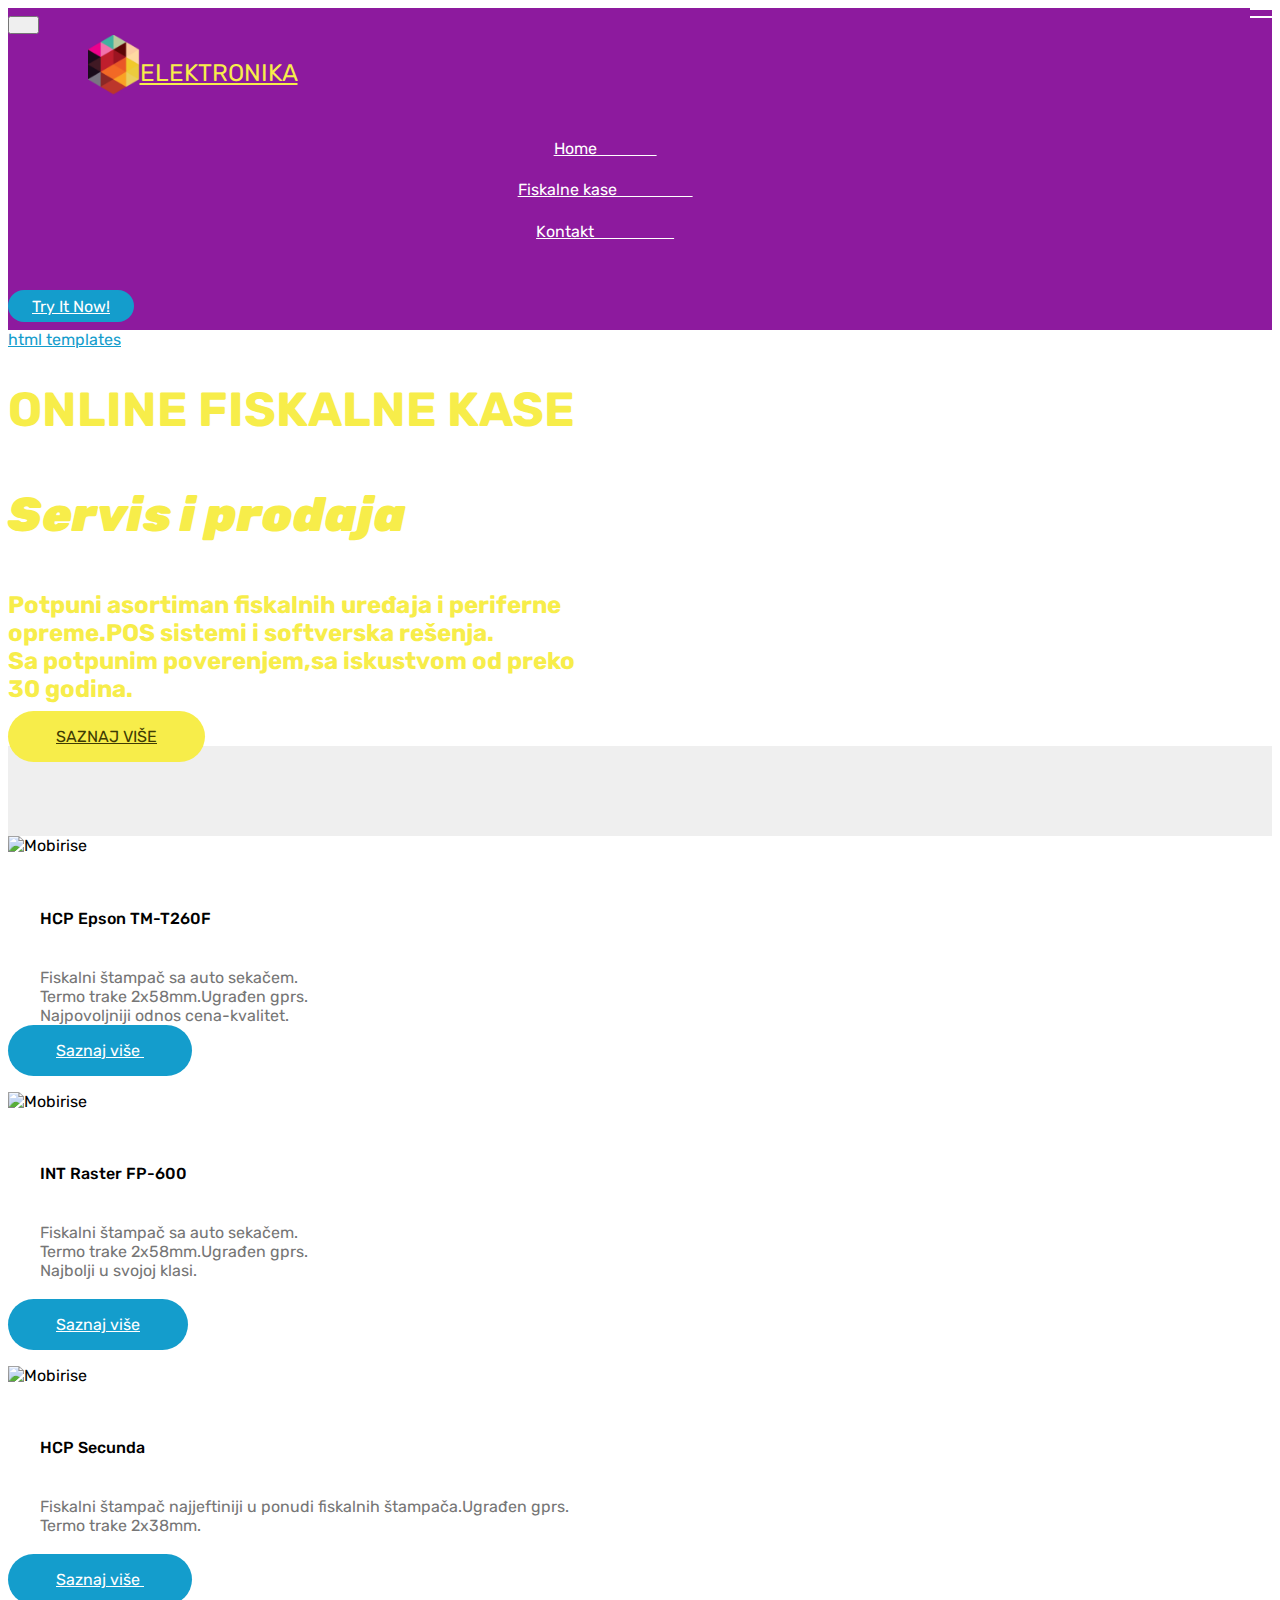
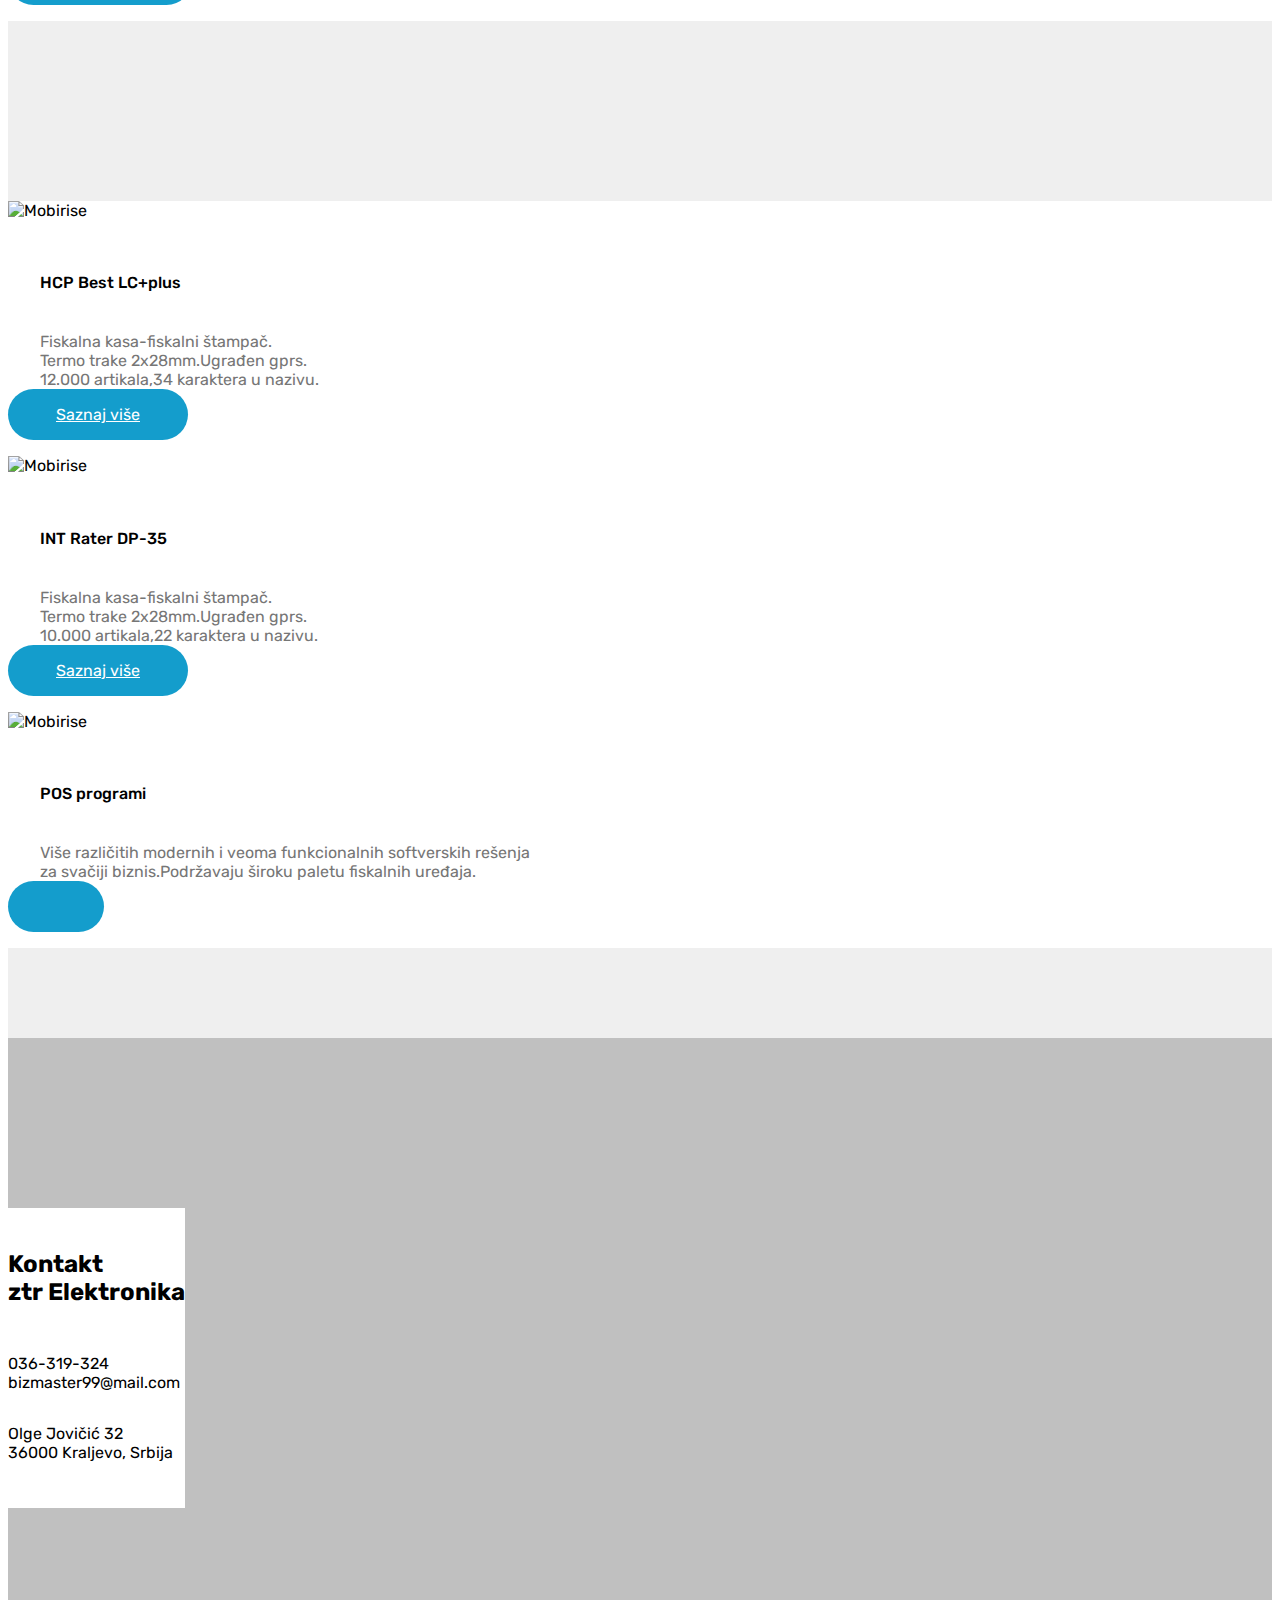
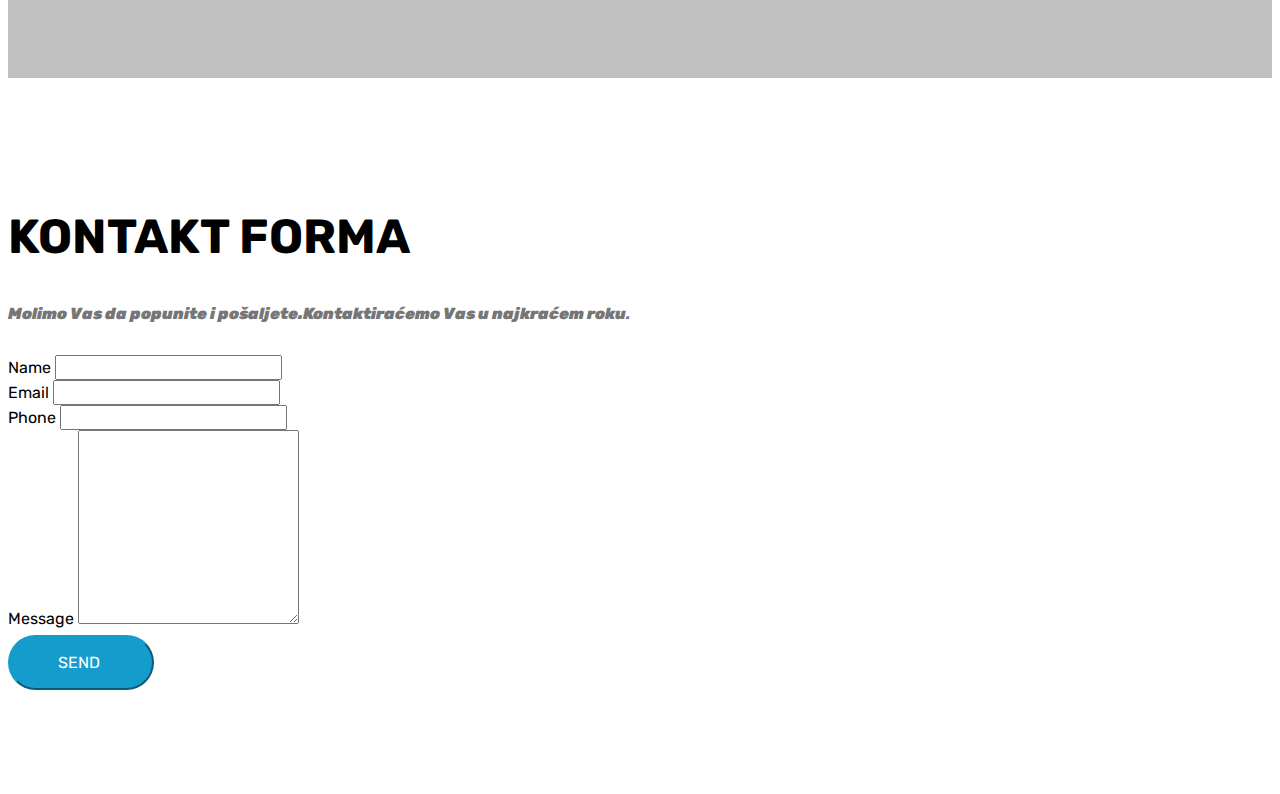
==== commit 99ad6f70: "create github pages" ====
--- a/index.html
+++ b/index.html
@@ -64,7 +64,7 @@
     </nav>
 </section>
 
-<section class="engine"><a href="https://mobirise.info/a">online website builder</a></section><section class="header9 cid-rQvzvfm8LG mbr-fullscreen mbr-parallax-background" id="header9-1">
+<section class="engine"><a href="https://mobirise.info/v">html templates</a></section><section class="header9 cid-rQvzvfm8LG mbr-fullscreen mbr-parallax-background" id="header9-1">
 
     
 
@@ -215,7 +215,7 @@
             </div>
         </div>
         <!--Map-->
-        <div class="google-map"><iframe frameborder="0" style="border:0" src="https://www.google.com/maps/embed/v1/place?key=AIzaSyAEIpgj38KyLFELm2bK9Y7krBkz1K-cMq8&amp;q=place_id:EipPbGdlIEpvdmnEjWnEhyAtIFJpdGUgMzIsIEtyYWxqZXZvLCBTZXJiaWEiGhIYChQKEgnnLonM4gBXRxGwnPc2V6OBixAg" allowfullscreen=""></iframe></div>
+        <div class="google-map"><iframe frameborder="0" style="border:0" src="https://www.google.com/maps/embed/v1/place?key=AIzaSyCy9r70T3NYf3PhvVflTo0_zdif2_IoIYs&amp;q=place_id:EipPbGdlIEpvdmnEjWnEhyAtIFJpdGUgMzIsIEtyYWxqZXZvLCBTZXJiaWEiGhIYChQKEgnnLonM4gBXRxGwnPc2V6OBixAg" allowfullscreen=""></iframe></div>
     </div>
 </section>
 
@@ -236,7 +236,7 @@
         <div class="row justify-content-center">
             <div class="media-container-column col-lg-8" data-form-type="formoid">
                 <!---Formbuilder Form--->
-                <form action="https://mobirise.com/" method="POST" class="mbr-form form-with-styler" data-form-title="Mobirise Form"><input type="hidden" name="email" data-form-email="true" value="YTh7Z4B4SBxrMaJJ3wDSWPNhqhbSAGyF9c38zX8D30Zc8a5F9gxqT7eAO7rTsSkY2qP9po9hYQMTC6P9ymWlwRPweLEaByFQRZl323ROzrcD3CIn5Yk64DMBO4Pvn6bl">
+                <form action="https://mobirise.com/" method="POST" class="mbr-form form-with-styler" data-form-title="Mobirise Form"><input type="hidden" name="email" data-form-email="true" value="kqVnjm94Hakiqy6tMRMR0OkSQYdfaGPSzYcTPX0WoAtKCynJ9+8uH2WCcCs6VWxvM1Zf1tXR8vqJ3TpsUEEor6tGbZ2SyfBngt70gZFCJQmhnTlFg6YrXfXA0QGB5jmB">
                     <div class="row">
                         <div hidden="hidden" data-form-alert="" class="alert alert-success col-12">Thanks for filling out the form!</div>
                         <div hidden="hidden" data-form-alert-danger="" class="alert alert-danger col-12">
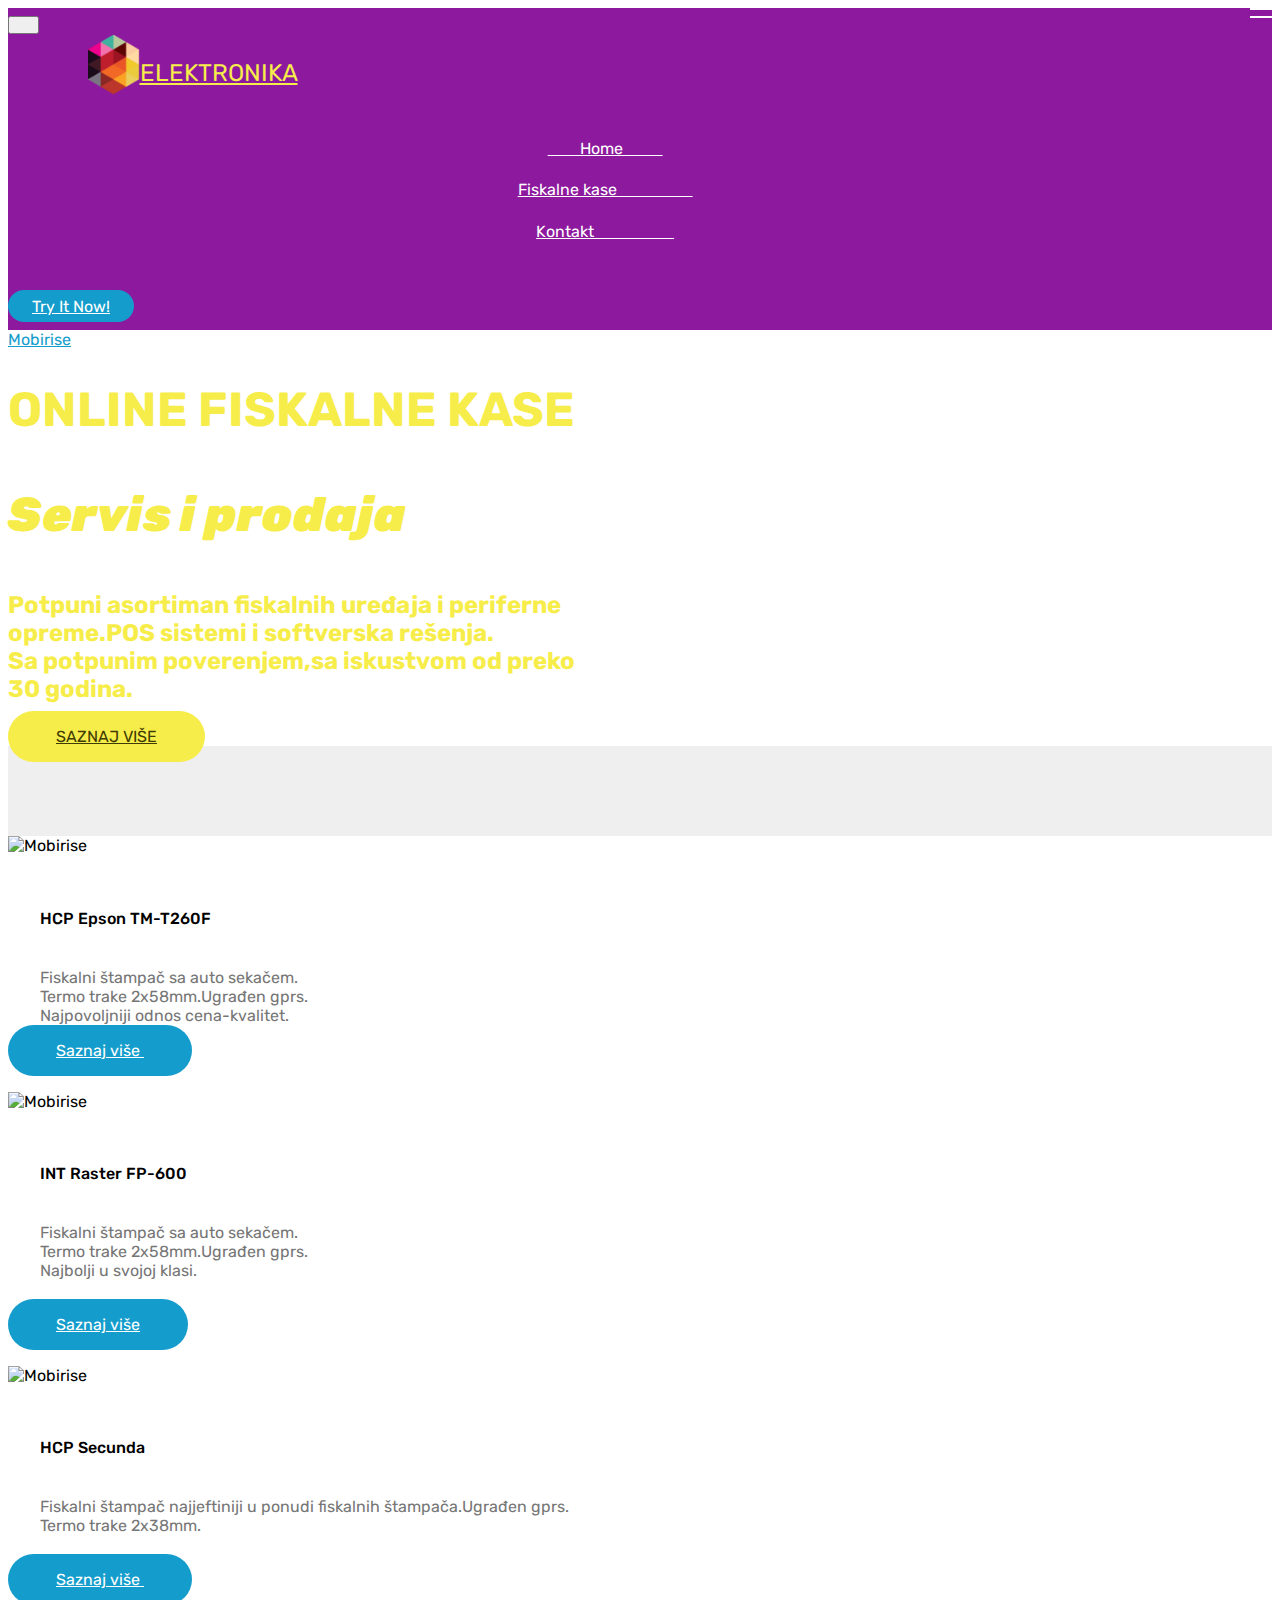
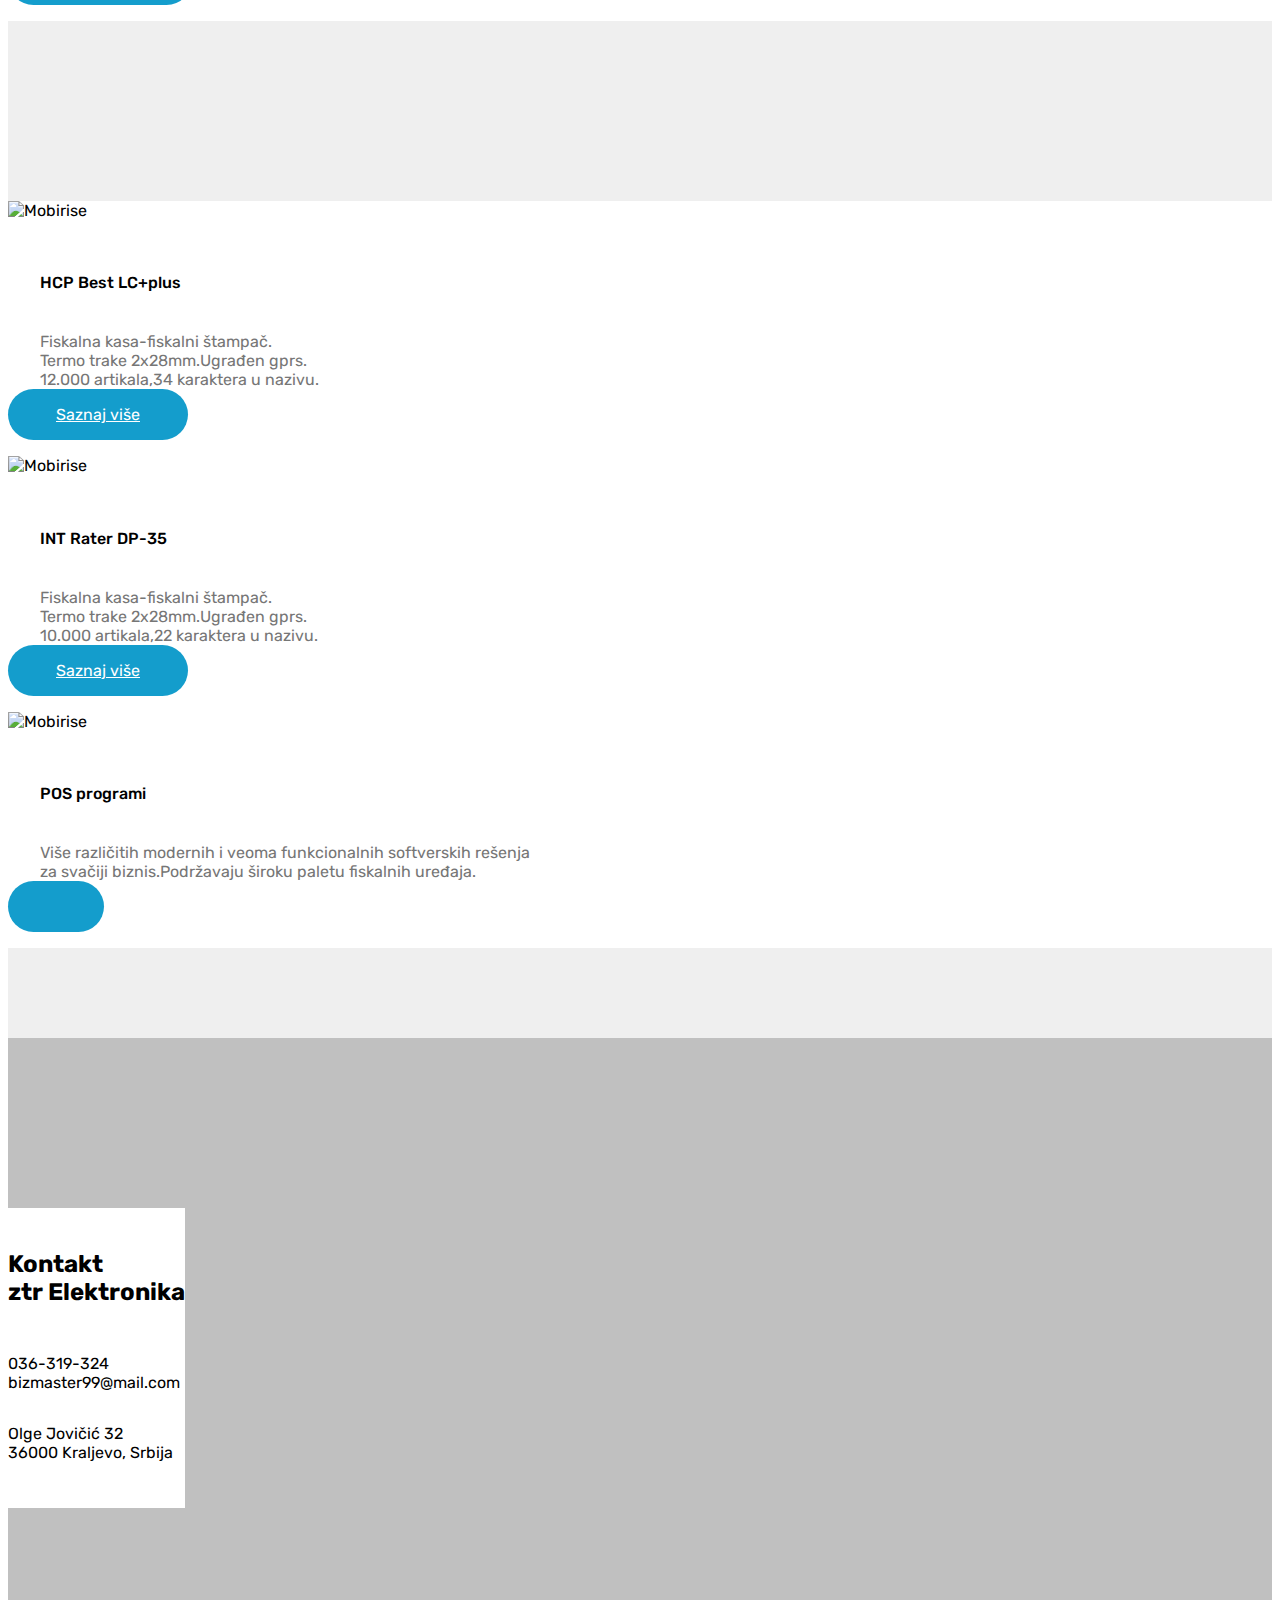
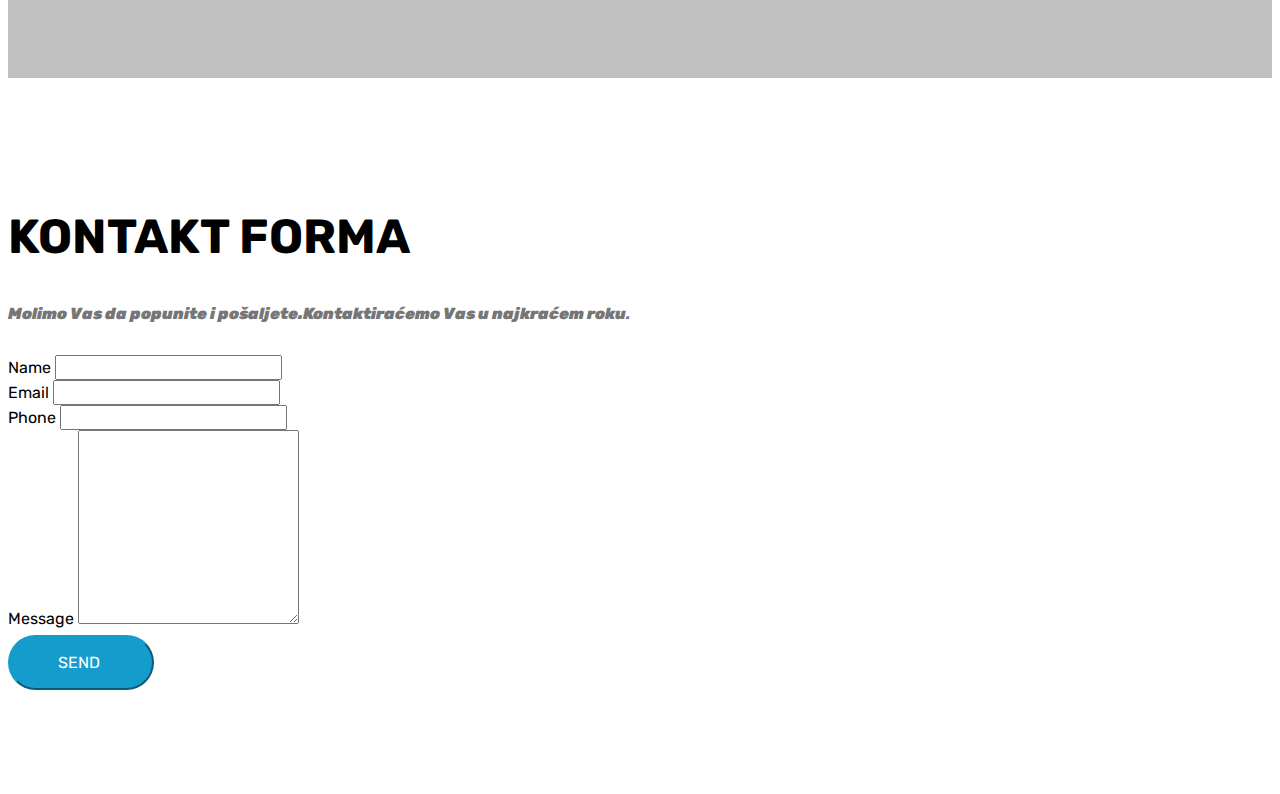
==== commit 130b9d4f: "create github pages" ====
--- a/index.html
+++ b/index.html
@@ -6,8 +6,8 @@
   <meta http-equiv="X-UA-Compatible" content="IE=edge">
   <meta name="generator" content="Mobirise v4.12.1, mobirise.com">
   <meta name="viewport" content="width=device-width, initial-scale=1, minimum-scale=1">
-  <link rel="shortcut icon" href="assets/images/itproportal-128x151-1.png" type="image/x-icon">
-  <meta name="description" content="home">
+  <link rel="shortcut icon" href="assets/images/itproportal-122x144.png" type="image/x-icon">
+  <meta name="description" content="">
   
   <title>Home</title>
   <link rel="stylesheet" href="assets/web/assets/mobirise-icons/mobirise-icons.css">
@@ -47,10 +47,7 @@
             </div>
         </div>
         <div class="collapse navbar-collapse" id="navbarSupportedContent">
-            <ul class="navbar-nav nav-dropdown" data-app-modern-menu="true"><li class="nav-item dropdown">
-                    <a class="nav-link link text-white dropdown-toggle display-4" href="page2.html" data-toggle="dropdown-submenu" aria-expanded="false"><span class="mbri-home mbr-iconfont mbr-iconfont-btn"></span>
-                        Home &nbsp; &nbsp; &nbsp; &nbsp; &nbsp; &nbsp; &nbsp;&nbsp;</a><div class="dropdown-menu"><a class="text-white dropdown-item display-4" href="https://mobirise.co">New Item</a></div>
-                </li><li class="nav-item"><a class="nav-link link text-white display-4" href="page2.html"><span class="mbri-shopping-cart mbr-iconfont mbr-iconfont-btn"></span>
+            <ul class="navbar-nav nav-dropdown" data-app-modern-menu="true"><li class="nav-item"><a class="nav-link link text-white display-4" href="page2.html"><span class="mbri-home mbr-iconfont mbr-iconfont-btn"></span>&nbsp; &nbsp; &nbsp; &nbsp; Home &nbsp; &nbsp; &nbsp; &nbsp; &nbsp;</a></li><li class="nav-item"><a class="nav-link link text-white display-4" href="page2.html"><span class="mbri-shopping-cart mbr-iconfont mbr-iconfont-btn"></span>
                         Fiskalne kase &nbsp; &nbsp; &nbsp; &nbsp; &nbsp; &nbsp; &nbsp; &nbsp; &nbsp;&nbsp;</a></li><li class="nav-item"><a class="nav-link link text-white display-4" href="page3.html"><span class="mbri-like mbr-iconfont mbr-iconfont-btn"></span>
                         Kontakt &nbsp; &nbsp; &nbsp; &nbsp; &nbsp; &nbsp; &nbsp; &nbsp; &nbsp; &nbsp;</a></li><li class="nav-item">
                     <a class="nav-link link text-white display-4" href="https://mobirise.co">
@@ -64,7 +61,7 @@
     </nav>
 </section>
 
-<section class="engine"><a href="https://mobirise.info/v">html templates</a></section><section class="header9 cid-rQvzvfm8LG mbr-fullscreen mbr-parallax-background" id="header9-1">
+<section class="engine"><a href="https://mobirise.info">Mobirise</a></section><section class="header9 cid-rQvzvfm8LG mbr-fullscreen mbr-parallax-background" id="header9-1">
 
     
 
@@ -236,7 +233,7 @@
         <div class="row justify-content-center">
             <div class="media-container-column col-lg-8" data-form-type="formoid">
                 <!---Formbuilder Form--->
-                <form action="https://mobirise.com/" method="POST" class="mbr-form form-with-styler" data-form-title="Mobirise Form"><input type="hidden" name="email" data-form-email="true" value="kqVnjm94Hakiqy6tMRMR0OkSQYdfaGPSzYcTPX0WoAtKCynJ9+8uH2WCcCs6VWxvM1Zf1tXR8vqJ3TpsUEEor6tGbZ2SyfBngt70gZFCJQmhnTlFg6YrXfXA0QGB5jmB">
+                <form action="https://mobirise.com/" method="POST" class="mbr-form form-with-styler" data-form-title="Mobirise Form"><input type="hidden" name="email" data-form-email="true" value="gomSXFrNprh6E8HLMTlUQLCcUQqt4qRqRVMSuV6IT5DL0g4htNBpaAGqlC/hdhl2oxyDuxcbadKhsMbp6sRae8xHfodUYeRhtjNDFRy8+iroVrHdalz2E3lX9WficJC5">
                     <div class="row">
                         <div hidden="hidden" data-form-alert="" class="alert alert-success col-12">Thanks for filling out the form!</div>
                         <div hidden="hidden" data-form-alert-danger="" class="alert alert-danger col-12">
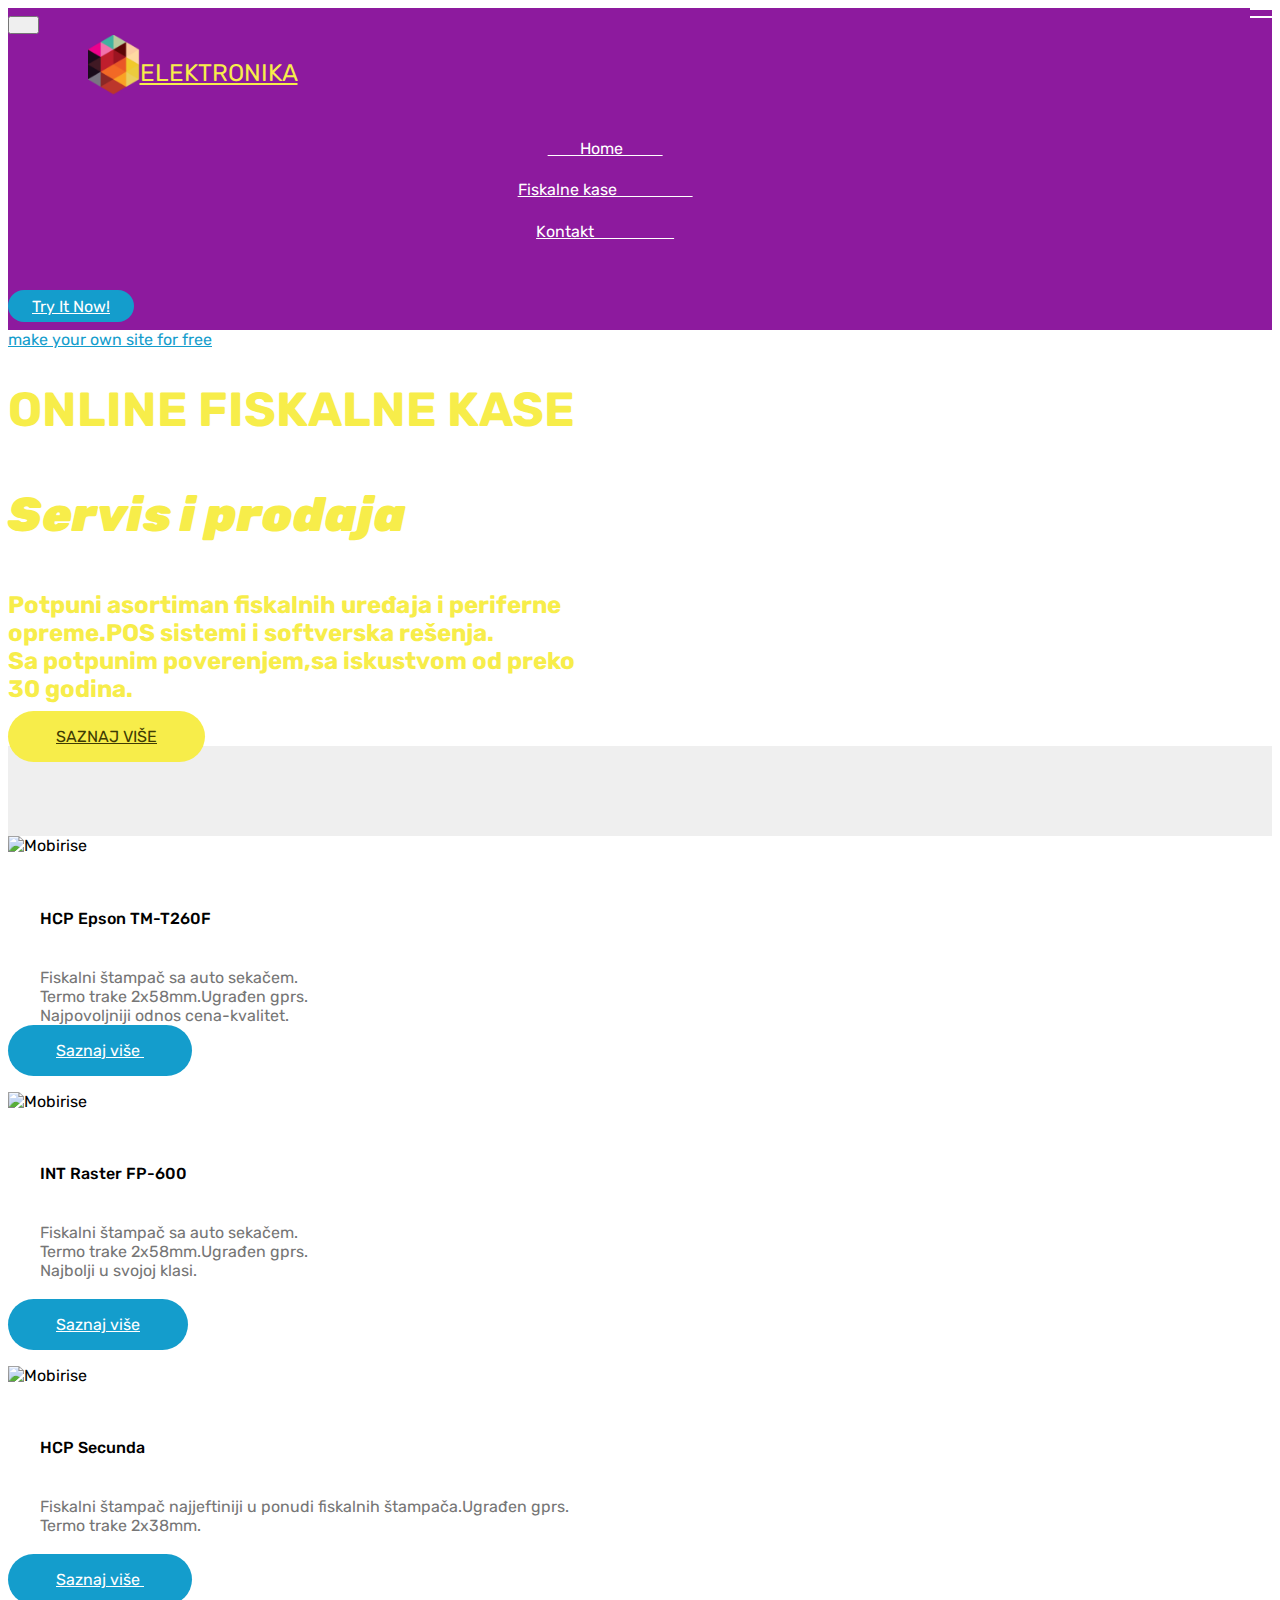
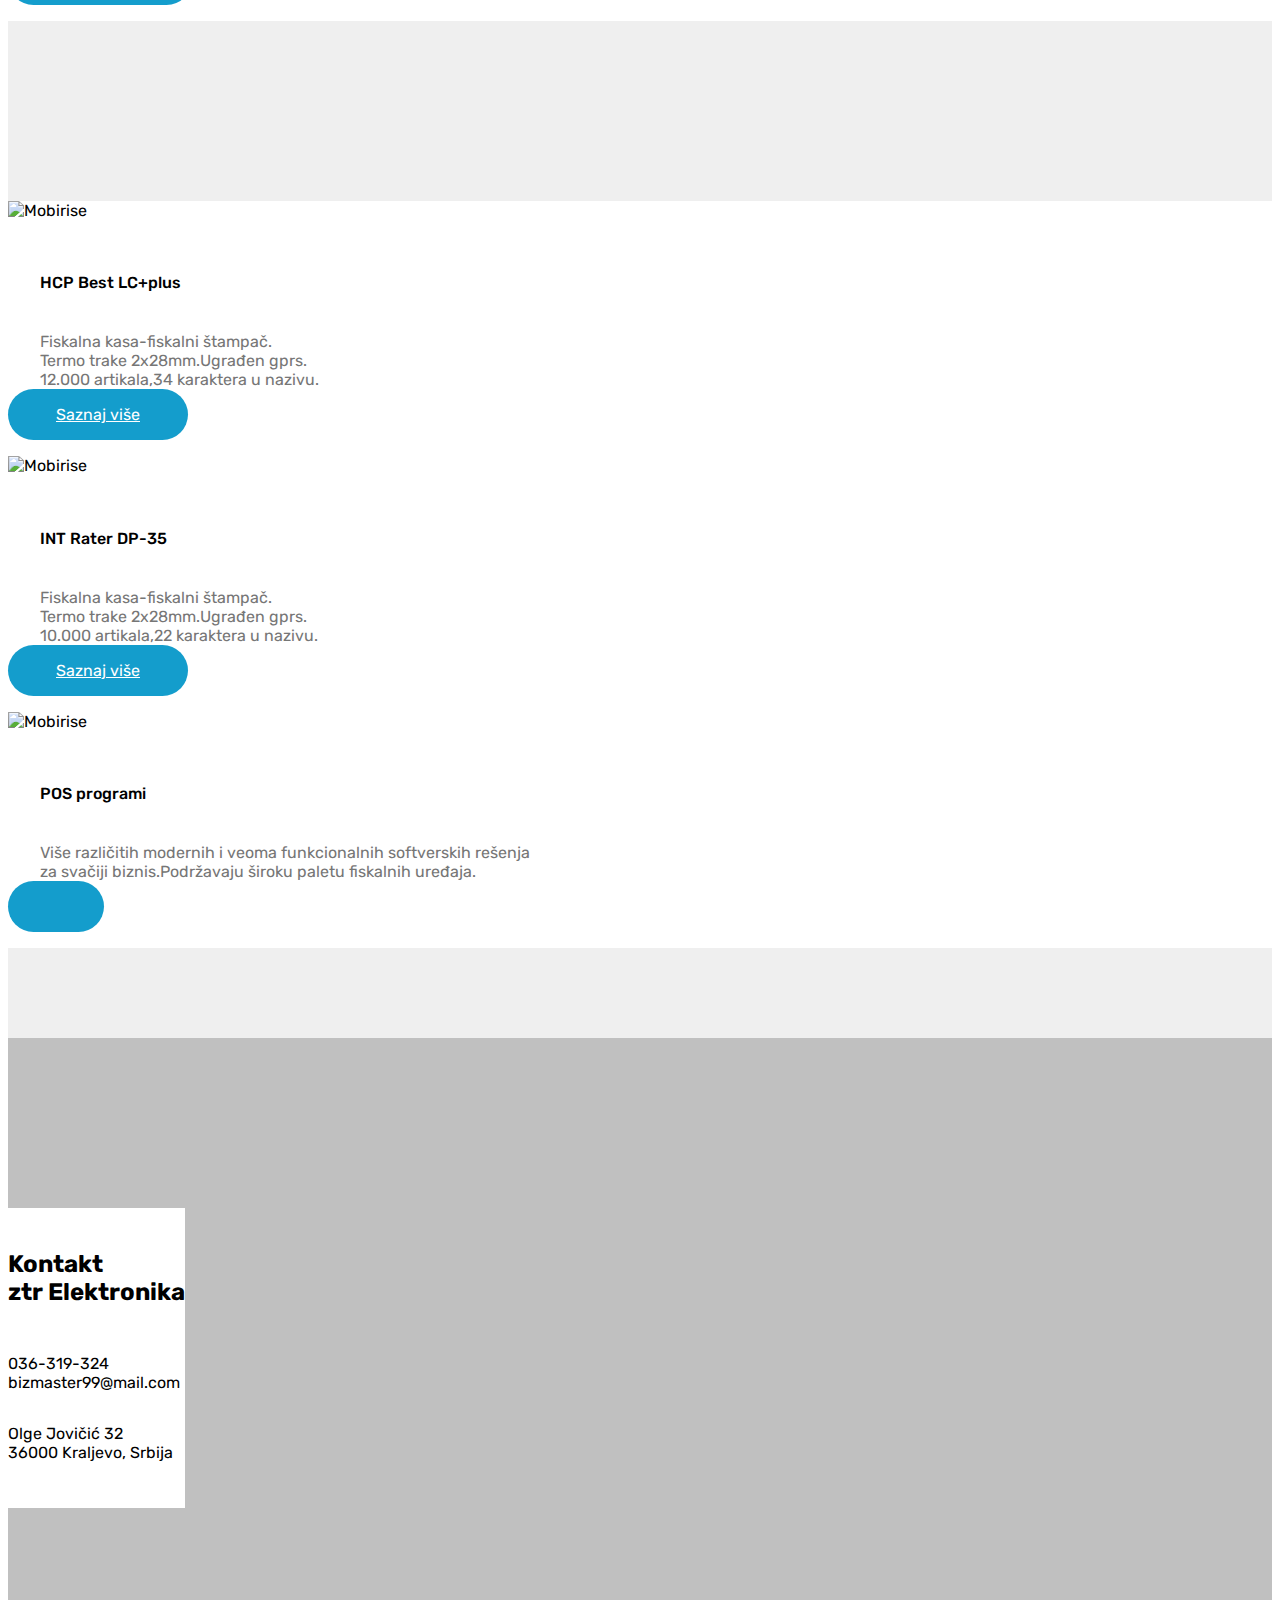
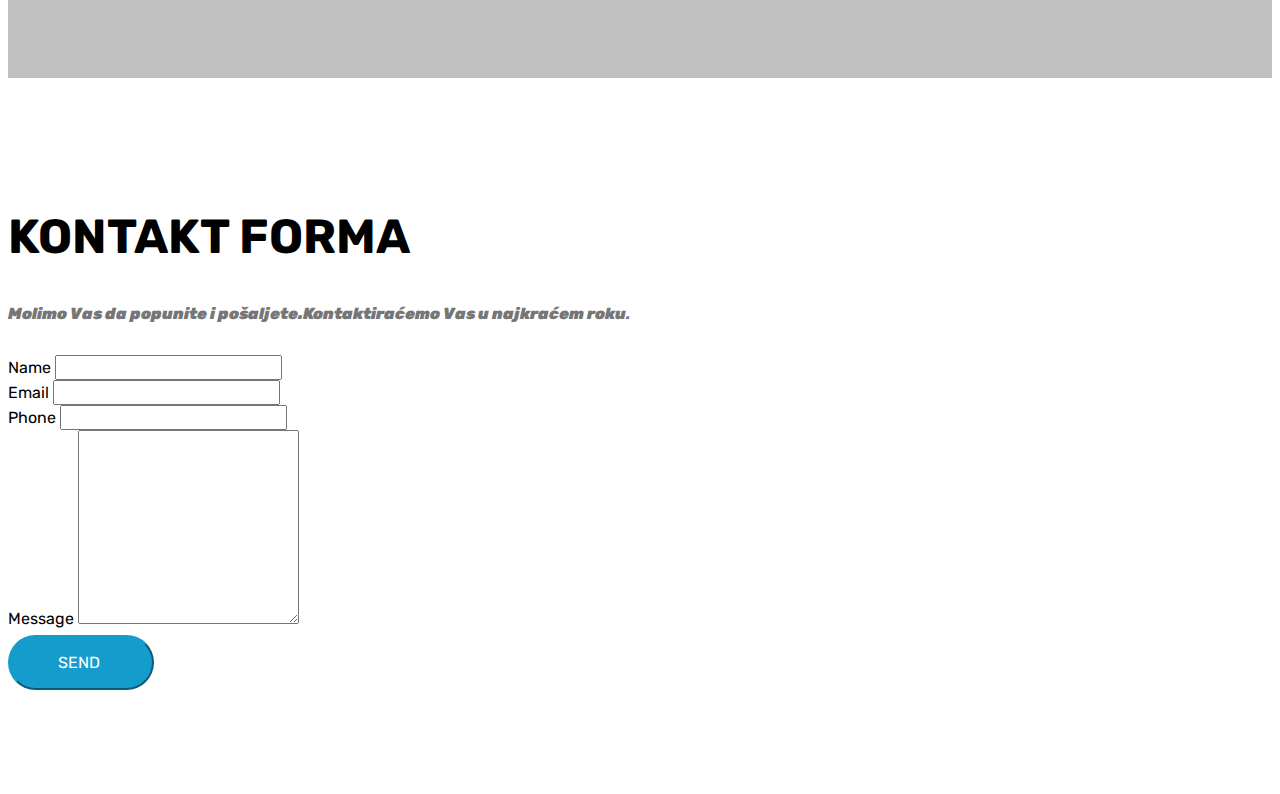
==== commit de42cb86: "create github pages" ====
--- a/index.html
+++ b/index.html
@@ -61,7 +61,7 @@
     </nav>
 </section>
 
-<section class="engine"><a href="https://mobirise.info">Mobirise</a></section><section class="header9 cid-rQvzvfm8LG mbr-fullscreen mbr-parallax-background" id="header9-1">
+<section class="engine"><a href="https://mobirise.info/e">make your own site for free</a></section><section class="header9 cid-rQvzvfm8LG mbr-fullscreen mbr-parallax-background" id="header9-1">
 
     
 
@@ -233,7 +233,7 @@
         <div class="row justify-content-center">
             <div class="media-container-column col-lg-8" data-form-type="formoid">
                 <!---Formbuilder Form--->
-                <form action="https://mobirise.com/" method="POST" class="mbr-form form-with-styler" data-form-title="Mobirise Form"><input type="hidden" name="email" data-form-email="true" value="gomSXFrNprh6E8HLMTlUQLCcUQqt4qRqRVMSuV6IT5DL0g4htNBpaAGqlC/hdhl2oxyDuxcbadKhsMbp6sRae8xHfodUYeRhtjNDFRy8+iroVrHdalz2E3lX9WficJC5">
+                <form action="https://mobirise.com/" method="POST" class="mbr-form form-with-styler" data-form-title="Mobirise Form"><input type="hidden" name="email" data-form-email="true" value="Ous8+DBdqR2oDlq9GYHtMpDnDkPw0ndfyiF88jMIGj34aAMz3NCN5RaX2B0SrAlWzFosRxNRnLXVQQM5SYV5RM+/QTX7xV7qubSta4WGesOjmzQFPdPEOHrjR3DdLCNi">
                     <div class="row">
                         <div hidden="hidden" data-form-alert="" class="alert alert-success col-12">Thanks for filling out the form!</div>
                         <div hidden="hidden" data-form-alert-danger="" class="alert alert-danger col-12">
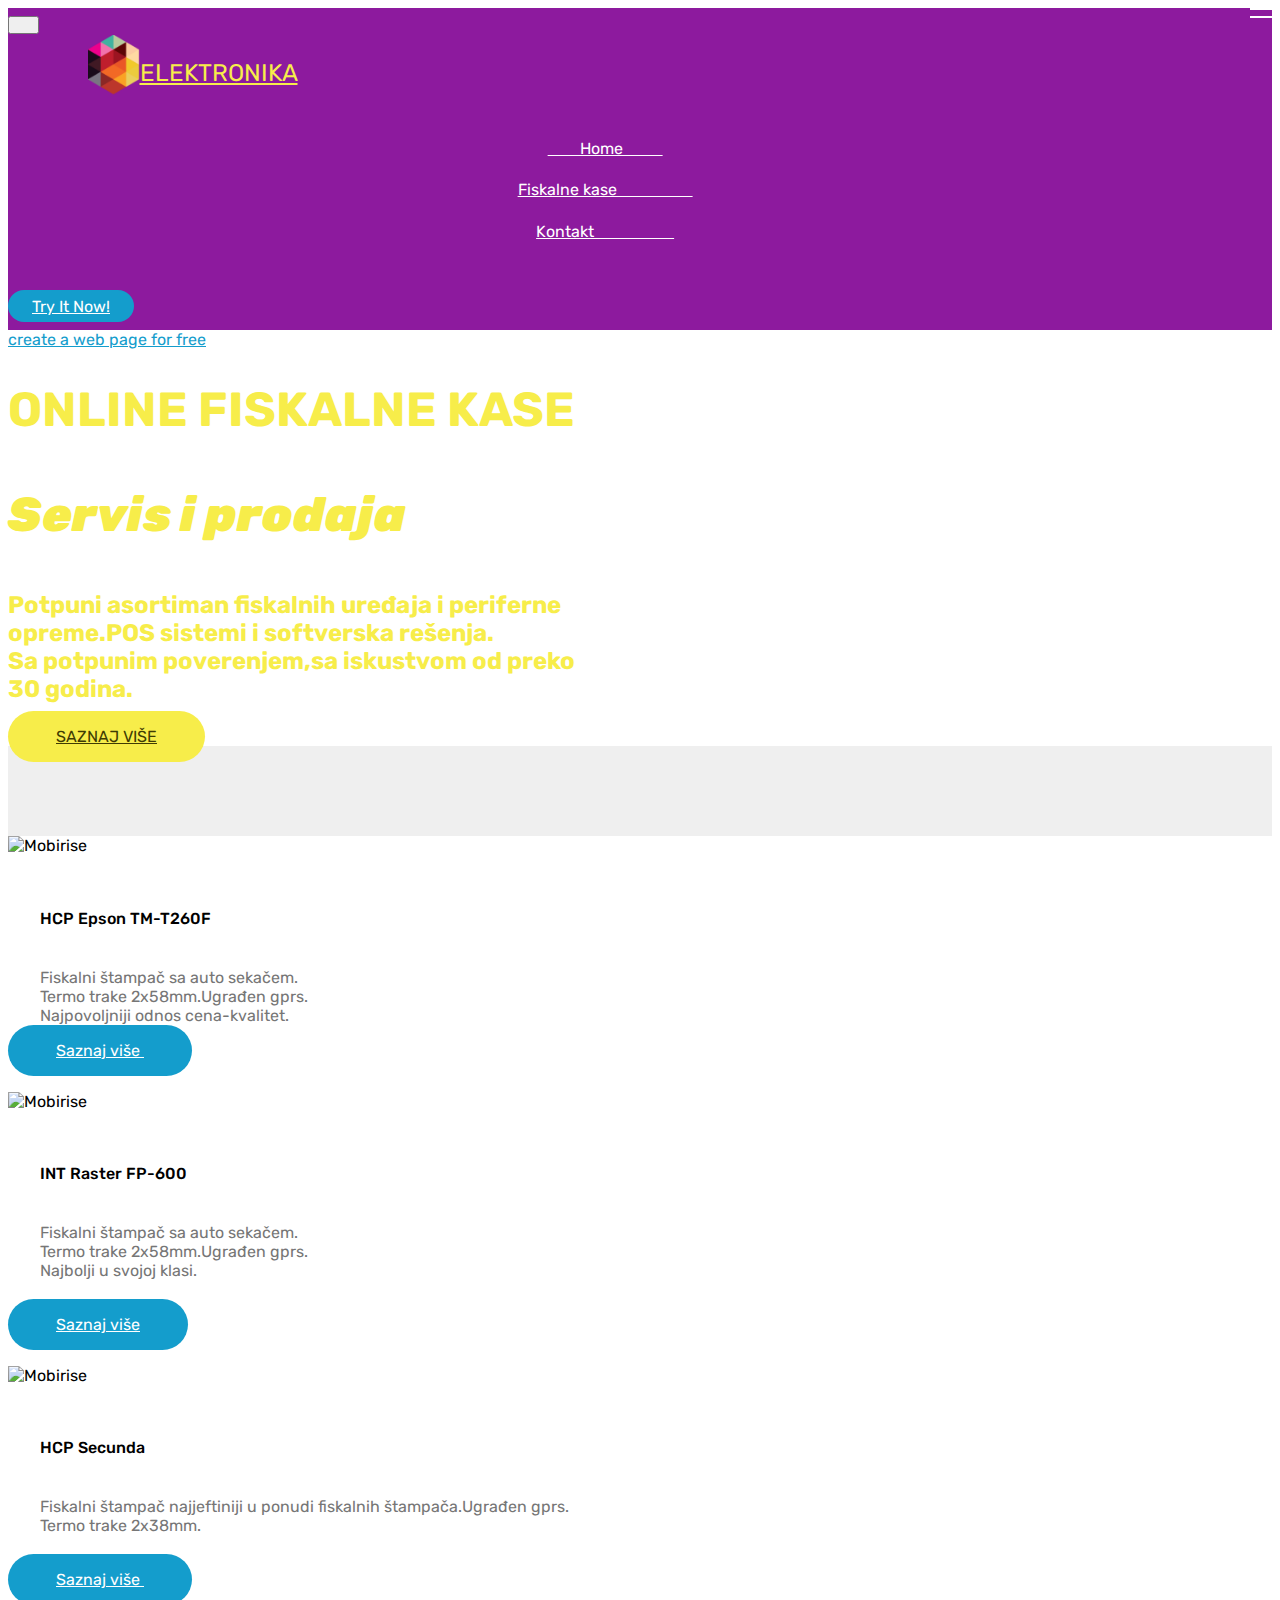
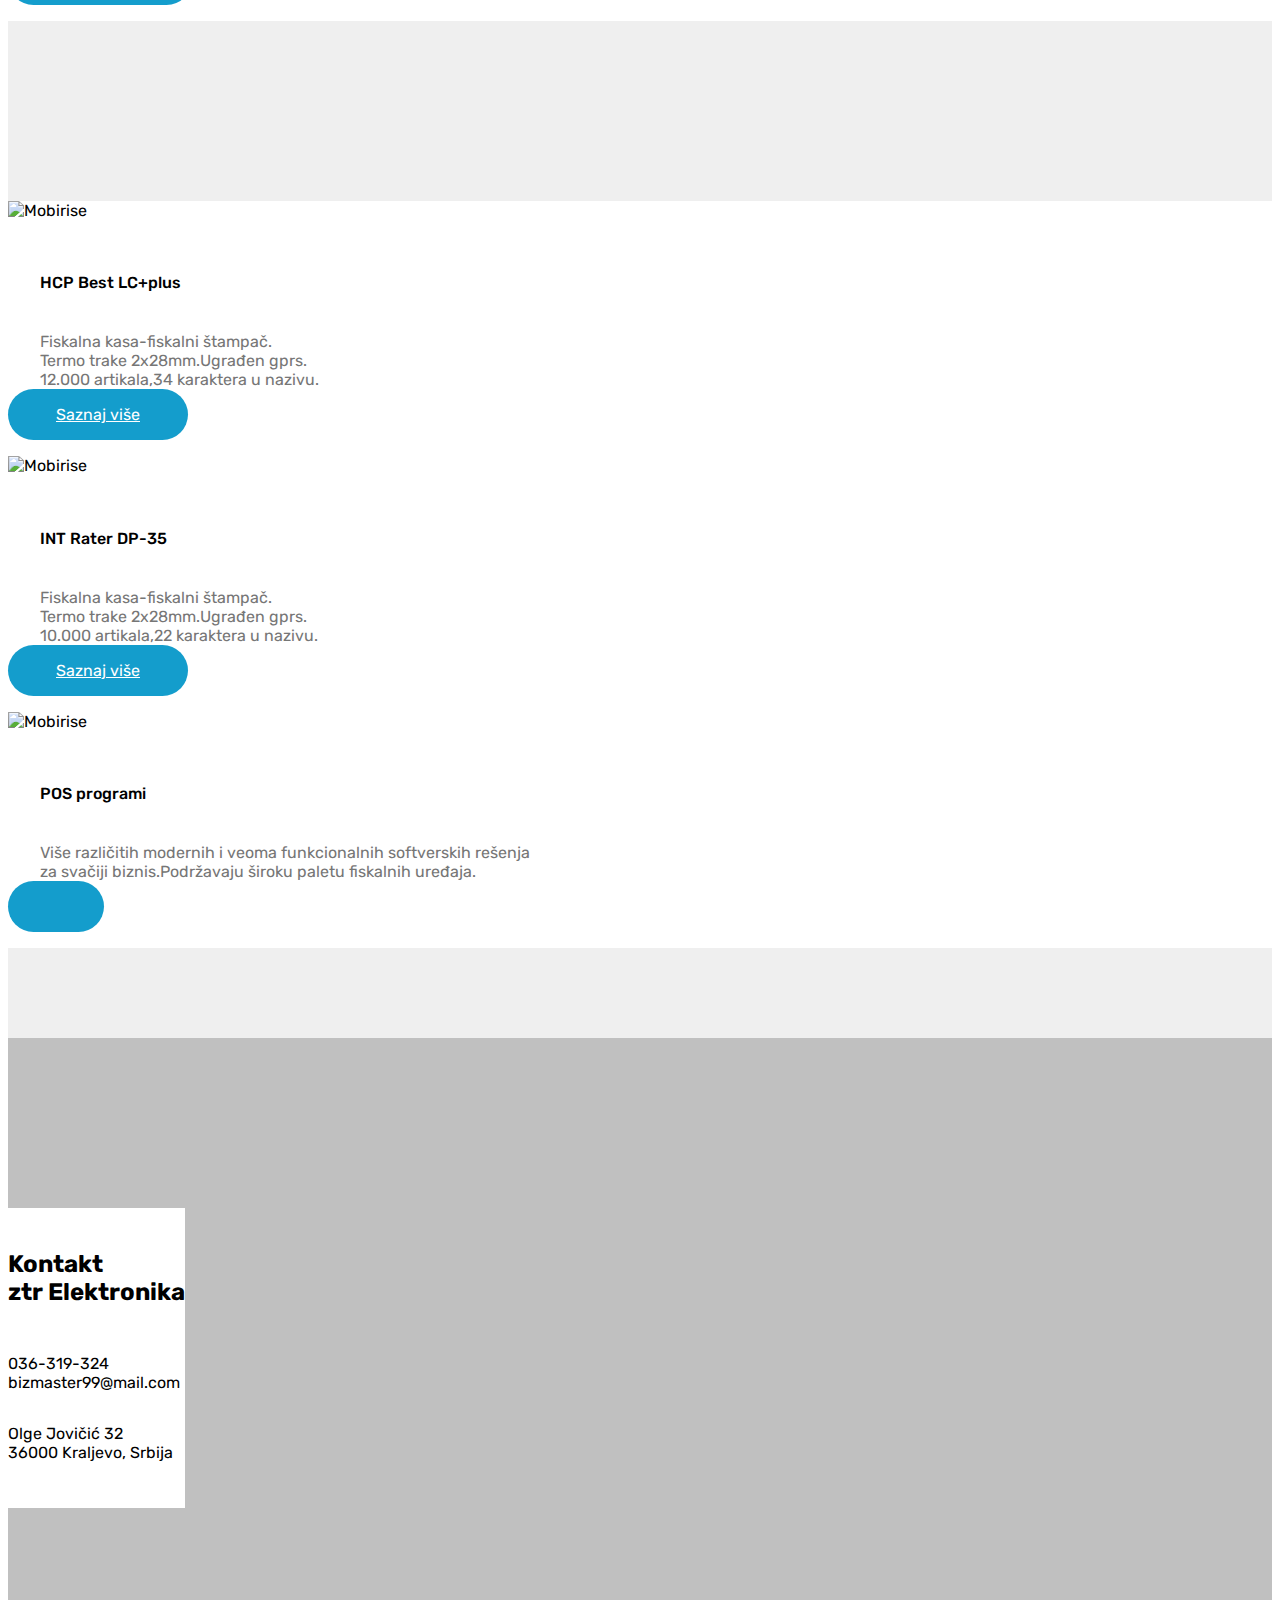
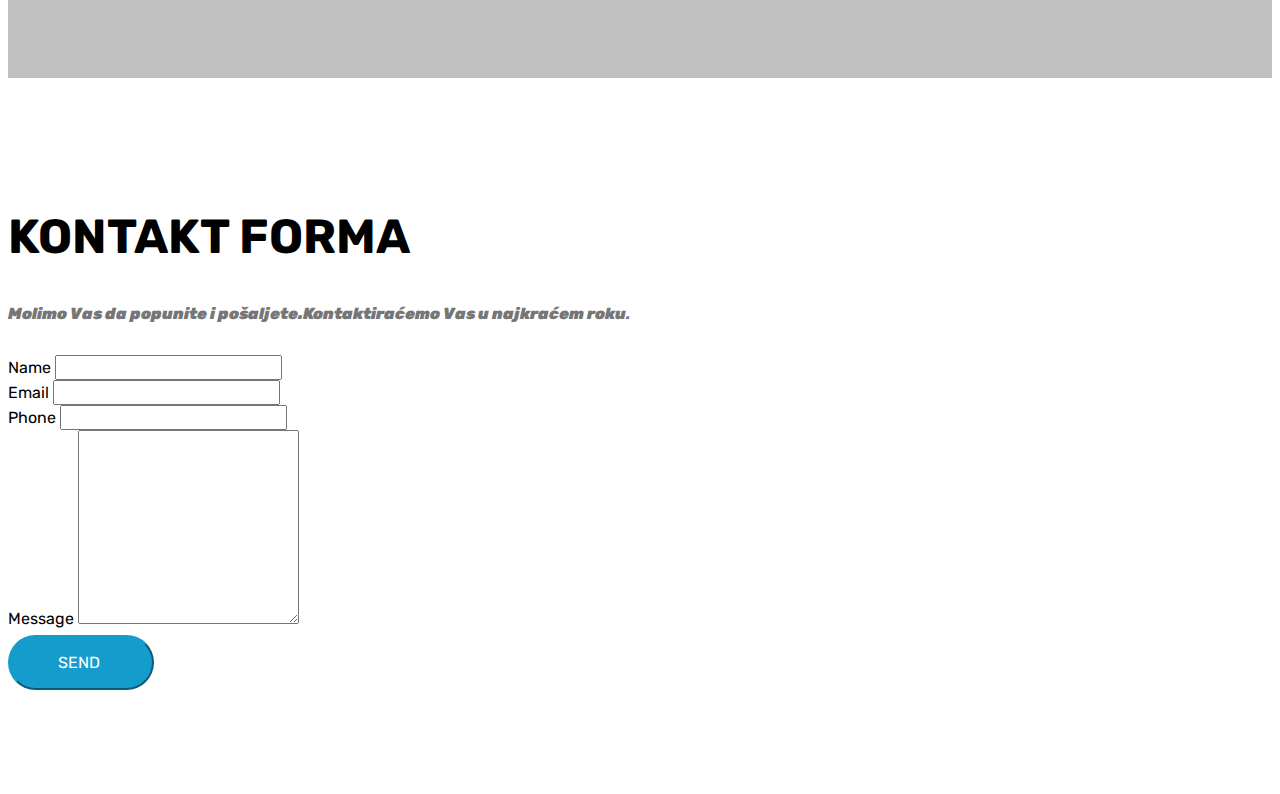
==== commit a847894b: "create github pages" ====
--- a/index.html
+++ b/index.html
@@ -47,7 +47,7 @@
             </div>
         </div>
         <div class="collapse navbar-collapse" id="navbarSupportedContent">
-            <ul class="navbar-nav nav-dropdown" data-app-modern-menu="true"><li class="nav-item"><a class="nav-link link text-white display-4" href="page2.html"><span class="mbri-home mbr-iconfont mbr-iconfont-btn"></span>&nbsp; &nbsp; &nbsp; &nbsp; Home &nbsp; &nbsp; &nbsp; &nbsp; &nbsp;</a></li><li class="nav-item"><a class="nav-link link text-white display-4" href="page2.html"><span class="mbri-shopping-cart mbr-iconfont mbr-iconfont-btn"></span>
+            <ul class="navbar-nav nav-dropdown" data-app-modern-menu="true"><li class="nav-item"><a class="nav-link link text-white display-4" href="index.html"><span class="mbri-home mbr-iconfont mbr-iconfont-btn"></span>&nbsp; &nbsp; &nbsp; &nbsp; Home &nbsp; &nbsp; &nbsp; &nbsp; &nbsp;</a></li><li class="nav-item"><a class="nav-link link text-white display-4" href="page2.html"><span class="mbri-shopping-cart mbr-iconfont mbr-iconfont-btn"></span>
                         Fiskalne kase &nbsp; &nbsp; &nbsp; &nbsp; &nbsp; &nbsp; &nbsp; &nbsp; &nbsp;&nbsp;</a></li><li class="nav-item"><a class="nav-link link text-white display-4" href="page3.html"><span class="mbri-like mbr-iconfont mbr-iconfont-btn"></span>
                         Kontakt &nbsp; &nbsp; &nbsp; &nbsp; &nbsp; &nbsp; &nbsp; &nbsp; &nbsp; &nbsp;</a></li><li class="nav-item">
                     <a class="nav-link link text-white display-4" href="https://mobirise.co">
@@ -61,7 +61,7 @@
     </nav>
 </section>
 
-<section class="engine"><a href="https://mobirise.info/e">make your own site for free</a></section><section class="header9 cid-rQvzvfm8LG mbr-fullscreen mbr-parallax-background" id="header9-1">
+<section class="engine"><a href="https://mobirise.info/h">create a web page for free</a></section><section class="header9 cid-rQvzvfm8LG mbr-fullscreen mbr-parallax-background" id="header9-1">
 
     
 
@@ -233,7 +233,7 @@
         <div class="row justify-content-center">
             <div class="media-container-column col-lg-8" data-form-type="formoid">
                 <!---Formbuilder Form--->
-                <form action="https://mobirise.com/" method="POST" class="mbr-form form-with-styler" data-form-title="Mobirise Form"><input type="hidden" name="email" data-form-email="true" value="Ous8+DBdqR2oDlq9GYHtMpDnDkPw0ndfyiF88jMIGj34aAMz3NCN5RaX2B0SrAlWzFosRxNRnLXVQQM5SYV5RM+/QTX7xV7qubSta4WGesOjmzQFPdPEOHrjR3DdLCNi">
+                <form action="https://mobirise.com/" method="POST" class="mbr-form form-with-styler" data-form-title="Mobirise Form"><input type="hidden" name="email" data-form-email="true" value="ASmFM/CF+IWnygAPKCH8LlNnQsuQqMjPnWSt+TFFj03Z7Qhi7bx+6JWryIcHFeQSWGAY10cRpGw2ccdXMj3B2I3gW2THcpBgoBD1Szqla/y97pcqz/Mt6rK5EpnoaUGh">
                     <div class="row">
                         <div hidden="hidden" data-form-alert="" class="alert alert-success col-12">Thanks for filling out the form!</div>
                         <div hidden="hidden" data-form-alert-danger="" class="alert alert-danger col-12">
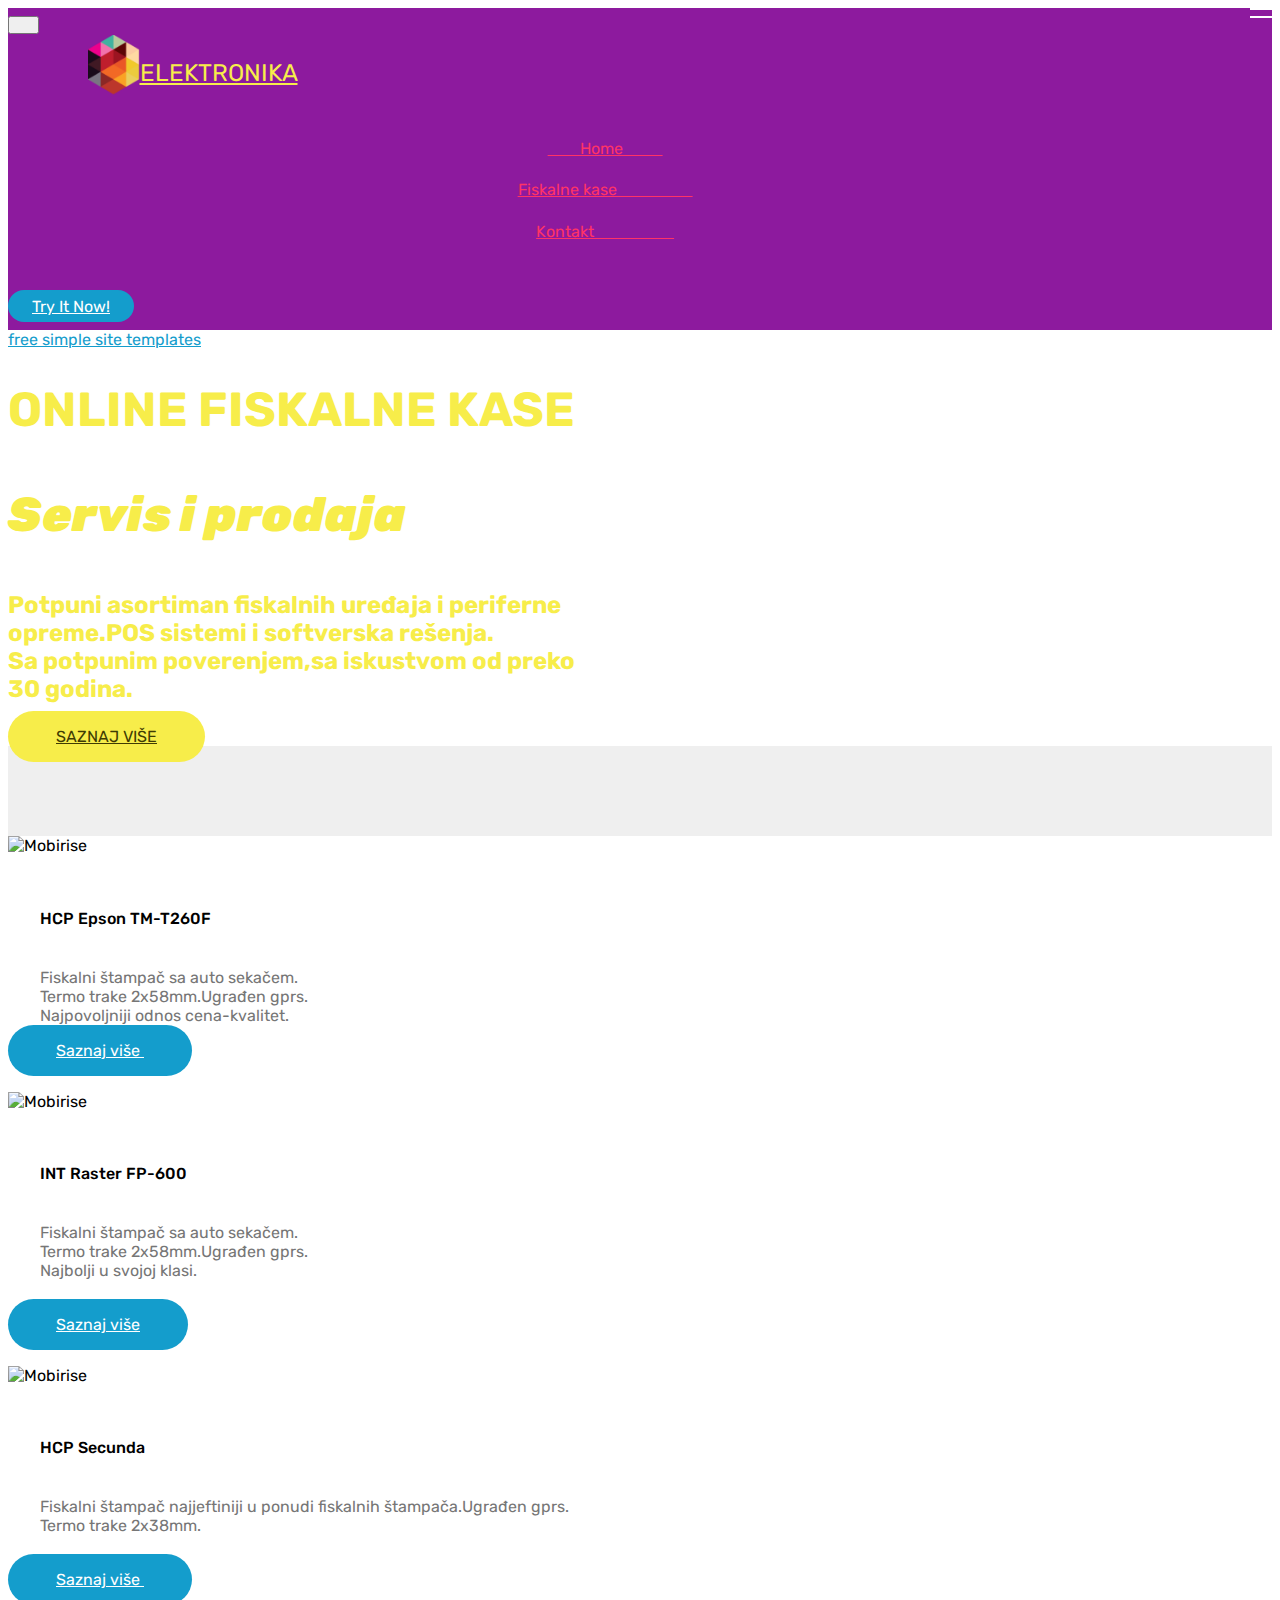
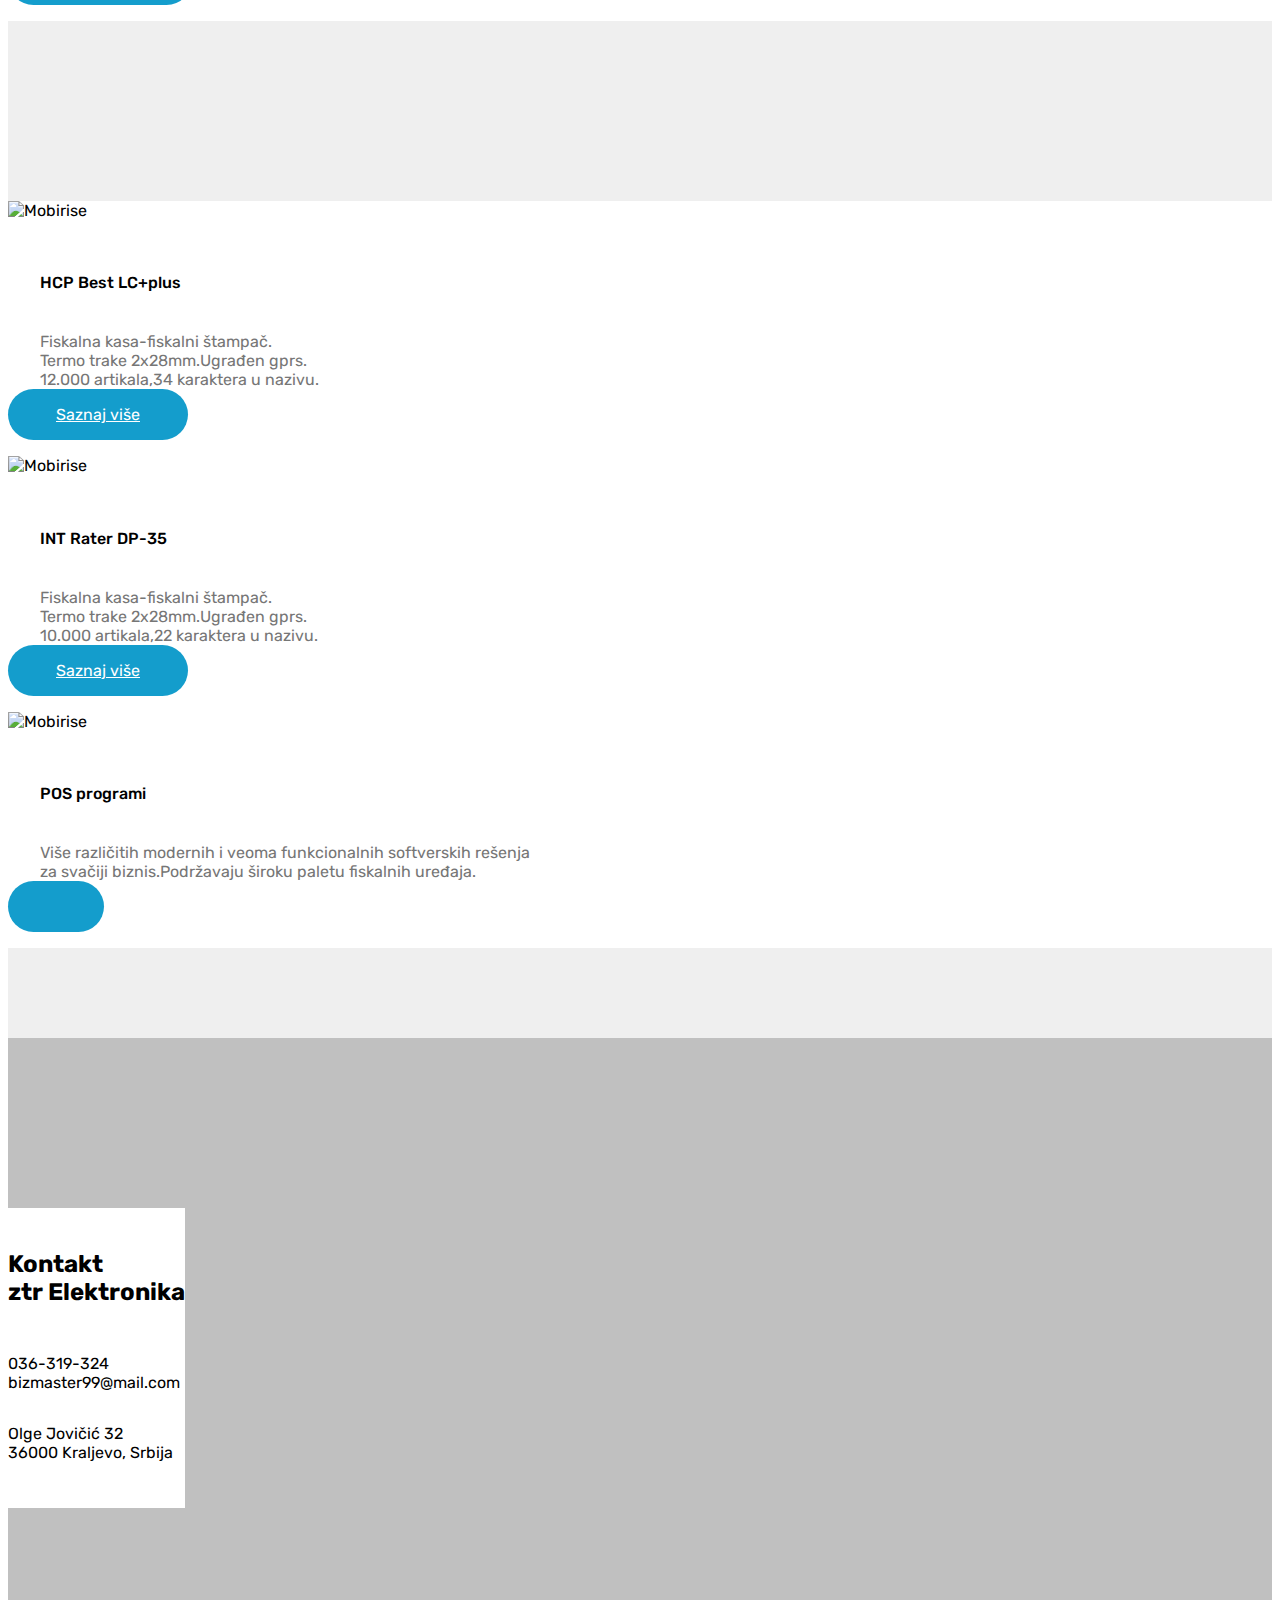
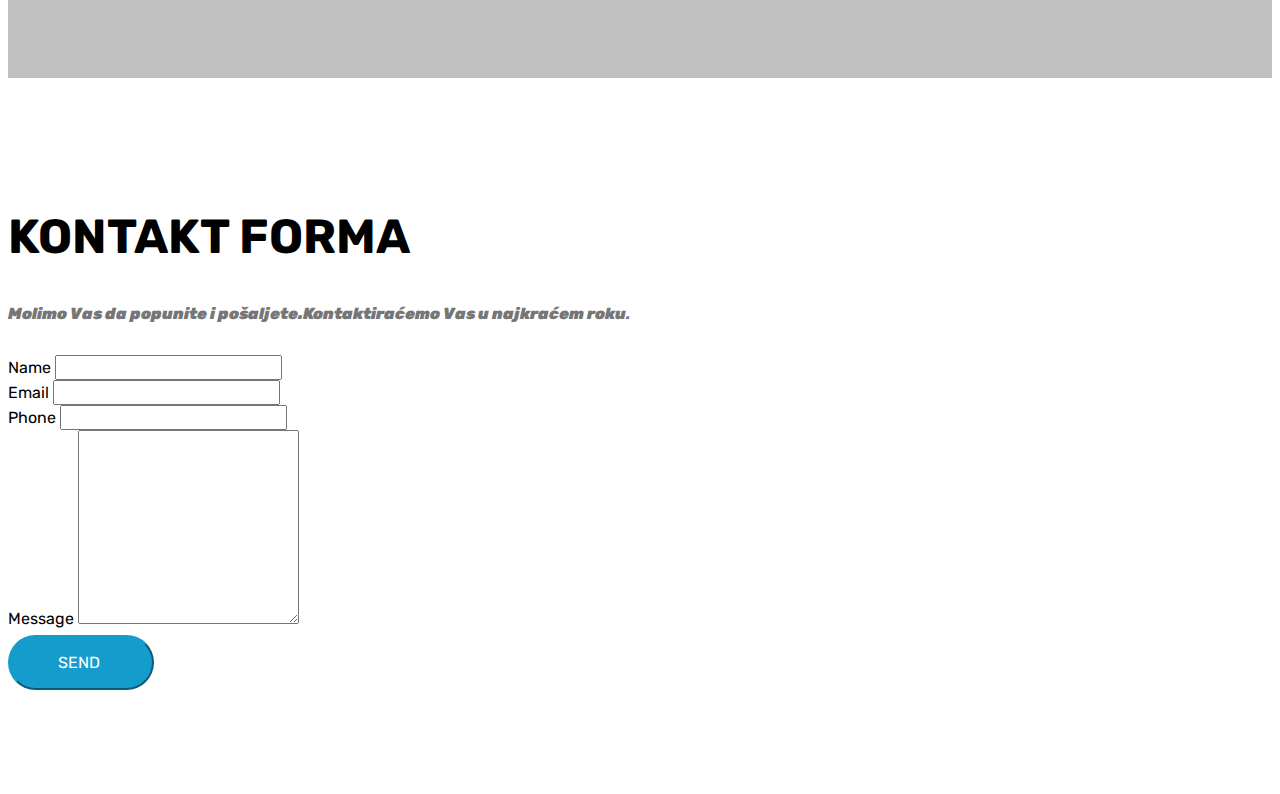
==== commit 26e3b94e: "create github pages" ====
--- a/index.html
+++ b/index.html
@@ -47,10 +47,10 @@
             </div>
         </div>
         <div class="collapse navbar-collapse" id="navbarSupportedContent">
-            <ul class="navbar-nav nav-dropdown" data-app-modern-menu="true"><li class="nav-item"><a class="nav-link link text-white display-4" href="index.html"><span class="mbri-home mbr-iconfont mbr-iconfont-btn"></span>&nbsp; &nbsp; &nbsp; &nbsp; Home &nbsp; &nbsp; &nbsp; &nbsp; &nbsp;</a></li><li class="nav-item"><a class="nav-link link text-white display-4" href="page2.html"><span class="mbri-shopping-cart mbr-iconfont mbr-iconfont-btn"></span>
-                        Fiskalne kase &nbsp; &nbsp; &nbsp; &nbsp; &nbsp; &nbsp; &nbsp; &nbsp; &nbsp;&nbsp;</a></li><li class="nav-item"><a class="nav-link link text-white display-4" href="page3.html"><span class="mbri-like mbr-iconfont mbr-iconfont-btn"></span>
+            <ul class="navbar-nav nav-dropdown" data-app-modern-menu="true"><li class="nav-item"><a class="nav-link link text-secondary display-4" href="index.html"><span class="mbri-home mbr-iconfont mbr-iconfont-btn"></span>&nbsp; &nbsp; &nbsp; &nbsp; Home &nbsp; &nbsp; &nbsp; &nbsp; &nbsp;</a></li><li class="nav-item"><a class="nav-link link text-secondary display-4" href="page2.html"><span class="mbri-shopping-cart mbr-iconfont mbr-iconfont-btn"></span>
+                        Fiskalne kase &nbsp; &nbsp; &nbsp; &nbsp; &nbsp; &nbsp; &nbsp; &nbsp; &nbsp;&nbsp;</a></li><li class="nav-item"><a class="nav-link link text-secondary display-4" href="page3.html"><span class="mbri-like mbr-iconfont mbr-iconfont-btn"></span>
                         Kontakt &nbsp; &nbsp; &nbsp; &nbsp; &nbsp; &nbsp; &nbsp; &nbsp; &nbsp; &nbsp;</a></li><li class="nav-item">
-                    <a class="nav-link link text-white display-4" href="https://mobirise.co">
+                    <a class="nav-link link text-secondary display-4" href="https://mobirise.co">
                         </a>
                 </li></ul>
             <div class="navbar-buttons mbr-section-btn"><a class="btn btn-sm btn-primary display-4" href="https://mobirise.co">
@@ -61,7 +61,7 @@
     </nav>
 </section>
 
-<section class="engine"><a href="https://mobirise.info/h">create a web page for free</a></section><section class="header9 cid-rQvzvfm8LG mbr-fullscreen mbr-parallax-background" id="header9-1">
+<section class="engine"><a href="https://mobirise.info/n">free simple site templates</a></section><section class="header9 cid-rQvzvfm8LG mbr-fullscreen mbr-parallax-background" id="header9-1">
 
     
 
@@ -233,7 +233,7 @@
         <div class="row justify-content-center">
             <div class="media-container-column col-lg-8" data-form-type="formoid">
                 <!---Formbuilder Form--->
-                <form action="https://mobirise.com/" method="POST" class="mbr-form form-with-styler" data-form-title="Mobirise Form"><input type="hidden" name="email" data-form-email="true" value="ASmFM/CF+IWnygAPKCH8LlNnQsuQqMjPnWSt+TFFj03Z7Qhi7bx+6JWryIcHFeQSWGAY10cRpGw2ccdXMj3B2I3gW2THcpBgoBD1Szqla/y97pcqz/Mt6rK5EpnoaUGh">
+                <form action="https://mobirise.com/" method="POST" class="mbr-form form-with-styler" data-form-title="Mobirise Form"><input type="hidden" name="email" data-form-email="true" value="YkC5JDV3VAyCg1TNY/8sHvgQq/RJdplPHr5QhX18A8h4lrUGC0e2kJueYXnfHScPfI2ywUcXrTWSHCl5WBJcADlegKXm9tqvggYW3w9THLOaLok0JajEbQBJA+kgXfYr">
                     <div class="row">
                         <div hidden="hidden" data-form-alert="" class="alert alert-success col-12">Thanks for filling out the form!</div>
                         <div hidden="hidden" data-form-alert-danger="" class="alert alert-danger col-12">
